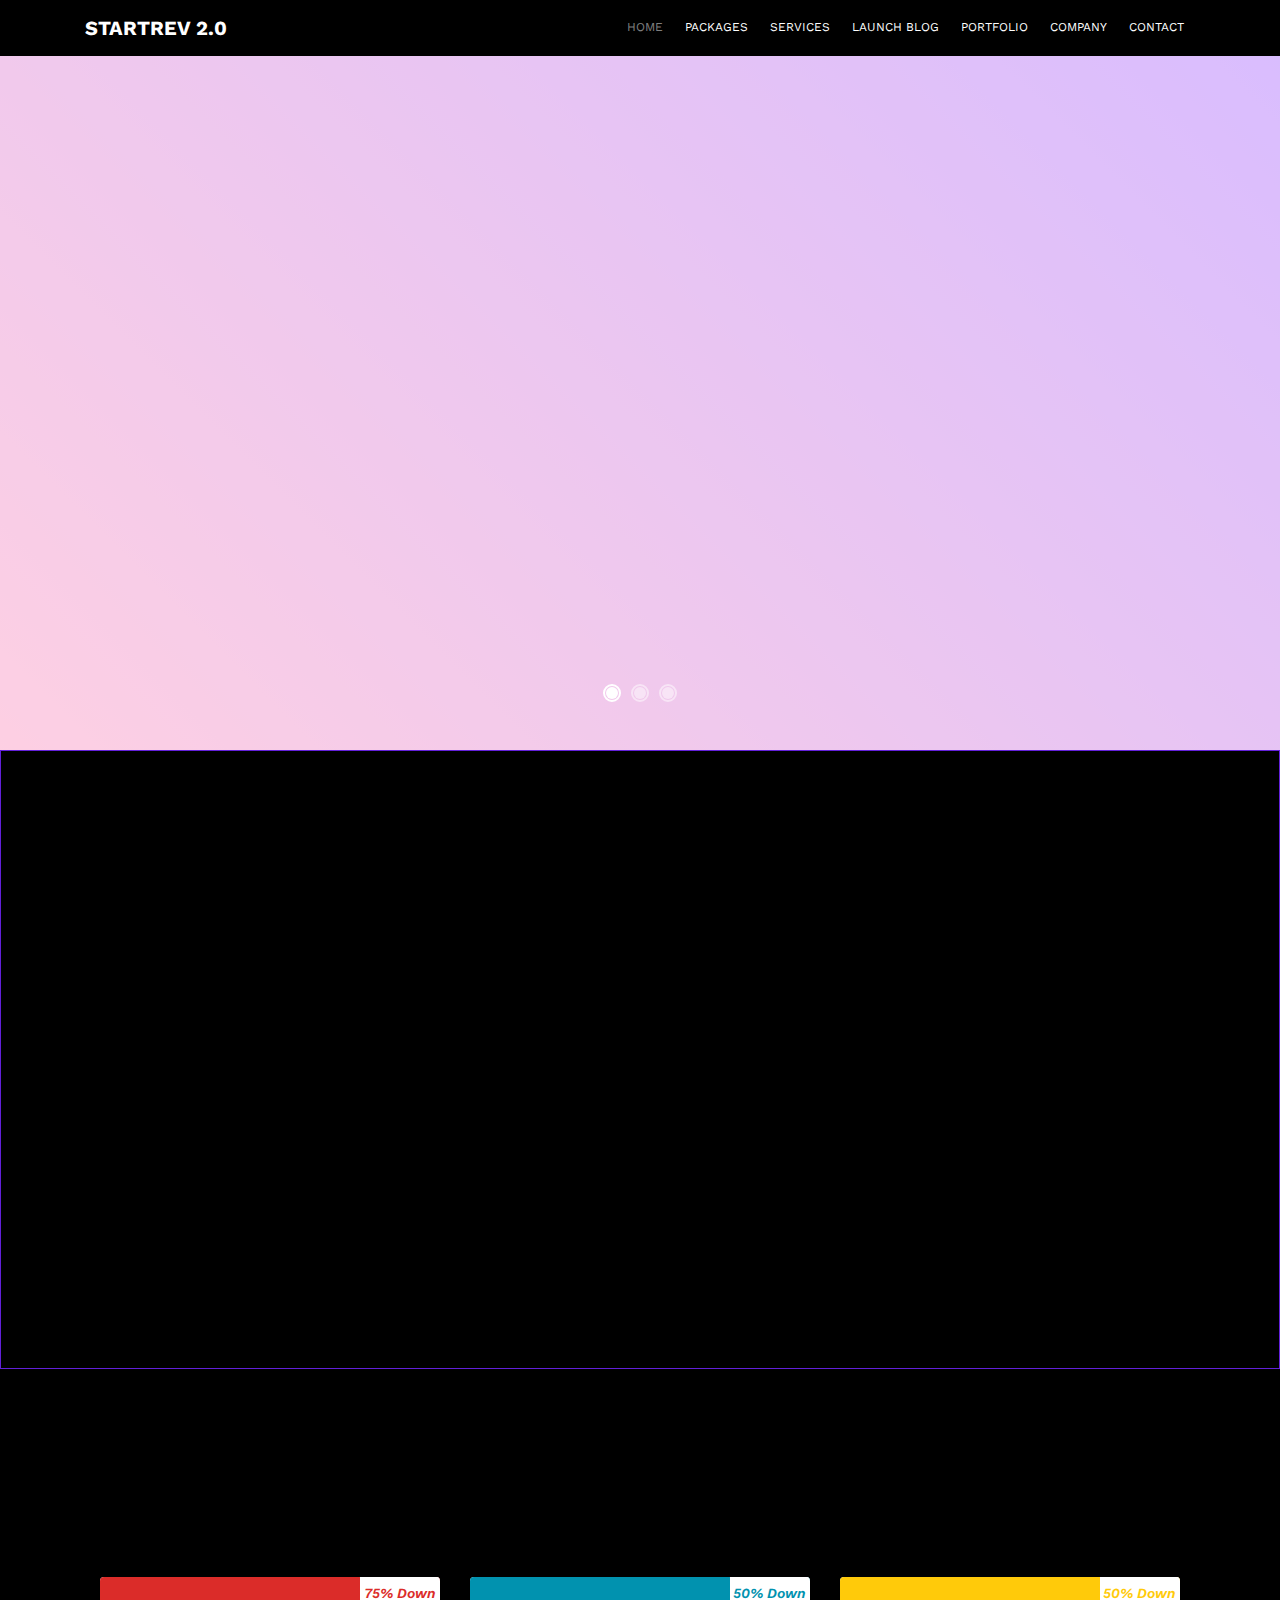
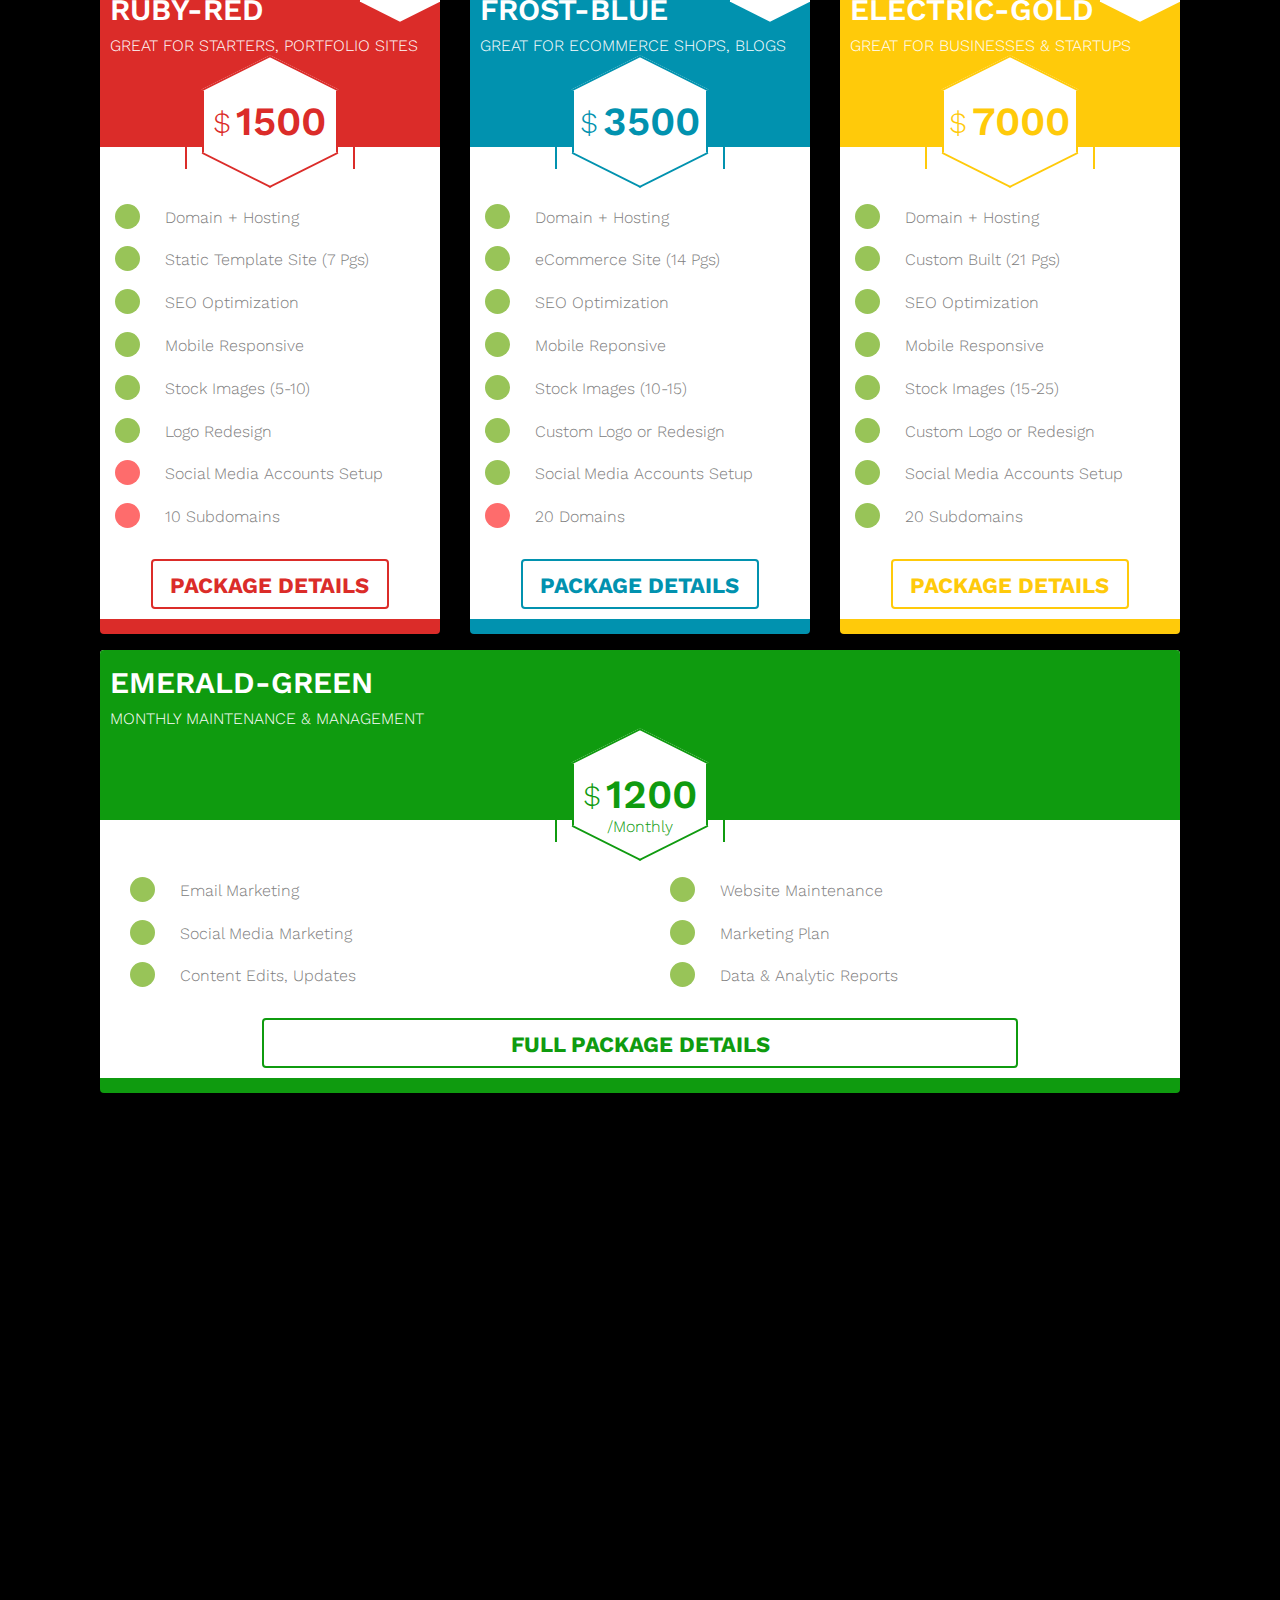
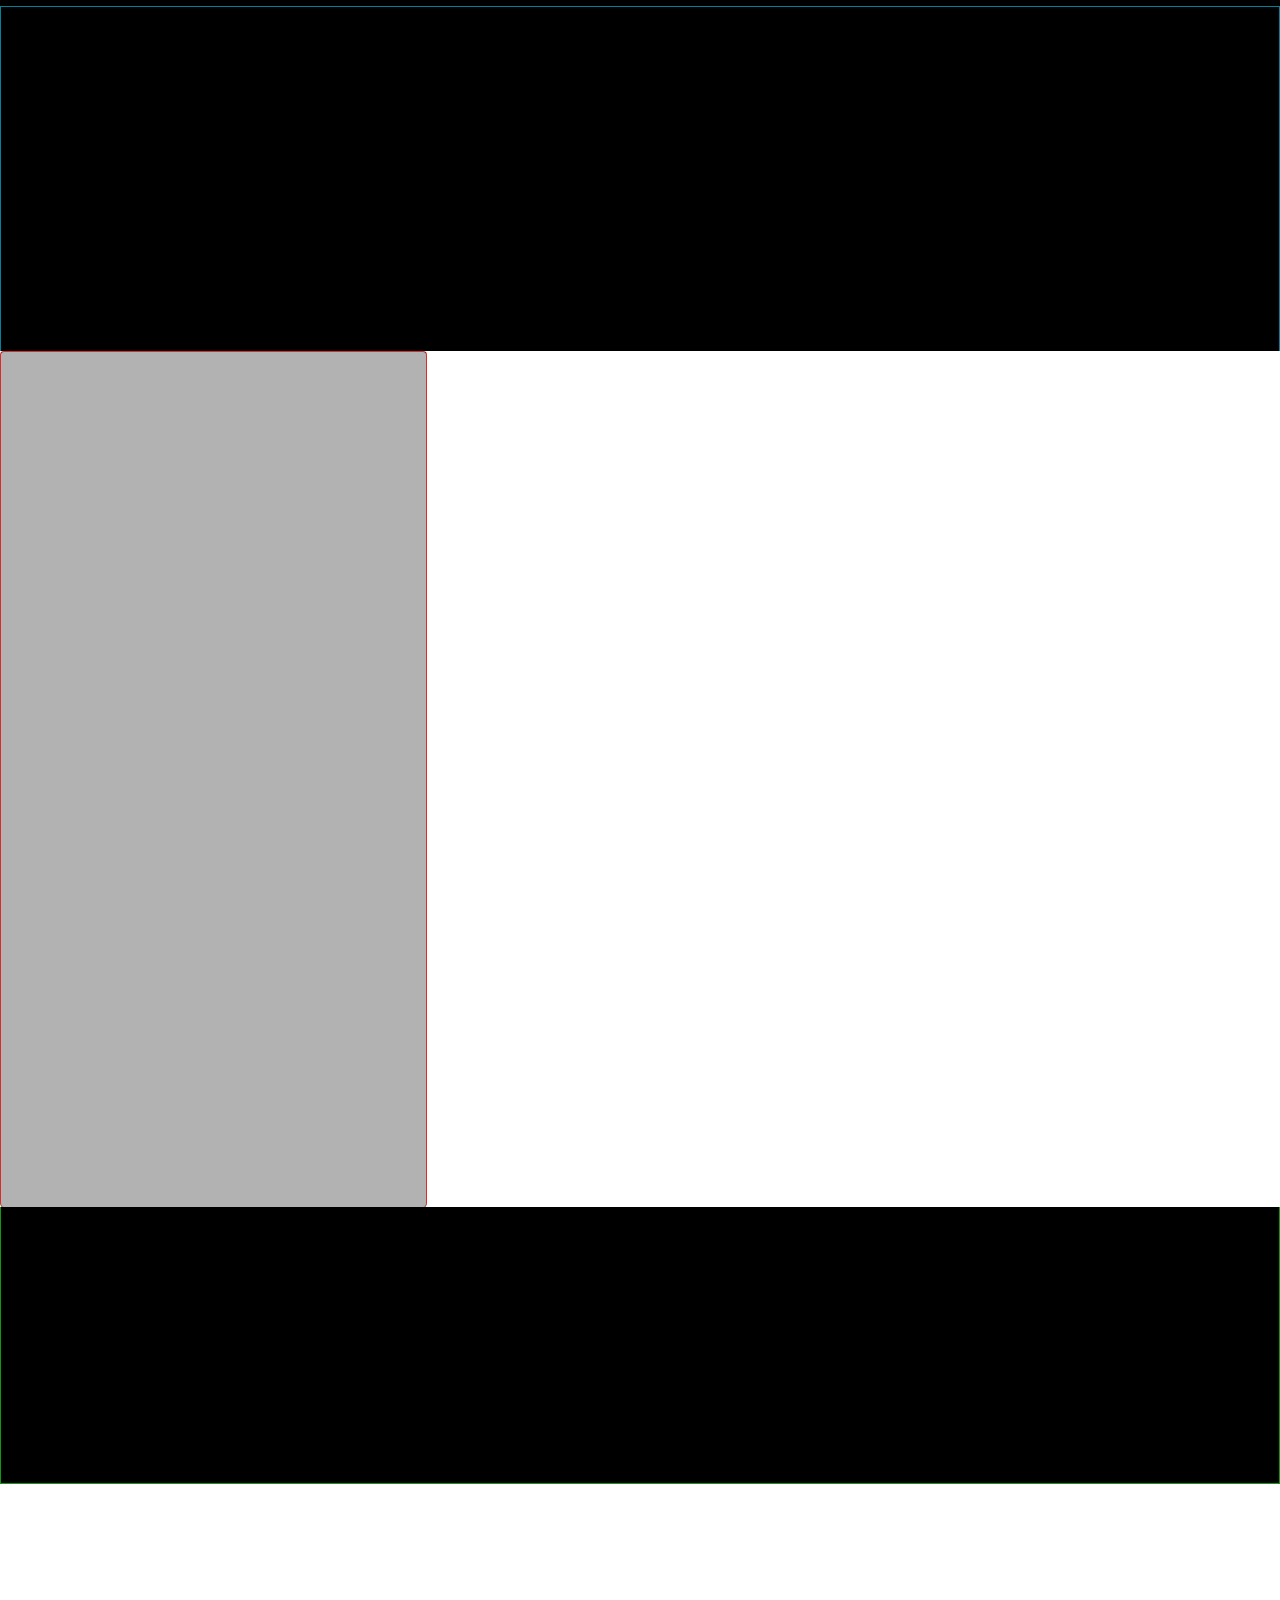
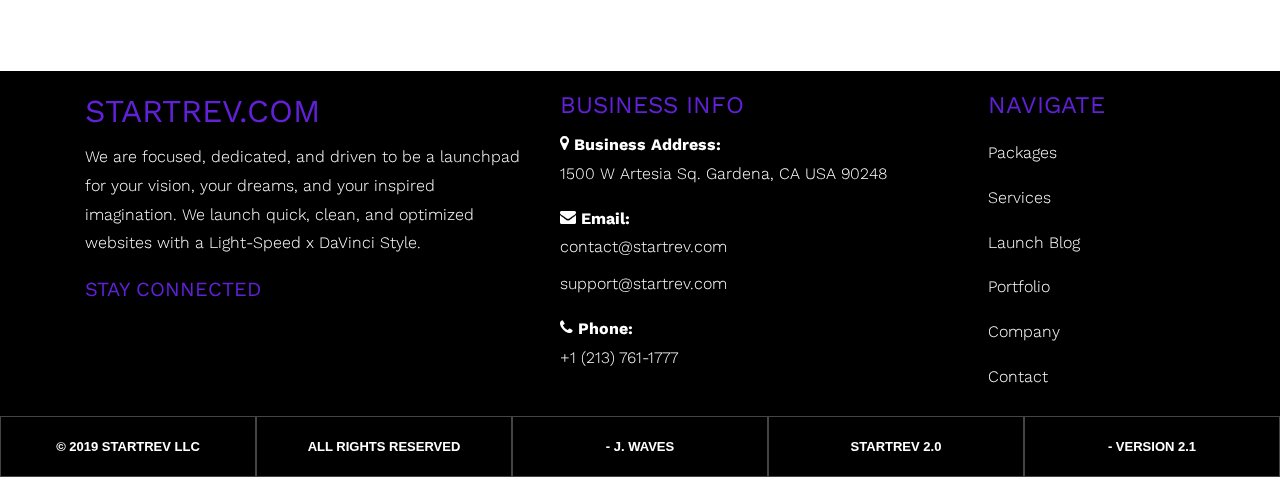
==== index.html @ 2bbdf984 "Update index.html" ====
<!DOCTYPE html>
<html lang="en">
  <head>
    <!-- Title and description -->
    <title>STARTREV.com | A Web Design, Web Development, & Digital Marketing Company</title>
    
    <meta name="description" content="STARTREV Builds Online Solutions & Strategies That Help Bring Your Business To The Next Level. Our Team Specializes In Design & Development, Digital Marketing, Data & Analytics, & eCommerce Solutions. STARTREV2.0 Is Ready To Breathe Life Into Your Vision, We Are At Your Service.">
    <meta name="keywords"  content="Web Designers, Web Development, Web Designer, Website Design, Wesbite Designers, Mobile Developer (Gardena), Professional Web Design In , (Gardena) Web Site Designer, (Gardena) Web Agencies, Professional Web Design In (Long Beach), Fast Personal App Development Firm, (Long Beach) Shopify Designer, Web Designer in (Long Beach) California,
    Best Design Company Websites In California (Low Cost)" />
    <meta property="og:type" content="website" />
    <meta property="og:title" content="STARTREV.com | A Web Design, Web Development, & Digital Marketing Company" />
    <meta property="og:description" content="STARTREV Builds Online Solutions & Strategies That Help Bring Your Business To The Next Level. Our Team Specializes In Design & Development, Digital Marketing, Data & Analytics, & eCommerce Solutions. STARTREV2.0 Is Ready To Breathe Life Into Your Vision, We Are At Your Service." />
  
  <meta property="og:url" content="https://www.STARTREV.com/" />
  <meta property="og:site_name" content="STARTREV.com" />

    <title>STARTREV 2.0</title>
    
    <meta charset="utf-8">
    <meta name="viewport" content="width=device-width, initial-scale=1, shrink-to-fit=no">
    
    <link href="https://fonts.googleapis.com/css?family=Work+Sans:300,400,,500,600,700" rel="stylesheet">

    <link rel="stylesheet" href="css/open-iconic-bootstrap.min.css">
    <link rel="stylesheet" href="css/animate.css">
    
    <link rel="stylesheet" href="css/owl.carousel.min.css">
    <link rel="stylesheet" href="css/owl.theme.default.min.css">
    <link rel="stylesheet" href="css/magnific-popup.css">
    <link rel="stylesheet" href="css/aos.css">
    <link rel="stylesheet" href="css/ionicons.min.css">
    <link rel="stylesheet" href="css/bootstrap-datepicker.css">
    <link rel="stylesheet" href="css/jquery.timepicker.css">

    <link rel="stylesheet" href="css/flaticon.css">
    <link rel="stylesheet" href="css/icomoon.css">
    <link rel="stylesheet" href="css/style.css">
    <link rel="stylesheet" href="https://use.fontawesome.com/releases/v5.6.3/css/all.css" integrity="sha384-UHRtZLI+pbxtHCWp1t77Bi1L4ZtiqrqD80Kn4Z8NTSRyMA2Fd33n5dQ8lWUE00s/" crossorigin="anonymous">

<!-- Global site tag (gtag.js) - Google Analytics -->
<script async src="https://www.googletagmanager.com/gtag/js?id=UA-132894941-1"></script>
<script>
  window.dataLayer = window.dataLayer || [];
  function gtag(){dataLayer.push(arguments);}
  gtag('js', new Date());

  gtag('config', 'UA-132894941-1');
</script>
  </head>
  <body>
    <video poster="/Users/justinperez/Downloads/STARTREV2.0/images/space-cosmos.jpg" id="bgvid" playsinline autoplay muted loop>
      <!-- 
    - Video needs to be muted, since Chrome 66+ will not autoplay video with sound.
    WCAG general accessibility recommendation is that media such as background video play through only once. Loop turned on for the purposes of illustration; if removed, the end of the video will fade in the same way created by pressing the "Pause" button  -->
    <source src="https://cdn.shopify.com/s/files/1/2000/5593/files/mlky_6.mp4?5888036803823604689" type="video/webm">
    <source src="https://cdn.shopify.com/s/files/1/2000/5593/files/mlky_6.mp4?5888036803823604689" type="video/mp4">
    
    </video>

    <!-- START nav -->
      <nav class="navbar navbar-expand-lg navbar-dark ftco_navbar ftco-navbar-light" id="ftco-navbar">
          <div class="container">
            <a class="navbar-brand" href="index.html">STARTREV 2.0</a>
            <button class="navbar-toggler" type="button" data-toggle="collapse" data-target="#ftco-nav" aria-controls="ftco-nav" aria-expanded="false" aria-label="Toggle navigation">
              <span class="oi oi-menu"></span> Menu
            </button>
    
            <div class="collapse navbar-collapse" id="ftco-nav">
              <ul class="navbar-nav ml-auto">
                <li class="nav-item active"><a href="index.html" class="nav-link">HOME</a></li>
                <li class="nav-item"><a href="packages.html" class="nav-link">PACKAGES</a></li>
                <li class="nav-item"><a href="services.html" class="nav-link">SERVICES</a></li>
                <li class="nav-item"><a class="nav-link" href="blog.html">LAUNCH BLOG</a></li>
                <li class="nav-item"><a href="portfolio.html" class="nav-link">PORTFOLIO</a></li>
                <li class="nav-item"><a href="about.html" class="nav-link">COMPANY</a></li>
                <li class="nav-item"><a href="contact.html" class="nav-link"><span>CONTACT</span></a></li>
              </ul>
            </div>
          </div>
        </nav>
        <!-- END nav -->
       
        <section class="home-slider owl-carousel">
            <div class="slider-item" style="background-image: url(https://cdn.shopify.com/s/files/1/0161/6107/9360/files/lightspeed.jpg?18189158968188195670);">
              <div class="overlay"></div>
              <div class="container-fluid">
                <div class="row slider-text align-items-center" data-scrollax-parent="true">
      
                  <div class="col-md-7 wrap col-sm-12 ftco-animate" data-scrollax=" properties: { translateY: '70%' }">
                    <h1 class="mb-3 mt-5" data-scrollax="properties: { translateY: '30%', opacity: 1.6 }">Ready to launch?</h1>
                    <p class="mb-3 mb-md-5 sub-p" data-scrollax="properties: { translateY: '30%', opacity: 1.6 }">Online solutions & strategies that help take your buiness to the next level. </p>
                    <p><a href="services.html" class="btn btn-primary p-3 px-xl-5 py-xl-3">Get Started</a> 
                  </div>
                  <div class="col-md-5 ftco-animate">
                  </div>
      
                </div>
              </div>
            </div>
            <div class="slider-item" style="background-image: url(https://cdn.shopify.com/s/files/1/0161/6107/9360/files/space-purp_927b53a5-623b-4d68-acad-21e505f5c099.jpg?9276660963585149254);">
<div class="overlay"></div>
<div class="container-fluid">
<div class="row slider-text align-items-center" data-scrollax-parent="true">
<div class="col-md-5 wrap col-sm-12 ftco-animate fadeInUp ftco-animated" data-scrollax=" properties: { translateY: '70%' }" style="transform: translateZ(0px) translateY(0%);">
<h1 class="mb-3 mt-5" data-scrollax="properties: { translateY: '30%', opacity: 1.6 }" style="opacity: 1; transform: translateZ(0px) translateY(0%);">Lets Create World Class Experiences</h1>
<p class="mb-3 mb-md-5 sub-p" data-scrollax="properties: { translateY: '30%', opacity: 1.6 }" style="opacity: 1; transform: translateZ(0px) translateY(0%);">We thrive off user experiences. Get in touch, and let's get started!</p>
<p><a href="contact.html" class="btn btn-primary p-3 px-xl-5 py-xl-3">Contact Us</a></p>
</div>
<div class="col-md-7 ftco-animate fadeInUp ftco-animated">
<img src="images/dashboard_full_1.png" class="img-fluid" alt="">
</div>
</div>
</div>
</div>
<div class="slider-item" style="background-image: url(https://cdn.shopify.com/s/files/1/0161/6107/9360/files/789.jpg?10362851809463778327);">
  <div class="overlay"></div>
              <div class="container-fluid">
                <div class="row slider-text align-items-center" data-scrollax-parent="true">
      
                  <div class="col-md-5 wrap col-sm-12 ftco-animate" data-scrollax=" properties: { translateY: '70%' }">
                    <h1 class="mb-3 mt-5" data-scrollax="properties: { translateY: '30%', opacity: 1.6 }">Ignite your business.</h1>
                    <p class="mb-3 mb-md-5">Conversion based web design with strategic marketing plans. 
                      Discover your full online potential today.</p>
                    <p><a href="packages.html" class="btn btn-primary p-3 px-xl-5 py-xl-3">Learn More</a>
                  </div>
                  <div class="col-md-7 ftco-animate">
                    <img src="#" class="img-fluid" alt="">
                  </div>
      
                </div>
              </div>
            </div>
          </section>

    <section class="ftco-section services-section border border-royal-purp">
      <div class="container">
      	<div class="row justify-content-center mb-3 pb-3">
          <div class="col-md-12 text-center heading-section ftco-animate">
            <span class="subheading">Boost Your Business</span>
            <h2 class="mb-3">Scope Of Services</h2>
            <p>Our team has put together an entire bouqet of online solutions to help scale and fast-track your business.</p>
          </div>
        </div>
        <div class="row">
            <div class="col-md-4 d-flex align-self-stretch ftco-animate">
                <div class="media block-6 services d-block text-center border border-royal-purp">
                  <div class="d-flex justify-content-center">
                    <div class="icon d-flex align-items-center justify-content-center">
                      <img src="https://cdn.shopify.com/s/files/1/0161/6107/9360/files/laptop.png?4738022122849645070" alt="Web Design & Development" class="img-fluid"></div>
                    </div>
                  <div class="media-body p-2 mt-3">
                    <h3 class="heading royal-purp">Web Design & Development</h3>
                  </div>
                </div>   
              </div>
              <div class="col-md-4 d-flex align-self-stretch ftco-animate">
                  <div class="media block-6 services d-block text-center border border-royal-purp">
                    <div class="d-flex justify-content-center">
                      <div class="icon d-flex align-items-center justify-content-center">
                        <img src="https://cdn.shopify.com/s/files/1/0161/6107/9360/files/website.png?2945450149931324057" alt="e-Commerce Solutions" class="img-fluid">
                      </div>
                    </div>
                    <div class="media-body p-2 mt-3">
                      <h3 class="heading royal-purp">eCommerce Solutions</h3>
                    </div>
                  </div> 
                </div>
            <div class="col-md-4 d-flex align-self-stretch ftco-animate">
                <div class="media block-6 services d-block text-center border border-royal-purp">
                  <div class="d-flex justify-content-center">
                    <div class="icon d-flex align-items-center justify-content-center">
                        <img src="https://cdn.shopify.com/s/files/1/0161/6107/9360/files/rocket.png?4738022122849645070" alt="Logos & Graphics" class="img-fluid"></div>
                      </div>
                  <div class="media-body p-2 mt-3">
                    <h3 class="heading royal-purp">Search Engine Optimization</h3>
                  </div>
                </div>    
              </div>
              
              <div class="col-md-4 d-flex align-self-stretch ftco-animate">
                  <div class="media block-6 services d-block text-center border border-royal-purp">
                    <div class="d-flex justify-content-center">
                      <div class="icon d-flex align-items-center justify-content-center">
                        <img src="https://cdn.shopify.com/s/files/1/0161/6107/9360/files/paper-plane.png?4738022122849645070" alt="Digital Marketing" class="img-fluid">                    
                      </div>
                      </div>
                    <div class="media-body p-2 mt-3">
                      <h3 class="heading royal-purp">Online Marketing</h3>
                    </div>
                  </div>  
                </div>
          <div class="col-md-4 d-flex align-self-stretch ftco-animate">
            <div class="media block-6 services d-block text-center border border-royal-purp">
              <div class="d-flex justify-content-center">
                <div class="icon d-flex align-items-center justify-content-center">
                  <img src="https://cdn.shopify.com/s/files/1/0161/6107/9360/files/form.png?4738022122849645070" alt="Data & Analytics" class="img-fluid">                    </div>
                </div>
              <div class="media-body p-2 mt-3">
                <h3 class="heading royal-purp">Data & Analytics</h3>
              </div>
            </div> 
          </div> 
          <div class="col-md-4 d-flex align-self-stretch ftco-animate">
              <div class="media block-6 services d-block text-center border border-royal-purp">
                <div class="d-flex justify-content-center">
                  <div class="icon d-flex align-items-center justify-content-center">
                    <img src="https://cdn.shopify.com/s/files/1/0161/6107/9360/files/documentation.png?4738022122849645070" alt="Content Mangament" class="img-fluid">                    </div>
                    </div>
                <div class="media-body p-2 mt-3">
                  <h3 class="heading royal-purp">Content Management</h3>
                </div>
              </div> 
            </div>    
          </div>
          <div>
          </div>
          </div>
        </div>
      </div>
    </section>

    <section class="ftco-section">
    	<div class="container">
    		<div class="row justify-content-center mb-3 pb-3">
          <div class="col-md-7 text-center heading-section ftco-animate">
            <span class="subheading">Pricing Plan</span>
            <h2 class="mb-3">Package Drop</h2>
            <p>Each plan was built with different options and features. 
              <br>
              Select a package that you believe will best suit your business and its needs.</p>
          </div>
        </div>
        <div class="demo4">
            <div class="container">
                <div class="row">
                    <div class="col-md-4 col-sm-6">
                        <div class="pricingTable5 purple rounded">
                            <div class="pricingTable-header">
                                <h3 class="title">Ruby-Red</h3>
                                <span class="sub-title">Great for Starters, Portfolio Sites</span>
                                <span class="year">75% Down</span>
                            </div>
                            <div class="price-value">
                                <div class="value">
                                    <span class="currency">$</span>
                                    <span class="amount">1500<span></span></span>
                                    <span class="month"></span>
                                </div>
                            </div>
                            <ul class="pricing-content">
                                <li>Domain + Hosting</li>
                                <li>Static Template Site (7 Pgs)</li>
                                <li>SEO Optimization</li>
                                <li>Mobile Responsive</li>
                                <li>Stock Images (5-10)</li>
                                <li>Logo Redesign</li>
                                <li class="disable">Social Media Accounts Setup</li>
                                <li class="disable">10 Subdomains</li>
                            </ul>
                            <a href="#" class="pricingTable-signup rounded">Package Details</a>
                        </div>
                    </div>
                    <div class="col-md-4 col-sm-6">
                            <div class="pricingTable5 blue rounded">
                                <div class="pricingTable-header">
                                    <h3 class="title">Frost-Blue</h3>
                                    <span class="sub-title">Great for eCommerce Shops, Blogs</span>
                                    <span class="year">50% Down</span>
                                </div>
                                <div class="price-value">
                                    <div class="value">
                                        <span class="currency">$</span>
                                        <span class="amount">3500<span></span></span>
                                        <span class="month"></span>
                                    </div>
                                </div>
                                <ul class="pricing-content">
                                    <li>Domain + Hosting</li>
                                    <li>eCommerce Site (14 Pgs)</li>
                                    <li>SEO Optimization</li>
                                    <li>Mobile Reponsive</li>
                                    <li>Stock Images (10-15)</li>
                                    <li>Custom Logo or Redesign</li>
                                    <li>Social Media Accounts Setup</li>
                                    <li class="disable">20 Domains</li>
                                </ul>
                                <a href="#" class="pricingTable-signup rounded">Package Details</a>
                            </div>
                        </div>
                        <div class="col-md-4 col-sm-6">
                            <div class="pricingTable5 rounded">
                                <div class="pricingTable-header">
                                    <h3 class="title">Electric-Gold</h3>
                                    <span class="sub-title">Great for Businesses & Startups</span>
                                    <span class="year">50% Down</span>
                                </div>
                                <div class="price-value">
                                    <div class="value">
                                        <span class="currency">$</span>
                                        <span class="amount">7000<span></span></span>
                                        <span class="month"></span>
                                    </div>
                                </div>
                                <ul class="pricing-content">
                                    <li>Domain + Hosting</li>
                                    <li>Custom Built (21 Pgs)</li>
                                    <li>SEO Optimization</li>
                                    <li>Mobile Responsive</li>
                                    <li>Stock Images (15-25)</li>
                                    <li>Custom Logo or Redesign</li>
                                    <li>Social Media Accounts Setup</li>
                                    <li>20 Subdomains</li>
                                </ul>
                                <a href="#" class="pricingTable-signup rounded">Package Details</a>
                            </div>
                        </div>
                        <div class="col-md-12 col-sm-12 mt-3">
                            <div class="pricingTable5 green rounded">
                                <div class="pricingTable-header">
                                    <h3 class="title">Emerald-Green</h3>
                                    <span class="sub-title">Monthly Maintenance & Management</span>
                                </div>
                                <div class="col-md-12 text-center">
                                <div class="price-value">
                                    <div class="value">
                                        <span class="currency">$</span>
                                        <span class="amount">1200<span></span></span>
                                        <span class="month">/Monthly</span>
                                    </div>
                                </div>
                              </div>
                                <div class="col-md-6 d-inline-block float-left">
                                <ul class="pricing-content">
                                    <li>Email Marketing</li>
                                    <li>Social Media Marketing</li>
                                    <li>Content Edits, Updates</li>                                
                                  </ul>
                                  </div>
                                  <div class="col-md-6 d-inline-block float-right">
                                      <ul class="pricing-content">
                                        <li>Website Maintenance</li>
                                          <li>Marketing Plan</li>
                                          <li>Data & Analytic Reports</li>                                
                                        </ul>
                                        </div>
                                <a href="#" class="pricingTable-signup rounded">Full Package Details</a>
                            </div>
                        </div>
                </div>
            </div>
        </div>
    	</div>
    </section>

<section class="ftco-section">
    <div class="container">
      <div class="row justify-content-center mb-3">
        <div class="col-md-7 text-center heading-section ftco-animate">
          <span class="subheading">Power Your Business</span>
          <h2 class="mb-3">eCommerce Solutions</h2>
          <p>Built on secured, scalable platforms to help you push your products and services.</p>
        </div>
      </div>
      <div class="row">
        <div class="col-md-12 nav-link-wrap mb-3 ftco-animate">
          <div class="nav ftco-animate nav-pills justify-content-center text-center" id="v-pills-tab" role="tablist" aria-orientation="vertical">
            <a class="nav-link rounded active" id="v-pills-nextgen-tab" data-toggle="pill" href="#v-pills-nextgen" role="tab" aria-controls="v-pills-nextgen" aria-selected="true">Cart & Payment Gateway Integration</a>
            <a class="nav-link rounded" id="v-pills-performance-tab" data-toggle="pill" href="#v-pills-performance" role="tab" aria-controls="v-pills-performance" aria-selected="false">Generate Leads & Conversions</a>
            <a class="nav-link rounded" id="v-pills-effect-tab" data-toggle="pill" href="#v-pills-effect" role="tab" aria-controls="v-pills-effect" aria-selected="false">Responsive Design & Plugins</a>
          </div>
        </div>
        <div class="col-md-12 align-items-center ftco-animate">
          
          <div class="tab-content ftco-animate" id="v-pills-tabContent">

            <div class="tab-pane fade show active" id="v-pills-nextgen" role="tabpanel" aria-labelledby="v-pills-nextgen-tab">
              <div class="d-md-flex">
                <div class="col-md-5 align-self-center">
                  <img class="img-fluid rounded border" src="https://cdn.shopify.com/s/files/1/0161/6107/9360/files/2128.jpg?1361031136327576144" alt="">
                </div>
                <div class="col-md-7 ml-md-5 align-self-center">
                  <h2 class="mb-3">Shopping Cart & Payment Gateway Integration</h2>
                  <p>Increase your eCommerce business productivity and output by integrating a shopping cart with an array of high-grade features.
                     Integrate a payment gateway that authorize payments for online retailers & e-businesses ensuring that sensitive information like card number etc passes securely between the customer and the merchant.
                  </p>
                </div>
              </div>
            </div>
            <div class="tab-pane fade" id="v-pills-performance" role="tabpanel" aria-labelledby="v-pills-performance-tab">
              <div class="d-md-flex">
                <div class="one-forth order-last align-self-center">
                  <img class="img-fluid rounded border" src="https://cdn.shopify.com/s/files/1/0161/6107/9360/files/17800.jpg?15466459784998453039" alt="">
                </div>
                <div class="one-half order-first mr-md-5 align-self-center">
                  <h2 class="mb-3">Need help acquiring new customers?</h2>
                  <p>We also offer SEO (Search Engine Optimization) services along with FB Pixel, Google Adwords, SMO, SMM, SEM, Email Blasts and more to improve your online visibility to your audience.</p>
                </div>
              </div>
            </div>

            <div class="tab-pane fade" id="v-pills-effect" role="tabpanel" aria-labelledby="v-pills-effect-tab">
              <div class="d-md-flex">
                <div class="one-forth align-self-center">
                  <img class="img-fluid rounded border" src="https://cdn.shopify.com/s/files/1/0161/6107/9360/files/11951.jpg?11539391346524459666" alt="">
                </div>
                <div class="one-half ml-md-5 align-self-center">
                  <h2 class="mb-3">Plug-In features to help run your business</h2>
                  <p>We enhance your eCommerce business productivity and output by developing shopping cart with an array of high-grade features.</p>
                </div>
              </div>
            </div>
          </div>
        </div>
      </div>
    </div>
  </section>

  <section class="ftco-section border border-frost-blue border-bottom-0">
      <div class="container">
        <div class="row justify-content-center mb-3">
          <div class="col-md-7 text-center heading-section ftco-animate fadeInUp ftco-animated">
            <span class="subheading">Expand Your Presence</span>
            <h2 class="frost-blue mb-3">Online Marketing</h2>
            <p>Startrev's team is able to assist those who do not have the time or resources to manage complex digital advertising campaigns.</p>
          </div>
        </div>
        <div class="row">
          <div class="col-md-12 ftco-animate fadeInUp ftco-animated">
            <div id="accordion">
              <div class="row">
                <div class="col-md-6">
                  <div class="card rounded border border-frost-blue">
                    <div class="card-header">
                      <a class="card-link collapsed" data-toggle="collapse" href="#menuone" aria-expanded="false" aria-controls="menuone">Social Media Marketing - (SMM)<span class="collapsed"><i class="icon-plus-circle frost-blue"></i></span><span class="expanded"><i class="icon-minus-circle"></i></span></a>
                    </div>
                    <div id="menuone" class="collapse">
                      <div class="card-body">
                        <p>Social Media Marketing is the use of social platforms (Facebook, Instagram, Twitter, Yelp, Youtube, Pinterest) to help promote your company and its culture.
                          (SMM) is a fairly new way to grow your audience and increase customer engagment, with tools that provide details on geographical and demographic information on user, which can provide many benefits for you.
                        </p>
                      </div>
                    </div>
                  </div>

                  <div class="card rounded border border-frost-blue">
                    <div class="card-header">
                      <a class="card-link" data-toggle="collapse" href="#menutwo" aria-expanded="false" aria-controls="menutwo">Google AdWords<span class="collapsed"><i class="icon-plus-circle frost-blue"></i></span><span class="expanded"><i class="icon-minus-circle"></i></span></a>
                    </div>
                    <div id="menutwo" class="collapse">
                      <div class="card-body">
                        <p>Google's Ad platform could help promote your products or services by displaying brief advertisements using cookies and keywords for ad targeting.
                          Google's text advertisements are short, consisting of three headlines with a maximum of 30 characters each, 2 descriptions with a maximum of 90 characters, and a display two URLs of 15 characters each.
                        </p>                     
                      </div>
                    </div>
                  </div>
                </div>

                <div class="col-md-6">
                  <div class="card rounded border border-frost-blue">
                    <div class="card-header">
                      <a class="card-link" data-toggle="collapse" href="#menu4" aria-expanded="false" aria-controls="menu4">Organic SEO - (Search Engine Optimization)<span class="collapsed"><i class="icon-plus-circle frost-blue"></i></span><span class="expanded"><i class="icon-minus-circle"></i></span></a>
                    </div>
                    <div id="menu4" class="collapse">
                      <div class="card-body">
                        <p>Organic SEO (Search Engine Optimization), as opposed to pay-per-click ads, makes it much easier for your website to be found on search engines (Google, Bing, Yahoo! Search, Baidu, DuckDuckGo) to name a few. However, having your website appear at the top of search results does not happen overnight.
                        </p>
                      </div>
                    </div>
                  </div>
                  <div class="card rounded border border-frost-blue">
                      <div class="card-header">
                        <a class="card-link" data-toggle="collapse" href="#menu3" aria-expanded="false" aria-controls="menu3">Email Flows, Newsletters, & Blasts<span class="collapsed"><i class="icon-plus-circle frost-blue"></i></span><span class="expanded"><i class="icon-minus-circle"></i></span></a>
                      </div>
                      <div id="menu3" class="collapse">
                        <div class="card-body">
                          <p>Email Marketing is meant to enhance a merchant's relationship with current or previous customers, which encourages customer loyalty and repeat business. An email blast is targeted to subscribers or purchased leads, unlike spam, which is sent to random users.
                            Send a newsletter, company updates, ask for reviews, or special offers/discounts with an email campaign.
                          </p>                      
                        </div>
                      </div>
                    </div>
                </div>
              </div>
            </div>
          </div>
        </div>
      </div>
    </section>

		<section class="ftco-services">
			<div class="container-wrap">
				<div class="row no-gutters">
          <div class="col-lg-4 img services-img rounded border border-bottom-0 border-ruby-red" style="background-image: url(https://cdn.shopify.com/s/files/1/0161/6107/9360/files/539.jpg?5824331624555516696);" data-stellar-background-ratio="0.5">      
          </div>
					<div class="col-lg-8" style="background-image: url(https://cdn.shopify.com/s/files/1/0161/6107/9360/files/space-black.jpg?13563964111052182668)" data-stellar-background-ratio="0.5">
						<div class="services-wrap p-3">
      				<div class="heading-section mb-3 ftco-animate">
                  <span class="subheading">Get your on page rankings up</span>
		            <h2 class="ruby-red mb-2">SEO (Search Engine Optimization)</h2>
                <p>An active and notable online presence will boost up your business and give you potential customers.</p>
		          </div>
      				<div class="d-md-flex">
      					<div class="one-half mr-3">
      						<div class="list-services d-flex ftco-animate">
		      					<div class="icon d-flex order-md-first justify-content-center align-items-center">
                        <img id="seo-icon" class="img-fluid" src="https://cdn.shopify.com/s/files/1/0161/6107/9360/files/044-browser.png?15982449676039253594" alt="Keyword Research" />
                      </div>
		      					<div class="text pl-4 pl-sm-0 pl-md-4 text-md-left">
			      					<h3 class="ruby-red">Keyword Research</h3>
			      					<p>Keyword research is the process of identifying which phrases are used by people on search engines when looking for some information. It also includes finding respective search volume and relative competitiveness of the relative keyword.</p>
		      					</div>
		      				</div>
		      				<div class="list-services d-flex ftco-animate">
		      					<div class="icon d-flex order-md-first justify-content-center align-items-center">
                        <img id="seo-icon" class="img-fluid" src="https://cdn.shopify.com/s/files/1/0161/6107/9360/files/035-seo-2.png?15982449676039253594" alt="On-Page SEO" />
		      					</div>
		      					<div class="text pl-4 pl-sm-0 pl-md-4 text-md-left">
			      					<h3 class="ruby-red">On-Page SEO</h3>
			      					<p>On-page SEO is activity of optimizing individual web pages as per Google algorithm. On-page SEO includes meta title, meta keyword, meta description, heading tags, site speed, Optimized images etc.</p>
		      					</div>
		      				</div>
      					</div>
                <div class="one-half">
      						<div class="list-services d-flex ftco-animate">
		      					<div class="icon d-flex justify-content-center align-items-center">
                        <img id="seo-icon" class="img-fluid" src="https://cdn.shopify.com/s/files/1/0161/6107/9360/files/032-seo.png?15982449676039253594" alt="Keyword Research" />
		      					</div>
		      					<div class="text pl-4 pl-sm-0 pl-md-4">
			      					<h3 class="ruby-red">Link Building</h3>
			      					<p>Link building is the process of getting traffic or hyperlinks from other websites to your own website. Back linking improves organic ranking, faster indexing and get referral traffic. Best ways to create good back links are comment posting, submit to web directories, article writing etc.
                        </p>
		      					</div>
                  </div>
		      				<div class="list-services d-flex ftco-animate">
		      					<div class="icon d-flex justify-content-center align-items-center">
                        <img id="seo-icon" class="img-fluid" src="https://cdn.shopify.com/s/files/1/0161/6107/9360/files/041-settings.png?15982449676039253594" alt="Keyword Research" />
		      					</div>
		      					<div class="text pl-4 pl-sm-0 pl-md-4">
			      					<h3 class="ruby-red">Broken Links Removal</h3>
			      					<p>You may be in a sticky situation where you are visiting the link and end up with a "404 Page Not Found" error. These links are very annoying and also hurt your SEO ranking. Users lose interest and stop exploring other pages, which signals search engines that your site is not providing a good user experience.</p>
		      					</div>
		      				</div>
      					</div>
      				</div>
      			</div>
					</div>
				</div>
			</div>
    </section>

    <section class="ftco-section ftco-partner border border-emerald-green border-top-0">
        <div class="container">
          <div class="row mb-3">
            <div class="col-md-12 text-right heading-section ftco-animate">
              <span class="subheading">How we Takeoff</span>
              <h2 class="emerald-green mb-3">Technology AND Partners</h2>
              <p>STARTREV's team does not hold back. We leverage powerful companies and utilize the latest technologies to help us drive forward.</p>
            </div>
          </div>
          <div class="row"> 
              <div class="col-sm partner ftco-animate">
                  <img id="img-technologies" class="img-fluid" src="https://cdn.shopify.com/s/files/1/0161/6107/9360/files/030-html-5.png?16717450041562798956" alt="HTML5">
                </div>
              <div class="col-sm partner ftco-animate">
                  <img id="img-technologies" class="img-fluid" src="https://cdn.shopify.com/s/files/1/0161/6107/9360/files/031-css.png?16717450041562798956" alt="CSS3">
                </div>
                <div class="col-sm partner ftco-animate">
                  <img id="img-technologies" class="img-fluid" src="https://cdn.shopify.com/s/files/1/0161/6107/9360/files/029-javascript.png?16717450041562798956" alt="JavaScript">
                </div>
              <div class="col-sm partner ftco-animate">
                <img id="img-technologies" class="img-fluid" src="https://cdn.shopify.com/s/files/1/0161/6107/9360/files/010-github.png?16717450041562798956" alt="GitHub">
              </div>
              <div class="col-sm partner ftco-animate">
                <img id="img-technologies" class="img-fluid" src="https://cdn.shopify.com/s/files/1/0161/6107/9360/files/032-nodejs.png?16717450041562798956" alt="Node.js">
              </div>
              <div class="col-sm partner ftco-animate">
                  <img id="img-technologies" class="img-fluid" src="https://cdn.shopify.com/s/files/1/0161/6107/9360/files/027-php.png?16717450041562798956" alt="PHP">
              </div>
              <div class="col-sm partner ftco-animate">
                <img id="img-technologies" class="img-fluid" src="https://cdn.shopify.com/s/files/1/0161/6107/9360/files/021-mysql.png?16717450041562798956" alt="MySQL">
            </div>  
              <div class="col-sm partner ftco-animate">
                  <img id="img-technologies" class="img-fluid" src="https://cdn.shopify.com/s/files/1/0161/6107/9360/files/015-ruby.png?16717450041562798956" alt="Ruby">
              </div> 
            </div>
            <br>
          <div class="row"> 
              <div class="col-sm partner ftco-animate">
                  <img id="img-partners" class="img-thumbnail border border-emerald-green" src="https://cdn.shopify.com/s/files/1/0161/6107/9360/files/shopify-logo.png?10403322870885311151" alt="Shopify">
                </div>
            <div class="col-sm partner ftco-animate">
                  <img id="img-partners" class="img-thumbnail border border-emerald-green" src="https://cdn.shopify.com/s/files/1/0161/6107/9360/files/paypal-logo.png?10403322870885311151" alt="PayPal">
              </div>
              <div class="col-sm partner ftco-animate">
                <img id="img-partners" class="img-thumbnail border border-emerald-green" src="https://cdn.shopify.com/s/files/1/0161/6107/9360/files/wordpress-logo.png?10403322870885311151" alt="Wordpress">
              </div>
            <div class="col-sm partner ftco-animate">
                <img id="img-partners" class="img-thumbnail border border-emerald-green" src="https://cdn.shopify.com/s/files/1/0161/6107/9360/files/google-analytics.png?10403322870885311151" alt="Google Analytics">
              </div>
          </div>
        </div>
      </section>

    <section class="ftco-domain">
        <div class="container">
          <div class="row d-flex">
            <div class="col-lg-5 heading-white mb-3 mb-sm-4 mb-lg-0 ftco-animate">
              <h2>Stay in the loop</h2>
              <p>Subscribe to our newsletter for popular posts, news, and updates on the highly anticipated STARTREV 2.0</p>
            </div>
            <div class="col-lg-7 ftco-wrap ftco-animate fadeInUp ftco-animated">
                <div class="domain-form d-flex">
                <div class="form-group domain-name border border-royal-purp">
                <input type="text" class="form-control name px-4" placeholder="example@email.com" id="emailTwo">
                </div>
                <div class="form-group domain-select d-flex">
                <input id="removeShadow" type="submit" class="search-domain btn btn-primary text-center" value="Subscribe" onclick="emailSignUpTwo()">
                </div>
                </div>
                <div id="validationResponseTwo" class="resp-message"></div>
                </div>
          </div>
        </div>
      </section>
    
      <footer class="section footer-classic border border-space-grey" style="background: #000;">
          <div class="container">
          <div class="row row-30">
            <div class="col-md-4 col-xl-5">
              <div class="mt-3">
                <h2 class="ftco-heading-2">STARTREV.COM</h2>
                <p>We are focused, dedicated, and driven to be a launchpad for your vision, your dreams, and your inspired imagination.
                   We launch quick, clean, and optimized websites with a Light-Speed x DaVinci Style.
                    </p>
                <!-- Rights-->
                <ul class="ftco-footer-social list-unstyled mt-3 mb-3">
                    <h5 class="ftco-heading-2">Stay Connected</h5>
                    <li class="ftco-animate"><a class="rounded" href="https://www.twitter.com/STARTREV1"><span class="icon-twitter"></span></a></li>
                    <li class="ftco-animate"><a class="rounded" href="https://www.facebook.com/STARTREV"><span class="icon-facebook"></span></a></li>
                    <li class="ftco-animate"><a class="rounded" href="https://www.instagram.com/STARTREV2.0_"><span class="icon-instagram"></span></a></li>
                    <li class="ftco-animate"><a class="rounded" href="https://www.pinterest.com/"><span class="icon-pinterest"></span></a></li>
                    <li class="ftco-animate"><a class="rounded" href="https://www.youtube.com/channel/UCuLOIuYr1N1-maC51Fn7o5g"><span class="icon-youtube"></span></a></li>
                    <li class="ftco-animate"><a class="rounded" href="https://www.github.com/startrev"><span class="icon-github"></span></a></li>
                  </ul>
              </div>
            </div>
            <div class="col-md-4">
                <div class="mt-3">
                <h4 class="ftco-heading-2">Business Info</h4>
                <dl class="contact-list">
                  <dt><span class="icon icon-map-marker"></span> Business Address:</dt>
                  <dd>1500 W Artesia Sq. Gardena, CA USA 90248</dd>
                </dl>
                <dl class="contact-list">
                  <dt><span class="icon icon-envelope"></span> Email:</dt>
                  <dd><a href="mailto:contact@startrev.com">contact@startrev.com</a></dd>
                  <dd><a href="mailto:support@startrev.com">support@startrev.com</a></dd>
                </dl>
                <dl class="contact-list">
                  <dt><span class="icon icon-phone"></span> Phone:</dt>
                  <dd><a href="tel:#">+1 (213) 761-1777</a></dd>
                </dl>
              </div>
            </div>

            <div class="col-md-3">
                <div class="mt-3">
                <div class="ftco-footer-widget mb-3 ml-md-5">
                  <h4 class="ftco-heading-2">Navigate</h4>
                  <ul class="list-unstyled">
                    <li><a href="packages.html" class="py-2 d-block">Packages</a></li>
                    <li><a href="services.html" class="py-2 d-block">Services</a></li>
                    <li><a href="blog.html" class="py-2 d-block">Launch Blog</a></li>
                    <li><a href="portfolio.html" class="py-2 d-block">Portfolio </a></li>
                    <li><a href="about.html" class="py-2 d-block">Company</a></li>
                    <li><a href="contact.html" class="py-2 d-block">Contact</a></li>
                  </ul>
                </div>
              </div>
              </div>
          </div>
        </div>

        <div class="row no-gutters social-container">
          <div class="col"><a class="social-inner" href="#"><span class="icon mdi mdi-youtube-play"></span><span>© 2019 STARTREV LLC</span></a></div>
          <div class="col"><a class="social-inner" href="#"><span class="icon mdi mdi-twitter"></span><span>All Rights Reserved</span></a></div>
          <div class="col"><a class="social-inner" href="#"><span class="icon mdi mdi-instagram"></span><span>- J. WAVES</span></a></div>
          <div class="col"><a class="social-inner" href="#"><span class="icon mdi mdi-facebook"></span><span>STARTREV 2.0</span></a></div>
          <div class="col"><a class="social-inner" href="#"><span class="icon mdi mdi-facebook"></span><span>- Version 2.1</span></a></div>
        </div>
      </footer>

  <!-- loader -->
  <div id="ftco-loader" class="show fullscreen"><svg class="circular" width="48px" height="48px"><circle class="path-bg" cx="24" cy="24" r="22" fill="none" stroke-width="4" stroke="#eeeeee"/><circle class="path" cx="24" cy="24" r="22" fill="none" stroke-width="4" stroke-miterlimit="10" stroke="#F96D00"/></svg></div>
<script>
var vid = document.getElementById("bgvid");
var pauseButton = document.querySelector("#polina button");

if (window.matchMedia('(prefers-reduced-motion)').matches) {
    vid.removeAttribute("autoplay");
    vid.pause();
    pauseButton.innerHTML = "Paused";
}

function vidFade() {
  vid.classList.add("stopfade");
}

vid.addEventListener('ended', function()
{
// only functional if "loop" is removed 
vid.pause();
// to capture IE10
vidFade();
}); 
</script>

  <script src="js/jquery.min.js"></script>
  <script src="js/jquery-migrate-3.0.1.min.js"></script>
  <script src="js/popper.min.js"></script>
  <script src="js/bootstrap.min.js"></script>
  <script src="js/jquery.easing.1.3.js"></script>
  <script src="js/jquery.waypoints.min.js"></script>
  <script src="js/jquery.stellar.min.js"></script>
  <script src="js/owl.carousel.min.js"></script>
  <script src="js/jquery.magnific-popup.min.js"></script>
  <script src="js/aos.js"></script>
  <script src="js/jquery.animateNumber.min.js"></script>
  <script src="js/bootstrap-datepicker.js"></script>
  <script src="js/scrollax.min.js"></script>
  <script src="https://maps.googleapis.com/maps/api/js?key=AIzaSyBVWaKrjvy3MaE7SQ74_uJiULgl1JY0H2s&sensor=false"></script>
  <script src="js/google-map.js"></script>
  <script src="js/main.js"></script>
    
  </body>
</html>
---- css/flaticon.css ----
/*
  	Flaticon icon font: Flaticon
  	Creation date: 22/09/2018 15:18
  	*/


@font-face {
  font-family: "Flaticon";
  src: url("../fonts/flaticon/font/Flaticon.eot");
  src: url("../fonts/flaticon/font/Flaticon.eot?#iefix") format("embedded-opentype"),
       url("../fonts/flaticon/font/Flaticon.woff") format("woff"),
       url("../fonts/flaticon/font/Flaticon.ttf") format("truetype"),
       url("../fonts/flaticon/font/Flaticon.svg#Flaticon") format("svg");
  font-weight: normal;
  font-style: normal;
}

@media screen and (-webkit-min-device-pixel-ratio:0) {
  @font-face {
    font-family: "Flaticon";
    src: url("../fonts/flaticon/font/Flaticon.svg#Flaticon") format("svg");
  }
}

[class^="flaticon-"]:before, [class*=" flaticon-"]:before,
[class^="flaticon-"]:after, [class*=" flaticon-"]:after {   
  font-family: Flaticon;
  font-style: normal;
  font-weight: normal;
  font-variant: normal;
  text-transform: none;
  line-height: 1;

  /* Better Font Rendering =========== */
  -webkit-font-smoothing: antialiased;
  -moz-osx-font-smoothing: grayscale;
}

.flaticon-guarantee:before { content: "\f100"; }
.flaticon-shield:before { content: "\f101"; }
.flaticon-support:before { content: "\f102"; }
.flaticon-loading:before { content: "\f103"; }
.flaticon-cloud-computing:before { content: "\f104"; }
.flaticon-bandwidth:before { content: "\f105"; }
.flaticon-settings:before { content: "\f106"; }
.flaticon-account:before { content: "\f107"; }
.flaticon-cloud-computing-1:before { content: "\f108"; }
.flaticon-web-page:before { content: "\f109"; }
---- css/icomoon.css ----
@font-face {
  font-family: 'icomoon';
  src:  url('../fonts/icomoon/icomoon.eot?6tt51o');
  src:  url('../fonts/icomoon/icomoon.eot?6tt51o#iefix') format('embedded-opentype'),
    url('../fonts/icomoon/icomoon.ttf?6tt51o') format('truetype'),
    url('../fonts/icomoon/icomoon.woff?6tt51o') format('woff'),
    url('../fonts/icomoon/icomoon.svg?6tt51o#icomoon') format('svg');
  font-weight: normal;
  font-style: normal;
}

[class^="icon-"], [class*=" icon-"] {
  /* use !important to prevent issues with browser extensions that change fonts */
  font-family: 'icomoon' !important;
  speak: none;
  font-style: normal;
  font-weight: normal;
  font-variant: normal;
  text-transform: none;
  line-height: 1;

  /* Better Font Rendering =========== */
  -webkit-font-smoothing: antialiased;
  -moz-osx-font-smoothing: grayscale;
}

.icon-asterisk:before {
  content: "\f069";
}
.icon-plus:before {
  content: "\f067";
}
.icon-question:before {
  content: "\f128";
}
.icon-minus:before {
  content: "\f068";
}
.icon-glass:before {
  content: "\f000";
}
.icon-music:before {
  content: "\f001";
}
.icon-search:before {
  content: "\f002";
}
.icon-envelope-o:before {
  content: "\f003";
}
.icon-heart:before {
  content: "\f004";
}
.icon-star:before {
  content: "\f005";
}
.icon-star-o:before {
  content: "\f006";
}
.icon-user:before {
  content: "\f007";
}
.icon-film:before {
  content: "\f008";
}
.icon-th-large:before {
  content: "\f009";
}
.icon-th:before {
  content: "\f00a";
}
.icon-th-list:before {
  content: "\f00b";
}
.icon-check:before {
  content: "\f00c";
}
.icon-close:before {
  content: "\f00d";
}
.icon-remove:before {
  content: "\f00d";
}
.icon-times:before {
  content: "\f00d";
}
.icon-search-plus:before {
  content: "\f00e";
}
.icon-search-minus:before {
  content: "\f010";
}
.icon-power-off:before {
  content: "\f011";
}
.icon-signal:before {
  content: "\f012";
}
.icon-cog:before {
  content: "\f013";
}
.icon-gear:before {
  content: "\f013";
}
.icon-trash-o:before {
  content: "\f014";
}
.icon-home:before {
  content: "\f015";
}
.icon-file-o:before {
  content: "\f016";
}
.icon-clock-o:before {
  content: "\f017";
}
.icon-road:before {
  content: "\f018";
}
.icon-download:before {
  content: "\f019";
}
.icon-arrow-circle-o-down:before {
  content: "\f01a";
}
.icon-arrow-circle-o-up:before {
  content: "\f01b";
}
.icon-inbox:before {
  content: "\f01c";
}
.icon-play-circle-o:before {
  content: "\f01d";
}
.icon-repeat:before {
  content: "\f01e";
}
.icon-rotate-right:before {
  content: "\f01e";
}
.icon-refresh:before {
  content: "\f021";
}
.icon-list-alt:before {
  content: "\f022";
}
.icon-lock:before {
  content: "\f023";
}
.icon-flag:before {
  content: "\f024";
}
.icon-headphones:before {
  content: "\f025";
}
.icon-volume-off:before {
  content: "\f026";
}
.icon-volume-down:before {
  content: "\f027";
}
.icon-volume-up:before {
  content: "\f028";
}
.icon-qrcode:before {
  content: "\f029";
}
.icon-barcode:before {
  content: "\f02a";
}
.icon-tag:before {
  content: "\f02b";
}
.icon-tags:before {
  content: "\f02c";
}
.icon-book:before {
  content: "\f02d";
}
.icon-bookmark:before {
  content: "\f02e";
}
.icon-print:before {
  content: "\f02f";
}
.icon-camera:before {
  content: "\f030";
}
.icon-font:before {
  content: "\f031";
}
.icon-bold:before {
  content: "\f032";
}
.icon-italic:before {
  content: "\f033";
}
.icon-text-height:before {
  content: "\f034";
}
.icon-text-width:before {
  content: "\f035";
}
.icon-align-left:before {
  content: "\f036";
}
.icon-align-center:before {
  content: "\f037";
}
.icon-align-right:before {
  content: "\f038";
}
.icon-align-justify:before {
  content: "\f039";
}
.icon-list:before {
  content: "\f03a";
}
.icon-dedent:before {
  content: "\f03b";
}
.icon-outdent:before {
  content: "\f03b";
}
.icon-indent:before {
  content: "\f03c";
}
.icon-video-camera:before {
  content: "\f03d";
}
.icon-image:before {
  content: "\f03e";
}
.icon-photo:before {
  content: "\f03e";
}
.icon-picture-o:before {
  content: "\f03e";
}
.icon-pencil:before {
  content: "\f040";
}
.icon-map-marker:before {
  content: "\f041";
}
.icon-adjust:before {
  content: "\f042";
}
.icon-tint:before {
  content: "\f043";
}
.icon-edit:before {
  content: "\f044";
}
.icon-pencil-square-o:before {
  content: "\f044";
}
.icon-share-square-o:before {
  content: "\f045";
}
.icon-check-square-o:before {
  content: "\f046";
}
.icon-arrows:before {
  content: "\f047";
}
.icon-step-backward:before {
  content: "\f048";
}
.icon-fast-backward:before {
  content: "\f049";
}
.icon-backward:before {
  content: "\f04a";
}
.icon-play:before {
  content: "\f04b";
}
.icon-pause:before {
  content: "\f04c";
}
.icon-stop:before {
  content: "\f04d";
}
.icon-forward:before {
  content: "\f04e";
}
.icon-fast-forward:before {
  content: "\f050";
}
.icon-step-forward:before {
  content: "\f051";
}
.icon-eject:before {
  content: "\f052";
}
.icon-chevron-left:before {
  content: "\f053";
}
.icon-chevron-right:before {
  content: "\f054";
}
.icon-plus-circle:before {
  content: "\f055";
}
.icon-minus-circle:before {
  content: "\f056";
}
.icon-times-circle:before {
  content: "\f057";
}
.icon-check-circle:before {
  content: "\f058";
}
.icon-question-circle:before {
  content: "\f059";
}
.icon-info-circle:before {
  content: "\f05a";
}
.icon-crosshairs:before {
  content: "\f05b";
}
.icon-times-circle-o:before {
  content: "\f05c";
}
.icon-check-circle-o:before {
  content: "\f05d";
}
.icon-ban:before {
  content: "\f05e";
}
.icon-arrow-left:before {
  content: "\f060";
}
.icon-arrow-right:before {
  content: "\f061";
}
.icon-arrow-up:before {
  content: "\f062";
}
.icon-arrow-down:before {
  content: "\f063";
}
.icon-mail-forward:before {
  content: "\f064";
}
.icon-share:before {
  content: "\f064";
}
.icon-expand:before {
  content: "\f065";
}
.icon-compress:before {
  content: "\f066";
}
.icon-exclamation-circle:before {
  content: "\f06a";
}
.icon-gift:before {
  content: "\f06b";
}
.icon-leaf:before {
  content: "\f06c";
}
.icon-fire:before {
  content: "\f06d";
}
.icon-eye:before {
  content: "\f06e";
}
.icon-eye-slash:before {
  content: "\f070";
}
.icon-exclamation-triangle:before {
  content: "\f071";
}
.icon-warning:before {
  content: "\f071";
}
.icon-plane:before {
  content: "\f072";
}
.icon-calendar:before {
  content: "\f073";
}
.icon-random:before {
  content: "\f074";
}
.icon-comment:before {
  content: "\f075";
}
.icon-magnet:before {
  content: "\f076";
}
.icon-chevron-up:before {
  content: "\f077";
}
.icon-chevron-down:before {
  content: "\f078";
}
.icon-retweet:before {
  content: "\f079";
}
.icon-shopping-cart:before {
  content: "\f07a";
}
.icon-folder:before {
  content: "\f07b";
}
.icon-folder-open:before {
  content: "\f07c";
}
.icon-arrows-v:before {
  content: "\f07d";
}
.icon-arrows-h:before {
  content: "\f07e";
}
.icon-bar-chart:before {
  content: "\f080";
}
.icon-bar-chart-o:before {
  content: "\f080";
}
.icon-twitter-square:before {
  content: "\f081";
}
.icon-facebook-square:before {
  content: "\f082";
}
.icon-camera-retro:before {
  content: "\f083";
}
.icon-key:before {
  content: "\f084";
}
.icon-cogs:before {
  content: "\f085";
}
.icon-gears:before {
  content: "\f085";
}
.icon-comments:before {
  content: "\f086";
}
.icon-thumbs-o-up:before {
  content: "\f087";
}
.icon-thumbs-o-down:before {
  content: "\f088";
}
.icon-star-half:before {
  content: "\f089";
}
.icon-heart-o:before {
  content: "\f08a";
}
.icon-sign-out:before {
  content: "\f08b";
}
.icon-linkedin-square:before {
  content: "\f08c";
}
.icon-thumb-tack:before {
  content: "\f08d";
}
.icon-external-link:before {
  content: "\f08e";
}
.icon-sign-in:before {
  content: "\f090";
}
.icon-trophy:before {
  content: "\f091";
}
.icon-github-square:before {
  content: "\f092";
}
.icon-upload:before {
  content: "\f093";
}
.icon-lemon-o:before {
  content: "\f094";
}
.icon-phone:before {
  content: "\f095";
}
.icon-square-o:before {
  content: "\f096";
}
.icon-bookmark-o:before {
  content: "\f097";
}
.icon-phone-square:before {
  content: "\f098";
}
.icon-twitter:before {
  content: "\f099";
}
.icon-facebook:before {
  content: "\f09a";
}
.icon-facebook-f:before {
  content: "\f09a";
}
.icon-github:before {
  content: "\f09b";
}
.icon-unlock:before {
  content: "\f09c";
}
.icon-credit-card:before {
  content: "\f09d";
}
.icon-feed:before {
  content: "\f09e";
}
.icon-rss:before {
  content: "\f09e";
}
.icon-hdd-o:before {
  content: "\f0a0";
}
.icon-bullhorn:before {
  content: "\f0a1";
}
.icon-bell-o:before {
  content: "\f0a2";
}
.icon-certificate:before {
  content: "\f0a3";
}
.icon-hand-o-right:before {
  content: "\f0a4";
}
.icon-hand-o-left:before {
  content: "\f0a5";
}
.icon-hand-o-up:before {
  content: "\f0a6";
}
.icon-hand-o-down:before {
  content: "\f0a7";
}
.icon-arrow-circle-left:before {
  content: "\f0a8";
}
.icon-arrow-circle-right:before {
  content: "\f0a9";
}
.icon-arrow-circle-up:before {
  content: "\f0aa";
}
.icon-arrow-circle-down:before {
  content: "\f0ab";
}
.icon-globe:before {
  content: "\f0ac";
}
.icon-wrench:before {
  content: "\f0ad";
}
.icon-tasks:before {
  content: "\f0ae";
}
.icon-filter:before {
  content: "\f0b0";
}
.icon-briefcase:before {
  content: "\f0b1";
}
.icon-arrows-alt:before {
  content: "\f0b2";
}
.icon-group:before {
  content: "\f0c0";
}
.icon-users:before {
  content: "\f0c0";
}
.icon-chain:before {
  content: "\f0c1";
}
.icon-link:before {
  content: "\f0c1";
}
.icon-cloud:before {
  content: "\f0c2";
}
.icon-flask:before {
  content: "\f0c3";
}
.icon-cut:before {
  content: "\f0c4";
}
.icon-scissors:before {
  content: "\f0c4";
}
.icon-copy:before {
  content: "\f0c5";
}
.icon-files-o:before {
  content: "\f0c5";
}
.icon-paperclip:before {
  content: "\f0c6";
}
.icon-floppy-o:before {
  content: "\f0c7";
}
.icon-save:before {
  content: "\f0c7";
}
.icon-square:before {
  content: "\f0c8";
}
.icon-bars:before {
  content: "\f0c9";
}
.icon-navicon:before {
  content: "\f0c9";
}
.icon-reorder:before {
  content: "\f0c9";
}
.icon-list-ul:before {
  content: "\f0ca";
}
.icon-list-ol:before {
  content: "\f0cb";
}
.icon-strikethrough:before {
  content: "\f0cc";
}
.icon-underline:before {
  content: "\f0cd";
}
.icon-table:before {
  content: "\f0ce";
}
.icon-magic:before {
  content: "\f0d0";
}
.icon-truck:before {
  content: "\f0d1";
}
.icon-pinterest:before {
  content: "\f0d2";
}
.icon-pinterest-square:before {
  content: "\f0d3";
}
.icon-google-plus-square:before {
  content: "\f0d4";
}
.icon-google-plus:before {
  content: "\f0d5";
}
.icon-money:before {
  content: "\f0d6";
}
.icon-caret-down:before {
  content: "\f0d7";
}
.icon-caret-up:before {
  content: "\f0d8";
}
.icon-caret-left:before {
  content: "\f0d9";
}
.icon-caret-right:before {
  content: "\f0da";
}
.icon-columns:before {
  content: "\f0db";
}
.icon-sort:before {
  content: "\f0dc";
}
.icon-unsorted:before {
  content: "\f0dc";
}
.icon-sort-desc:before {
  content: "\f0dd";
}
.icon-sort-down:before {
  content: "\f0dd";
}
.icon-sort-asc:before {
  content: "\f0de";
}
.icon-sort-up:before {
  content: "\f0de";
}
.icon-envelope:before {
  content: "\f0e0";
}
.icon-linkedin:before {
  content: "\f0e1";
}
.icon-rotate-left:before {
  content: "\f0e2";
}
.icon-undo:before {
  content: "\f0e2";
}
.icon-gavel:before {
  content: "\f0e3";
}
.icon-legal:before {
  content: "\f0e3";
}
.icon-dashboard:before {
  content: "\f0e4";
}
.icon-tachometer:before {
  content: "\f0e4";
}
.icon-comment-o:before {
  content: "\f0e5";
}
.icon-comments-o:before {
  content: "\f0e6";
}
.icon-bolt:before {
  content: "\f0e7";
}
.icon-flash:before {
  content: "\f0e7";
}
.icon-sitemap:before {
  content: "\f0e8";
}
.icon-umbrella:before {
  content: "\f0e9";
}
.icon-clipboard:before {
  content: "\f0ea";
}
.icon-paste:before {
  content: "\f0ea";
}
.icon-lightbulb-o:before {
  content: "\f0eb";
}
.icon-exchange:before {
  content: "\f0ec";
}
.icon-cloud-download:before {
  content: "\f0ed";
}
.icon-cloud-upload:before {
  content: "\f0ee";
}
.icon-user-md:before {
  content: "\f0f0";
}
.icon-stethoscope:before {
  content: "\f0f1";
}
.icon-suitcase:before {
  content: "\f0f2";
}
.icon-bell:before {
  content: "\f0f3";
}
.icon-coffee:before {
  content: "\f0f4";
}
.icon-cutlery:before {
  content: "\f0f5";
}
.icon-file-text-o:before {
  content: "\f0f6";
}
.icon-building-o:before {
  content: "\f0f7";
}
.icon-hospital-o:before {
  content: "\f0f8";
}
.icon-ambulance:before {
  content: "\f0f9";
}
.icon-medkit:before {
  content: "\f0fa";
}
.icon-fighter-jet:before {
  content: "\f0fb";
}
.icon-beer:before {
  content: "\f0fc";
}
.icon-h-square:before {
  content: "\f0fd";
}
.icon-plus-square:before {
  content: "\f0fe";
}
.icon-angle-double-left:before {
  content: "\f100";
}
.icon-angle-double-right:before {
  content: "\f101";
}
.icon-angle-double-up:before {
  content: "\f102";
}
.icon-angle-double-down:before {
  content: "\f103";
}
.icon-angle-left:before {
  content: "\f104";
}
.icon-angle-right:before {
  content: "\f105";
}
.icon-angle-up:before {
  content: "\f106";
}
.icon-angle-down:before {
  content: "\f107";
}
.icon-desktop:before {
  content: "\f108";
}
.icon-laptop:before {
  content: "\f109";
}
.icon-tablet:before {
  content: "\f10a";
}
.icon-mobile:before {
  content: "\f10b";
}
.icon-mobile-phone:before {
  content: "\f10b";
}
.icon-circle-o:before {
  content: "\f10c";
}
.icon-quote-left:before {
  content: "\f10d";
}
.icon-quote-right:before {
  content: "\f10e";
}
.icon-spinner:before {
  content: "\f110";
}
.icon-circle:before {
  content: "\f111";
}
.icon-mail-reply:before {
  content: "\f112";
}
.icon-reply:before {
  content: "\f112";
}
.icon-github-alt:before {
  content: "\f113";
}
.icon-folder-o:before {
  content: "\f114";
}
.icon-folder-open-o:before {
  content: "\f115";
}
.icon-smile-o:before {
  content: "\f118";
}
.icon-frown-o:before {
  content: "\f119";
}
.icon-meh-o:before {
  content: "\f11a";
}
.icon-gamepad:before {
  content: "\f11b";
}
.icon-keyboard-o:before {
  content: "\f11c";
}
.icon-flag-o:before {
  content: "\f11d";
}
.icon-flag-checkered:before {
  content: "\f11e";
}
.icon-terminal:before {
  content: "\f120";
}
.icon-code:before {
  content: "\f121";
}
.icon-mail-reply-all:before {
  content: "\f122";
}
.icon-reply-all:before {
  content: "\f122";
}
.icon-star-half-empty:before {
  content: "\f123";
}
.icon-star-half-full:before {
  content: "\f123";
}
.icon-star-half-o:before {
  content: "\f123";
}
.icon-location-arrow:before {
  content: "\f124";
}
.icon-crop:before {
  content: "\f125";
}
.icon-code-fork:before {
  content: "\f126";
}
.icon-chain-broken:before {
  content: "\f127";
}
.icon-unlink:before {
  content: "\f127";
}
.icon-info:before {
  content: "\f129";
}
.icon-exclamation:before {
  content: "\f12a";
}
.icon-superscript:before {
  content: "\f12b";
}
.icon-subscript:before {
  content: "\f12c";
}
.icon-eraser:before {
  content: "\f12d";
}
.icon-puzzle-piece:before {
  content: "\f12e";
}
.icon-microphone:before {
  content: "\f130";
}
.icon-microphone-slash:before {
  content: "\f131";
}
.icon-shield:before {
  content: "\f132";
}
.icon-calendar-o:before {
  content: "\f133";
}
.icon-fire-extinguisher:before {
  content: "\f134";
}
.icon-rocket:before {
  content: "\f135";
}
.icon-maxcdn:before {
  content: "\f136";
}
.icon-chevron-circle-left:before {
  content: "\f137";
}
.icon-chevron-circle-right:before {
  content: "\f138";
}
.icon-chevron-circle-up:before {
  content: "\f139";
}
.icon-chevron-circle-down:before {
  content: "\f13a";
}
.icon-html5:before {
  content: "\f13b";
}
.icon-css3:before {
  content: "\f13c";
}
.icon-anchor:before {
  content: "\f13d";
}
.icon-unlock-alt:before {
  content: "\f13e";
}
.icon-bullseye:before {
  content: "\f140";
}
.icon-ellipsis-h:before {
  content: "\f141";
}
.icon-ellipsis-v:before {
  content: "\f142";
}
.icon-rss-square:before {
  content: "\f143";
}
.icon-play-circle:before {
  content: "\f144";
}
.icon-ticket:before {
  content: "\f145";
}
.icon-minus-square:before {
  content: "\f146";
}
.icon-minus-square-o:before {
  content: "\f147";
}
.icon-level-up:before {
  content: "\f148";
}
.icon-level-down:before {
  content: "\f149";
}
.icon-check-square:before {
  content: "\f14a";
}
.icon-pencil-square:before {
  content: "\f14b";
}
.icon-external-link-square:before {
  content: "\f14c";
}
.icon-share-square:before {
  content: "\f14d";
}
.icon-compass:before {
  content: "\f14e";
}
.icon-caret-square-o-down:before {
  content: "\f150";
}
.icon-toggle-down:before {
  content: "\f150";
}
.icon-caret-square-o-up:before {
  content: "\f151";
}
.icon-toggle-up:before {
  content: "\f151";
}
.icon-caret-square-o-right:before {
  content: "\f152";
}
.icon-toggle-right:before {
  content: "\f152";
}
.icon-eur:before {
  content: "\f153";
}
.icon-euro:before {
  content: "\f153";
}
.icon-gbp:before {
  content: "\f154";
}
.icon-dollar:before {
  content: "\f155";
}
.icon-usd:before {
  content: "\f155";
}
.icon-inr:before {
  content: "\f156";
}
.icon-rupee:before {
  content: "\f156";
}
.icon-cny:before {
  content: "\f157";
}
.icon-jpy:before {
  content: "\f157";
}
.icon-rmb:before {
  content: "\f157";
}
.icon-yen:before {
  content: "\f157";
}
.icon-rouble:before {
  content: "\f158";
}
.icon-rub:before {
  content: "\f158";
}
.icon-ruble:before {
  content: "\f158";
}
.icon-krw:before {
  content: "\f159";
}
.icon-won:before {
  content: "\f159";
}
.icon-bitcoin:before {
  content: "\f15a";
}
.icon-btc:before {
  content: "\f15a";
}
.icon-file:before {
  content: "\f15b";
}
.icon-file-text:before {
  content: "\f15c";
}
.icon-sort-alpha-asc:before {
  content: "\f15d";
}
.icon-sort-alpha-desc:before {
  content: "\f15e";
}
.icon-sort-amount-asc:before {
  content: "\f160";
}
.icon-sort-amount-desc:before {
  content: "\f161";
}
.icon-sort-numeric-asc:before {
  content: "\f162";
}
.icon-sort-numeric-desc:before {
  content: "\f163";
}
.icon-thumbs-up:before {
  content: "\f164";
}
.icon-thumbs-down:before {
  content: "\f165";
}
.icon-youtube-square:before {
  content: "\f166";
}
.icon-youtube:before {
  content: "\f167";
}
.icon-xing:before {
  content: "\f168";
}
.icon-xing-square:before {
  content: "\f169";
}
.icon-youtube-play:before {
  content: "\f16a";
}
.icon-dropbox:before {
  content: "\f16b";
}
.icon-stack-overflow:before {
  content: "\f16c";
}
.icon-instagram:before {
  content: "\f16d";
}
.icon-flickr:before {
  content: "\f16e";
}
.icon-adn:before {
  content: "\f170";
}
.icon-bitbucket:before {
  content: "\f171";
}
.icon-bitbucket-square:before {
  content: "\f172";
}
.icon-tumblr:before {
  content: "\f173";
}
.icon-tumblr-square:before {
  content: "\f174";
}
.icon-long-arrow-down:before {
  content: "\f175";
}
.icon-long-arrow-up:before {
  content: "\f176";
}
.icon-long-arrow-left:before {
  content: "\f177";
}
.icon-long-arrow-right:before {
  content: "\f178";
}
.icon-apple:before {
  content: "\f179";
}
.icon-windows:before {
  content: "\f17a";
}
.icon-android:before {
  content: "\f17b";
}
.icon-linux:before {
  content: "\f17c";
}
.icon-dribbble:before {
  content: "\f17d";
}
.icon-skype:before {
  content: "\f17e";
}
.icon-foursquare:before {
  content: "\f180";
}
.icon-trello:before {
  content: "\f181";
}
.icon-female:before {
  content: "\f182";
}
.icon-male:before {
  content: "\f183";
}
.icon-gittip:before {
  content: "\f184";
}
.icon-gratipay:before {
  content: "\f184";
}
.icon-sun-o:before {
  content: "\f185";
}
.icon-moon-o:before {
  content: "\f186";
}
.icon-archive:before {
  content: "\f187";
}
.icon-bug:before {
  content: "\f188";
}
.icon-vk:before {
  content: "\f189";
}
.icon-weibo:before {
  content: "\f18a";
}
.icon-renren:before {
  content: "\f18b";
}
.icon-pagelines:before {
  content: "\f18c";
}
.icon-stack-exchange:before {
  content: "\f18d";
}
.icon-arrow-circle-o-right:before {
  content: "\f18e";
}
.icon-arrow-circle-o-left:before {
  content: "\f190";
}
.icon-caret-square-o-left:before {
  content: "\f191";
}
.icon-toggle-left:before {
  content: "\f191";
}
.icon-dot-circle-o:before {
  content: "\f192";
}
.icon-wheelchair:before {
  content: "\f193";
}
.icon-vimeo-square:before {
  content: "\f194";
}
.icon-try:before {
  content: "\f195";
}
.icon-turkish-lira:before {
  content: "\f195";
}
.icon-plus-square-o:before {
  content: "\f196";
}
.icon-space-shuttle:before {
  content: "\f197";
}
.icon-slack:before {
  content: "\f198";
}
.icon-envelope-square:before {
  content: "\f199";
}
.icon-wordpress:before {
  content: "\f19a";
}
.icon-openid:before {
  content: "\f19b";
}
.icon-bank:before {
  content: "\f19c";
}
.icon-institution:before {
  content: "\f19c";
}
.icon-university:before {
  content: "\f19c";
}
.icon-graduation-cap:before {
  content: "\f19d";
}
.icon-mortar-board:before {
  content: "\f19d";
}
.icon-yahoo:before {
  content: "\f19e";
}
.icon-google:before {
  content: "\f1a0";
}
.icon-reddit:before {
  content: "\f1a1";
}
.icon-reddit-square:before {
  content: "\f1a2";
}
.icon-stumbleupon-circle:before {
  content: "\f1a3";
}
.icon-stumbleupon:before {
  content: "\f1a4";
}
.icon-delicious:before {
  content: "\f1a5";
}
.icon-digg:before {
  content: "\f1a6";
}
.icon-pied-piper-pp:before {
  content: "\f1a7";
}
.icon-pied-piper-alt:before {
  content: "\f1a8";
}
.icon-drupal:before {
  content: "\f1a9";
}
.icon-joomla:before {
  content: "\f1aa";
}
.icon-language:before {
  content: "\f1ab";
}
.icon-fax:before {
  content: "\f1ac";
}
.icon-building:before {
  content: "\f1ad";
}
.icon-child:before {
  content: "\f1ae";
}
.icon-paw:before {
  content: "\f1b0";
}
.icon-spoon:before {
  content: "\f1b1";
}
.icon-cube:before {
  content: "\f1b2";
}
.icon-cubes:before {
  content: "\f1b3";
}
.icon-behance:before {
  content: "\f1b4";
}
.icon-behance-square:before {
  content: "\f1b5";
}
.icon-steam:before {
  content: "\f1b6";
}
.icon-steam-square:before {
  content: "\f1b7";
}
.icon-recycle:before {
  content: "\f1b8";
}
.icon-automobile:before {
  content: "\f1b9";
}
.icon-car:before {
  content: "\f1b9";
}
.icon-cab:before {
  content: "\f1ba";
}
.icon-taxi:before {
  content: "\f1ba";
}
.icon-tree:before {
  content: "\f1bb";
}
.icon-spotify:before {
  content: "\f1bc";
}
.icon-deviantart:before {
  content: "\f1bd";
}
.icon-soundcloud:before {
  content: "\f1be";
}
.icon-database:before {
  content: "\f1c0";
}
.icon-file-pdf-o:before {
  content: "\f1c1";
}
.icon-file-word-o:before {
  content: "\f1c2";
}
.icon-file-excel-o:before {
  content: "\f1c3";
}
.icon-file-powerpoint-o:before {
  content: "\f1c4";
}
.icon-file-image-o:before {
  content: "\f1c5";
}
.icon-file-photo-o:before {
  content: "\f1c5";
}
.icon-file-picture-o:before {
  content: "\f1c5";
}
.icon-file-archive-o:before {
  content: "\f1c6";
}
.icon-file-zip-o:before {
  content: "\f1c6";
}
.icon-file-audio-o:before {
  content: "\f1c7";
}
.icon-file-sound-o:before {
  content: "\f1c7";
}
.icon-file-movie-o:before {
  content: "\f1c8";
}
.icon-file-video-o:before {
  content: "\f1c8";
}
.icon-file-code-o:before {
  content: "\f1c9";
}
.icon-vine:before {
  content: "\f1ca";
}
.icon-codepen:before {
  content: "\f1cb";
}
.icon-jsfiddle:before {
  content: "\f1cc";
}
.icon-life-bouy:before {
  content: "\f1cd";
}
.icon-life-buoy:before {
  content: "\f1cd";
}
.icon-life-ring:before {
  content: "\f1cd";
}
.icon-life-saver:before {
  content: "\f1cd";
}
.icon-support:before {
  content: "\f1cd";
}
.icon-circle-o-notch:before {
  content: "\f1ce";
}
.icon-ra:before {
  content: "\f1d0";
}
.icon-rebel:before {
  content: "\f1d0";
}
.icon-resistance:before {
  content: "\f1d0";
}
.icon-empire:before {
  content: "\f1d1";
}
.icon-ge:before {
  content: "\f1d1";
}
.icon-git-square:before {
  content: "\f1d2";
}
.icon-git:before {
  content: "\f1d3";
}
.icon-hacker-news:before {
  content: "\f1d4";
}
.icon-y-combinator-square:before {
  content: "\f1d4";
}
.icon-yc-square:before {
  content: "\f1d4";
}
.icon-tencent-weibo:before {
  content: "\f1d5";
}
.icon-qq:before {
  content: "\f1d6";
}
.icon-wechat:before {
  content: "\f1d7";
}
.icon-weixin:before {
  content: "\f1d7";
}
.icon-paper-plane:before {
  content: "\f1d8";
}
.icon-send:before {
  content: "\f1d8";
}
.icon-paper-plane-o:before {
  content: "\f1d9";
}
.icon-send-o:before {
  content: "\f1d9";
}
.icon-history:before {
  content: "\f1da";
}
.icon-circle-thin:before {
  content: "\f1db";
}
.icon-header:before {
  content: "\f1dc";
}
.icon-paragraph:before {
  content: "\f1dd";
}
.icon-sliders:before {
  content: "\f1de";
}
.icon-share-alt:before {
  content: "\f1e0";
}
.icon-share-alt-square:before {
  content: "\f1e1";
}
.icon-bomb:before {
  content: "\f1e2";
}
.icon-futbol-o:before {
  content: "\f1e3";
}
.icon-soccer-ball-o:before {
  content: "\f1e3";
}
.icon-tty:before {
  content: "\f1e4";
}
.icon-binoculars:before {
  content: "\f1e5";
}
.icon-plug:before {
  content: "\f1e6";
}
.icon-slideshare:before {
  content: "\f1e7";
}
.icon-twitch:before {
  content: "\f1e8";
}
.icon-yelp:before {
  content: "\f1e9";
}
.icon-newspaper-o:before {
  content: "\f1ea";
}
.icon-wifi:before {
  content: "\f1eb";
}
.icon-calculator:before {
  content: "\f1ec";
}
.icon-paypal:before {
  content: "\f1ed";
}
.icon-google-wallet:before {
  content: "\f1ee";
}
.icon-cc-visa:before {
  content: "\f1f0";
}
.icon-cc-mastercard:before {
  content: "\f1f1";
}
.icon-cc-discover:before {
  content: "\f1f2";
}
.icon-cc-amex:before {
  content: "\f1f3";
}
.icon-cc-paypal:before {
  content: "\f1f4";
}
.icon-cc-stripe:before {
  content: "\f1f5";
}
.icon-bell-slash:before {
  content: "\f1f6";
}
.icon-bell-slash-o:before {
  content: "\f1f7";
}
.icon-trash:before {
  content: "\f1f8";
}
.icon-copyright:before {
  content: "\f1f9";
}
.icon-at:before {
  content: "\f1fa";
}
.icon-eyedropper:before {
  content: "\f1fb";
}
.icon-paint-brush:before {
  content: "\f1fc";
}
.icon-birthday-cake:before {
  content: "\f1fd";
}
.icon-area-chart:before {
  content: "\f1fe";
}
.icon-pie-chart:before {
  content: "\f200";
}
.icon-line-chart:before {
  content: "\f201";
}
.icon-lastfm:before {
  content: "\f202";
}
.icon-lastfm-square:before {
  content: "\f203";
}
.icon-toggle-off:before {
  content: "\f204";
}
.icon-toggle-on:before {
  content: "\f205";
}
.icon-bicycle:before {
  content: "\f206";
}
.icon-bus:before {
  content: "\f207";
}
.icon-ioxhost:before {
  content: "\f208";
}
.icon-angellist:before {
  content: "\f209";
}
.icon-cc:before {
  content: "\f20a";
}
.icon-ils:before {
  content: "\f20b";
}
.icon-shekel:before {
  content: "\f20b";
}
.icon-sheqel:before {
  content: "\f20b";
}
.icon-meanpath:before {
  content: "\f20c";
}
.icon-buysellads:before {
  content: "\f20d";
}
.icon-connectdevelop:before {
  content: "\f20e";
}
.icon-dashcube:before {
  content: "\f210";
}
.icon-forumbee:before {
  content: "\f211";
}
.icon-leanpub:before {
  content: "\f212";
}
.icon-sellsy:before {
  content: "\f213";
}
.icon-shirtsinbulk:before {
  content: "\f214";
}
.icon-simplybuilt:before {
  content: "\f215";
}
.icon-skyatlas:before {
  content: "\f216";
}
.icon-cart-plus:before {
  content: "\f217";
}
.icon-cart-arrow-down:before {
  content: "\f218";
}
.icon-diamond:before {
  content: "\f219";
}
.icon-ship:before {
  content: "\f21a";
}
.icon-user-secret:before {
  content: "\f21b";
}
.icon-motorcycle:before {
  content: "\f21c";
}
.icon-street-view:before {
  content: "\f21d";
}
.icon-heartbeat:before {
  content: "\f21e";
}
.icon-venus:before {
  content: "\f221";
}
.icon-mars:before {
  content: "\f222";
}
.icon-mercury:before {
  content: "\f223";
}
.icon-intersex:before {
  content: "\f224";
}
.icon-transgender:before {
  content: "\f224";
}
.icon-transgender-alt:before {
  content: "\f225";
}
.icon-venus-double:before {
  content: "\f226";
}
.icon-mars-double:before {
  content: "\f227";
}
.icon-venus-mars:before {
  content: "\f228";
}
.icon-mars-stroke:before {
  content: "\f229";
}
.icon-mars-stroke-v:before {
  content: "\f22a";
}
.icon-mars-stroke-h:before {
  content: "\f22b";
}
.icon-neuter:before {
  content: "\f22c";
}
.icon-genderless:before {
  content: "\f22d";
}
.icon-facebook-official:before {
  content: "\f230";
}
.icon-pinterest-p:before {
  content: "\f231";
}
.icon-whatsapp:before {
  content: "\f232";
}
.icon-server:before {
  content: "\f233";
}
.icon-user-plus:before {
  content: "\f234";
}
.icon-user-times:before {
  content: "\f235";
}
.icon-bed:before {
  content: "\f236";
}
.icon-hotel:before {
  content: "\f236";
}
.icon-viacoin:before {
  content: "\f237";
}
.icon-train:before {
  content: "\f238";
}
.icon-subway:before {
  content: "\f239";
}
.icon-medium:before {
  content: "\f23a";
}
.icon-y-combinator:before {
  content: "\f23b";
}
.icon-yc:before {
  content: "\f23b";
}
.icon-optin-monster:before {
  content: "\f23c";
}
.icon-opencart:before {
  content: "\f23d";
}
.icon-expeditedssl:before {
  content: "\f23e";
}
.icon-battery:before {
  content: "\f240";
}
.icon-battery-4:before {
  content: "\f240";
}
.icon-battery-full:before {
  content: "\f240";
}
.icon-battery-3:before {
  content: "\f241";
}
.icon-battery-three-quarters:before {
  content: "\f241";
}
.icon-battery-2:before {
  content: "\f242";
}
.icon-battery-half:before {
  content: "\f242";
}
.icon-battery-1:before {
  content: "\f243";
}
.icon-battery-quarter:before {
  content: "\f243";
}
.icon-battery-0:before {
  content: "\f244";
}
.icon-battery-empty:before {
  content: "\f244";
}
.icon-mouse-pointer:before {
  content: "\f245";
}
.icon-i-cursor:before {
  content: "\f246";
}
.icon-object-group:before {
  content: "\f247";
}
.icon-object-ungroup:before {
  content: "\f248";
}
.icon-sticky-note:before {
  content: "\f249";
}
.icon-sticky-note-o:before {
  content: "\f24a";
}
.icon-cc-jcb:before {
  content: "\f24b";
}
.icon-cc-diners-club:before {
  content: "\f24c";
}
.icon-clone:before {
  content: "\f24d";
}
.icon-balance-scale:before {
  content: "\f24e";
}
.icon-hourglass-o:before {
  content: "\f250";
}
.icon-hourglass-1:before {
  content: "\f251";
}
.icon-hourglass-start:before {
  content: "\f251";
}
.icon-hourglass-2:before {
  content: "\f252";
}
.icon-hourglass-half:before {
  content: "\f252";
}
.icon-hourglass-3:before {
  content: "\f253";
}
.icon-hourglass-end:before {
  content: "\f253";
}
.icon-hourglass:before {
  content: "\f254";
}
.icon-hand-grab-o:before {
  content: "\f255";
}
.icon-hand-rock-o:before {
  content: "\f255";
}
.icon-hand-paper-o:before {
  content: "\f256";
}
.icon-hand-stop-o:before {
  content: "\f256";
}
.icon-hand-scissors-o:before {
  content: "\f257";
}
.icon-hand-lizard-o:before {
  content: "\f258";
}
.icon-hand-spock-o:before {
  content: "\f259";
}
.icon-hand-pointer-o:before {
  content: "\f25a";
}
.icon-hand-peace-o:before {
  content: "\f25b";
}
.icon-trademark:before {
  content: "\f25c";
}
.icon-registered:before {
  content: "\f25d";
}
.icon-creative-commons:before {
  content: "\f25e";
}
.icon-gg:before {
  content: "\f260";
}
.icon-gg-circle:before {
  content: "\f261";
}
.icon-tripadvisor:before {
  content: "\f262";
}
.icon-odnoklassniki:before {
  content: "\f263";
}
.icon-odnoklassniki-square:before {
  content: "\f264";
}
.icon-get-pocket:before {
  content: "\f265";
}
.icon-wikipedia-w:before {
  content: "\f266";
}
.icon-safari:before {
  content: "\f267";
}
.icon-chrome:before {
  content: "\f268";
}
.icon-firefox:before {
  content: "\f269";
}
.icon-opera:before {
  content: "\f26a";
}
.icon-internet-explorer:before {
  content: "\f26b";
}
.icon-television:before {
  content: "\f26c";
}
.icon-tv:before {
  content: "\f26c";
}
.icon-contao:before {
  content: "\f26d";
}
.icon-500px:before {
  content: "\f26e";
}
.icon-amazon:before {
  content: "\f270";
}
.icon-calendar-plus-o:before {
  content: "\f271";
}
.icon-calendar-minus-o:before {
  content: "\f272";
}
.icon-calendar-times-o:before {
  content: "\f273";
}
.icon-calendar-check-o:before {
  content: "\f274";
}
.icon-industry:before {
  content: "\f275";
}
.icon-map-pin:before {
  content: "\f276";
}
.icon-map-signs:before {
  content: "\f277";
}
.icon-map-o:before {
  content: "\f278";
}
.icon-map:before {
  content: "\f279";
}
.icon-commenting:before {
  content: "\f27a";
}
.icon-commenting-o:before {
  content: "\f27b";
}
.icon-houzz:before {
  content: "\f27c";
}
.icon-vimeo:before {
  content: "\f27d";
}
.icon-black-tie:before {
  content: "\f27e";
}
.icon-fonticons:before {
  content: "\f280";
}
.icon-reddit-alien:before {
  content: "\f281";
}
.icon-edge:before {
  content: "\f282";
}
.icon-credit-card-alt:before {
  content: "\f283";
}
.icon-codiepie:before {
  content: "\f284";
}
.icon-modx:before {
  content: "\f285";
}
.icon-fort-awesome:before {
  content: "\f286";
}
.icon-usb:before {
  content: "\f287";
}
.icon-product-hunt:before {
  content: "\f288";
}
.icon-mixcloud:before {
  content: "\f289";
}
.icon-scribd:before {
  content: "\f28a";
}
.icon-pause-circle:before {
  content: "\f28b";
}
.icon-pause-circle-o:before {
  content: "\f28c";
}
.icon-stop-circle:before {
  content: "\f28d";
}
.icon-stop-circle-o:before {
  content: "\f28e";
}
.icon-shopping-bag:before {
  content: "\f290";
}
.icon-shopping-basket:before {
  content: "\f291";
}
.icon-hashtag:before {
  content: "\f292";
}
.icon-bluetooth:before {
  content: "\f293";
}
.icon-bluetooth-b:before {
  content: "\f294";
}
.icon-percent:before {
  content: "\f295";
}
.icon-gitlab:before {
  content: "\f296";
}
.icon-wpbeginner:before {
  content: "\f297";
}
.icon-wpforms:before {
  content: "\f298";
}
.icon-envira:before {
  content: "\f299";
}
.icon-universal-access:before {
  content: "\f29a";
}
.icon-wheelchair-alt:before {
  content: "\f29b";
}
.icon-question-circle-o:before {
  content: "\f29c";
}
.icon-blind:before {
  content: "\f29d";
}
.icon-audio-description:before {
  content: "\f29e";
}
.icon-volume-control-phone:before {
  content: "\f2a0";
}
.icon-braille:before {
  content: "\f2a1";
}
.icon-assistive-listening-systems:before {
  content: "\f2a2";
}
.icon-american-sign-language-interpreting:before {
  content: "\f2a3";
}
.icon-asl-interpreting:before {
  content: "\f2a3";
}
.icon-deaf:before {
  content: "\f2a4";
}
.icon-deafness:before {
  content: "\f2a4";
}
.icon-hard-of-hearing:before {
  content: "\f2a4";
}
.icon-glide:before {
  content: "\f2a5";
}
.icon-glide-g:before {
  content: "\f2a6";
}
.icon-sign-language:before {
  content: "\f2a7";
}
.icon-signing:before {
  content: "\f2a7";
}
.icon-low-vision:before {
  content: "\f2a8";
}
.icon-viadeo:before {
  content: "\f2a9";
}
.icon-viadeo-square:before {
  content: "\f2aa";
}
.icon-snapchat:before {
  content: "\f2ab";
}
.icon-snapchat-ghost:before {
  content: "\f2ac";
}
.icon-snapchat-square:before {
  content: "\f2ad";
}
.icon-pied-piper:before {
  content: "\f2ae";
}
.icon-first-order:before {
  content: "\f2b0";
}
.icon-yoast:before {
  content: "\f2b1";
}
.icon-themeisle:before {
  content: "\f2b2";
}
.icon-google-plus-circle:before {
  content: "\f2b3";
}
.icon-google-plus-official:before {
  content: "\f2b3";
}
.icon-fa:before {
  content: "\f2b4";
}
.icon-font-awesome:before {
  content: "\f2b4";
}
.icon-handshake-o:before {
  content: "\f2b5";
}
.icon-envelope-open:before {
  content: "\f2b6";
}
.icon-envelope-open-o:before {
  content: "\f2b7";
}
.icon-linode:before {
  content: "\f2b8";
}
.icon-address-book:before {
  content: "\f2b9";
}
.icon-address-book-o:before {
  content: "\f2ba";
}
.icon-address-card:before {
  content: "\f2bb";
}
.icon-vcard:before {
  content: "\f2bb";
}
.icon-address-card-o:before {
  content: "\f2bc";
}
.icon-vcard-o:before {
  content: "\f2bc";
}
.icon-user-circle:before {
  content: "\f2bd";
}
.icon-user-circle-o:before {
  content: "\f2be";
}
.icon-user-o:before {
  content: "\f2c0";
}
.icon-id-badge:before {
  content: "\f2c1";
}
.icon-drivers-license:before {
  content: "\f2c2";
}
.icon-id-card:before {
  content: "\f2c2";
}
.icon-drivers-license-o:before {
  content: "\f2c3";
}
.icon-id-card-o:before {
  content: "\f2c3";
}
.icon-quora:before {
  content: "\f2c4";
}
.icon-free-code-camp:before {
  content: "\f2c5";
}
.icon-telegram:before {
  content: "\f2c6";
}
.icon-thermometer:before {
  content: "\f2c7";
}
.icon-thermometer-4:before {
  content: "\f2c7";
}
.icon-thermometer-full:before {
  content: "\f2c7";
}
.icon-thermometer-3:before {
  content: "\f2c8";
}
.icon-thermometer-three-quarters:before {
  content: "\f2c8";
}
.icon-thermometer-2:before {
  content: "\f2c9";
}
.icon-thermometer-half:before {
  content: "\f2c9";
}
.icon-thermometer-1:before {
  content: "\f2ca";
}
.icon-thermometer-quarter:before {
  content: "\f2ca";
}
.icon-thermometer-0:before {
  content: "\f2cb";
}
.icon-thermometer-empty:before {
  content: "\f2cb";
}
.icon-shower:before {
  content: "\f2cc";
}
.icon-bath:before {
  content: "\f2cd";
}
.icon-bathtub:before {
  content: "\f2cd";
}
.icon-s15:before {
  content: "\f2cd";
}
.icon-podcast:before {
  content: "\f2ce";
}
.icon-window-maximize:before {
  content: "\f2d0";
}
.icon-window-minimize:before {
  content: "\f2d1";
}
.icon-window-restore:before {
  content: "\f2d2";
}
.icon-times-rectangle:before {
  content: "\f2d3";
}
.icon-window-close:before {
  content: "\f2d3";
}
.icon-times-rectangle-o:before {
  content: "\f2d4";
}
.icon-window-close-o:before {
  content: "\f2d4";
}
.icon-bandcamp:before {
  content: "\f2d5";
}
.icon-grav:before {
  content: "\f2d6";
}
.icon-etsy:before {
  content: "\f2d7";
}
.icon-imdb:before {
  content: "\f2d8";
}
.icon-ravelry:before {
  content: "\f2d9";
}
.icon-eercast:before {
  content: "\f2da";
}
.icon-microchip:before {
  content: "\f2db";
}
.icon-snowflake-o:before {
  content: "\f2dc";
}
.icon-superpowers:before {
  content: "\f2dd";
}
.icon-wpexplorer:before {
  content: "\f2de";
}
.icon-meetup:before {
  content: "\f2e0";
}
.icon-3d_rotation:before {
  content: "\e84d";
}
.icon-ac_unit:before {
  content: "\eb3b";
}
.icon-alarm:before {
  content: "\e855";
}
.icon-access_alarms:before {
  content: "\e191";
}
.icon-schedule:before {
  content: "\e8b5";
}
.icon-accessibility:before {
  content: "\e84e";
}
.icon-accessible:before {
  content: "\e914";
}
.icon-account_balance:before {
  content: "\e84f";
}
.icon-account_balance_wallet:before {
  content: "\e850";
}
.icon-account_box:before {
  content: "\e851";
}
.icon-account_circle:before {
  content: "\e853";
}
.icon-adb:before {
  content: "\e60e";
}
.icon-add:before {
  content: "\e145";
}
.icon-add_a_photo:before {
  content: "\e439";
}
.icon-alarm_add:before {
  content: "\e856";
}
.icon-add_alert:before {
  content: "\e003";
}
.icon-add_box:before {
  content: "\e146";
}
.icon-add_circle:before {
  content: "\e147";
}
.icon-control_point:before {
  content: "\e3ba";
}
.icon-add_location:before {
  content: "\e567";
}
.icon-add_shopping_cart:before {
  content: "\e854";
}
.icon-queue:before {
  content: "\e03c";
}
.icon-add_to_queue:before {
  content: "\e05c";
}
.icon-adjust2:before {
  content: "\e39e";
}
.icon-airline_seat_flat:before {
  content: "\e630";
}
.icon-airline_seat_flat_angled:before {
  content: "\e631";
}
.icon-airline_seat_individual_suite:before {
  content: "\e632";
}
.icon-airline_seat_legroom_extra:before {
  content: "\e633";
}
.icon-airline_seat_legroom_normal:before {
  content: "\e634";
}
.icon-airline_seat_legroom_reduced:before {
  content: "\e635";
}
.icon-airline_seat_recline_extra:before {
  content: "\e636";
}
.icon-airline_seat_recline_normal:before {
  content: "\e637";
}
.icon-flight:before {
  content: "\e539";
}
.icon-airplanemode_inactive:before {
  content: "\e194";
}
.icon-airplay:before {
  content: "\e055";
}
.icon-airport_shuttle:before {
  content: "\eb3c";
}
.icon-alarm_off:before {
  content: "\e857";
}
.icon-alarm_on:before {
  content: "\e858";
}
.icon-album:before {
  content: "\e019";
}
.icon-all_inclusive:before {
  content: "\eb3d";
}
.icon-all_out:before {
  content: "\e90b";
}
.icon-android2:before {
  content: "\e859";
}
.icon-announcement:before {
  content: "\e85a";
}
.icon-apps:before {
  content: "\e5c3";
}
.icon-archive2:before {
  content: "\e149";
}
.icon-arrow_back:before {
  content: "\e5c4";
}
.icon-arrow_downward:before {
  content: "\e5db";
}
.icon-arrow_drop_down:before {
  content: "\e5c5";
}
.icon-arrow_drop_down_circle:before {
  content: "\e5c6";
}
.icon-arrow_drop_up:before {
  content: "\e5c7";
}
.icon-arrow_forward:before {
  content: "\e5c8";
}
.icon-arrow_upward:before {
  content: "\e5d8";
}
.icon-art_track:before {
  content: "\e060";
}
.icon-aspect_ratio:before {
  content: "\e85b";
}
.icon-poll:before {
  content: "\e801";
}
.icon-assignment:before {
  content: "\e85d";
}
.icon-assignment_ind:before {
  content: "\e85e";
}
.icon-assignment_late:before {
  content: "\e85f";
}
.icon-assignment_return:before {
  content: "\e860";
}
.icon-assignment_returned:before {
  content: "\e861";
}
.icon-assignment_turned_in:before {
  content: "\e862";
}
.icon-assistant:before {
  content: "\e39f";
}
.icon-flag2:before {
  content: "\e153";
}
.icon-attach_file:before {
  content: "\e226";
}
.icon-attach_money:before {
  content: "\e227";
}
.icon-attachment:before {
  content: "\e2bc";
}
.icon-audiotrack:before {
  content: "\e3a1";
}
.icon-autorenew:before {
  content: "\e863";
}
.icon-av_timer:before {
  content: "\e01b";
}
.icon-backspace:before {
  content: "\e14a";
}
.icon-cloud_upload:before {
  content: "\e2c3";
}
.icon-battery_alert:before {
  content: "\e19c";
}
.icon-battery_charging_full:before {
  content: "\e1a3";
}
.icon-battery_std:before {
  content: "\e1a5";
}
.icon-battery_unknown:before {
  content: "\e1a6";
}
.icon-beach_access:before {
  content: "\eb3e";
}
.icon-beenhere:before {
  content: "\e52d";
}
.icon-block:before {
  content: "\e14b";
}
.icon-bluetooth2:before {
  content: "\e1a7";
}
.icon-bluetooth_searching:before {
  content: "\e1aa";
}
.icon-bluetooth_connected:before {
  content: "\e1a8";
}
.icon-bluetooth_disabled:before {
  content: "\e1a9";
}
.icon-blur_circular:before {
  content: "\e3a2";
}
.icon-blur_linear:before {
  content: "\e3a3";
}
.icon-blur_off:before {
  content: "\e3a4";
}
.icon-blur_on:before {
  content: "\e3a5";
}
.icon-class:before {
  content: "\e86e";
}
.icon-turned_in:before {
  content: "\e8e6";
}
.icon-turned_in_not:before {
  content: "\e8e7";
}
.icon-border_all:before {
  content: "\e228";
}
.icon-border_bottom:before {
  content: "\e229";
}
.icon-border_clear:before {
  content: "\e22a";
}
.icon-border_color:before {
  content: "\e22b";
}
.icon-border_horizontal:before {
  content: "\e22c";
}
.icon-border_inner:before {
  content: "\e22d";
}
.icon-border_left:before {
  content: "\e22e";
}
.icon-border_outer:before {
  content: "\e22f";
}
.icon-border_right:before {
  content: "\e230";
}
.icon-border_style:before {
  content: "\e231";
}
.icon-border_top:before {
  content: "\e232";
}
.icon-border_vertical:before {
  content: "\e233";
}
.icon-branding_watermark:before {
  content: "\e06b";
}
.icon-brightness_1:before {
  content: "\e3a6";
}
.icon-brightness_2:before {
  content: "\e3a7";
}
.icon-brightness_3:before {
  content: "\e3a8";
}
.icon-brightness_4:before {
  content: "\e3a9";
}
.icon-brightness_low:before {
  content: "\e1ad";
}
.icon-brightness_medium:before {
  content: "\e1ae";
}
.icon-brightness_high:before {
  content: "\e1ac";
}
.icon-brightness_auto:before {
  content: "\e1ab";
}
.icon-broken_image:before {
  content: "\e3ad";
}
.icon-brush:before {
  content: "\e3ae";
}
.icon-bubble_chart:before {
  content: "\e6dd";
}
.icon-bug_report:before {
  content: "\e868";
}
.icon-build:before {
  content: "\e869";
}
.icon-burst_mode:before {
  content: "\e43c";
}
.icon-domain:before {
  content: "\e7ee";
}
.icon-business_center:before {
  content: "\eb3f";
}
.icon-cached:before {
  content: "\e86a";
}
.icon-cake:before {
  content: "\e7e9";
}
.icon-phone2:before {
  content: "\e0cd";
}
.icon-call_end:before {
  content: "\e0b1";
}
.icon-call_made:before {
  content: "\e0b2";
}
.icon-merge_type:before {
  content: "\e252";
}
.icon-call_missed:before {
  content: "\e0b4";
}
.icon-call_missed_outgoing:before {
  content: "\e0e4";
}
.icon-call_received:before {
  content: "\e0b5";
}
.icon-call_split:before {
  content: "\e0b6";
}
.icon-call_to_action:before {
  content: "\e06c";
}
.icon-camera2:before {
  content: "\e3af";
}
.icon-photo_camera:before {
  content: "\e412";
}
.icon-camera_enhance:before {
  content: "\e8fc";
}
.icon-camera_front:before {
  content: "\e3b1";
}
.icon-camera_rear:before {
  content: "\e3b2";
}
.icon-camera_roll:before {
  content: "\e3b3";
}
.icon-cancel:before {
  content: "\e5c9";
}
.icon-redeem:before {
  content: "\e8b1";
}
.icon-card_membership:before {
  content: "\e8f7";
}
.icon-card_travel:before {
  content: "\e8f8";
}
.icon-casino:before {
  content: "\eb40";
}
.icon-cast:before {
  content: "\e307";
}
.icon-cast_connected:before {
  content: "\e308";
}
.icon-center_focus_strong:before {
  content: "\e3b4";
}
.icon-center_focus_weak:before {
  content: "\e3b5";
}
.icon-change_history:before {
  content: "\e86b";
}
.icon-chat:before {
  content: "\e0b7";
}
.icon-chat_bubble:before {
  content: "\e0ca";
}
.icon-chat_bubble_outline:before {
  content: "\e0cb";
}
.icon-check2:before {
  content: "\e5ca";
}
.icon-check_box:before {
  content: "\e834";
}
.icon-check_box_outline_blank:before {
  content: "\e835";
}
.icon-check_circle:before {
  content: "\e86c";
}
.icon-navigate_before:before {
  content: "\e408";
}
.icon-navigate_next:before {
  content: "\e409";
}
.icon-child_care:before {
  content: "\eb41";
}
.icon-child_friendly:before {
  content: "\eb42";
}
.icon-chrome_reader_mode:before {
  content: "\e86d";
}
.icon-close2:before {
  content: "\e5cd";
}
.icon-clear_all:before {
  content: "\e0b8";
}
.icon-closed_caption:before {
  content: "\e01c";
}
.icon-wb_cloudy:before {
  content: "\e42d";
}
.icon-cloud_circle:before {
  content: "\e2be";
}
.icon-cloud_done:before {
  content: "\e2bf";
}
.icon-cloud_download:before {
  content: "\e2c0";
}
.icon-cloud_off:before {
  content: "\e2c1";
}
.icon-cloud_queue:before {
  content: "\e2c2";
}
.icon-code2:before {
  content: "\e86f";
}
.icon-photo_library:before {
  content: "\e413";
}
.icon-collections_bookmark:before {
  content: "\e431";
}
.icon-palette:before {
  content: "\e40a";
}
.icon-colorize:before {
  content: "\e3b8";
}
.icon-comment2:before {
  content: "\e0b9";
}
.icon-compare:before {
  content: "\e3b9";
}
.icon-compare_arrows:before {
  content: "\e915";
}
.icon-laptop2:before {
  content: "\e31e";
}
.icon-confirmation_number:before {
  content: "\e638";
}
.icon-contact_mail:before {
  content: "\e0d0";
}
.icon-contact_phone:before {
  content: "\e0cf";
}
.icon-contacts:before {
  content: "\e0ba";
}
.icon-content_copy:before {
  content: "\e14d";
}
.icon-content_cut:before {
  content: "\e14e";
}
.icon-content_paste:before {
  content: "\e14f";
}
.icon-control_point_duplicate:before {
  content: "\e3bb";
}
.icon-copyright2:before {
  content: "\e90c";
}
.icon-mode_edit:before {
  content: "\e254";
}
.icon-create_new_folder:before {
  content: "\e2cc";
}
.icon-payment:before {
  content: "\e8a1";
}
.icon-crop2:before {
  content: "\e3be";
}
.icon-crop_16_9:before {
  content: "\e3bc";
}
.icon-crop_3_2:before {
  content: "\e3bd";
}
.icon-crop_landscape:before {
  content: "\e3c3";
}
.icon-crop_7_5:before {
  content: "\e3c0";
}
.icon-crop_din:before {
  content: "\e3c1";
}
.icon-crop_free:before {
  content: "\e3c2";
}
.icon-crop_original:before {
  content: "\e3c4";
}
.icon-crop_portrait:before {
  content: "\e3c5";
}
.icon-crop_rotate:before {
  content: "\e437";
}
.icon-crop_square:before {
  content: "\e3c6";
}
.icon-dashboard2:before {
  content: "\e871";
}
.icon-data_usage:before {
  content: "\e1af";
}
.icon-date_range:before {
  content: "\e916";
}
.icon-dehaze:before {
  content: "\e3c7";
}
.icon-delete:before {
  content: "\e872";
}
.icon-delete_forever:before {
  content: "\e92b";
}
.icon-delete_sweep:before {
  content: "\e16c";
}
.icon-description:before {
  content: "\e873";
}
.icon-desktop_mac:before {
  content: "\e30b";
}
.icon-desktop_windows:before {
  content: "\e30c";
}
.icon-details:before {
  content: "\e3c8";
}
.icon-developer_board:before {
  content: "\e30d";
}
.icon-developer_mode:before {
  content: "\e1b0";
}
.icon-device_hub:before {
  content: "\e335";
}
.icon-phonelink:before {
  content: "\e326";
}
.icon-devices_other:before {
  content: "\e337";
}
.icon-dialer_sip:before {
  content: "\e0bb";
}
.icon-dialpad:before {
  content: "\e0bc";
}
.icon-directions:before {
  content: "\e52e";
}
.icon-directions_bike:before {
  content: "\e52f";
}
.icon-directions_boat:before {
  content: "\e532";
}
.icon-directions_bus:before {
  content: "\e530";
}
.icon-directions_car:before {
  content: "\e531";
}
.icon-directions_railway:before {
  content: "\e534";
}
.icon-directions_run:before {
  content: "\e566";
}
.icon-directions_transit:before {
  content: "\e535";
}
.icon-directions_walk:before {
  content: "\e536";
}
.icon-disc_full:before {
  content: "\e610";
}
.icon-dns:before {
  content: "\e875";
}
.icon-not_interested:before {
  content: "\e033";
}
.icon-do_not_disturb_alt:before {
  content: "\e611";
}
.icon-do_not_disturb_off:before {
  content: "\e643";
}
.icon-remove_circle:before {
  content: "\e15c";
}
.icon-dock:before {
  content: "\e30e";
}
.icon-done:before {
  content: "\e876";
}
.icon-done_all:before {
  content: "\e877";
}
.icon-donut_large:before {
  content: "\e917";
}
.icon-donut_small:before {
  content: "\e918";
}
.icon-drafts:before {
  content: "\e151";
}
.icon-drag_handle:before {
  content: "\e25d";
}
.icon-time_to_leave:before {
  content: "\e62c";
}
.icon-dvr:before {
  content: "\e1b2";
}
.icon-edit_location:before {
  content: "\e568";
}
.icon-eject2:before {
  content: "\e8fb";
}
.icon-markunread:before {
  content: "\e159";
}
.icon-enhanced_encryption:before {
  content: "\e63f";
}
.icon-equalizer:before {
  content: "\e01d";
}
.icon-error:before {
  content: "\e000";
}
.icon-error_outline:before {
  content: "\e001";
}
.icon-euro_symbol:before {
  content: "\e926";
}
.icon-ev_station:before {
  content: "\e56d";
}
.icon-insert_invitation:before {
  content: "\e24f";
}
.icon-event_available:before {
  content: "\e614";
}
.icon-event_busy:before {
  content: "\e615";
}
.icon-event_note:before {
  content: "\e616";
}
.icon-event_seat:before {
  content: "\e903";
}
.icon-exit_to_app:before {
  content: "\e879";
}
.icon-expand_less:before {
  content: "\e5ce";
}
.icon-expand_more:before {
  content: "\e5cf";
}
.icon-explicit:before {
  content: "\e01e";
}
.icon-explore:before {
  content: "\e87a";
}
.icon-exposure:before {
  content: "\e3ca";
}
.icon-exposure_neg_1:before {
  content: "\e3cb";
}
.icon-exposure_neg_2:before {
  content: "\e3cc";
}
.icon-exposure_plus_1:before {
  content: "\e3cd";
}
.icon-exposure_plus_2:before {
  content: "\e3ce";
}
.icon-exposure_zero:before {
  content: "\e3cf";
}
.icon-extension:before {
  content: "\e87b";
}
.icon-face:before {
  content: "\e87c";
}
.icon-fast_forward:before {
  content: "\e01f";
}
.icon-fast_rewind:before {
  content: "\e020";
}
.icon-favorite:before {
  content: "\e87d";
}
.icon-favorite_border:before {
  content: "\e87e";
}
.icon-featured_play_list:before {
  content: "\e06d";
}
.icon-featured_video:before {
  content: "\e06e";
}
.icon-sms_failed:before {
  content: "\e626";
}
.icon-fiber_dvr:before {
  content: "\e05d";
}
.icon-fiber_manual_record:before {
  content: "\e061";
}
.icon-fiber_new:before {
  content: "\e05e";
}
.icon-fiber_pin:before {
  content: "\e06a";
}
.icon-fiber_smart_record:before {
  content: "\e062";
}
.icon-get_app:before {
  content: "\e884";
}
.icon-file_upload:before {
  content: "\e2c6";
}
.icon-filter2:before {
  content: "\e3d3";
}
.icon-filter_1:before {
  content: "\e3d0";
}
.icon-filter_2:before {
  content: "\e3d1";
}
.icon-filter_3:before {
  content: "\e3d2";
}
.icon-filter_4:before {
  content: "\e3d4";
}
.icon-filter_5:before {
  content: "\e3d5";
}
.icon-filter_6:before {
  content: "\e3d6";
}
.icon-filter_7:before {
  content: "\e3d7";
}
.icon-filter_8:before {
  content: "\e3d8";
}
.icon-filter_9:before {
  content: "\e3d9";
}
.icon-filter_9_plus:before {
  content: "\e3da";
}
.icon-filter_b_and_w:before {
  content: "\e3db";
}
.icon-filter_center_focus:before {
  content: "\e3dc";
}
.icon-filter_drama:before {
  content: "\e3dd";
}
.icon-filter_frames:before {
  content: "\e3de";
}
.icon-terrain:before {
  content: "\e564";
}
.icon-filter_list:before {
  content: "\e152";
}
.icon-filter_none:before {
  content: "\e3e0";
}
.icon-filter_tilt_shift:before {
  content: "\e3e2";
}
.icon-filter_vintage:before {
  content: "\e3e3";
}
.icon-find_in_page:before {
  content: "\e880";
}
.icon-find_replace:before {
  content: "\e881";
}
.icon-fingerprint:before {
  content: "\e90d";
}
.icon-first_page:before {
  content: "\e5dc";
}
.icon-fitness_center:before {
  content: "\eb43";
}
.icon-flare:before {
  content: "\e3e4";
}
.icon-flash_auto:before {
  content: "\e3e5";
}
.icon-flash_off:before {
  content: "\e3e6";
}
.icon-flash_on:before {
  content: "\e3e7";
}
.icon-flight_land:before {
  content: "\e904";
}
.icon-flight_takeoff:before {
  content: "\e905";
}
.icon-flip:before {
  content: "\e3e8";
}
.icon-flip_to_back:before {
  content: "\e882";
}
.icon-flip_to_front:before {
  content: "\e883";
}
.icon-folder2:before {
  content: "\e2c7";
}
.icon-folder_open:before {
  content: "\e2c8";
}
.icon-folder_shared:before {
  content: "\e2c9";
}
.icon-folder_special:before {
  content: "\e617";
}
.icon-font_download:before {
  content: "\e167";
}
.icon-format_align_center:before {
  content: "\e234";
}
.icon-format_align_justify:before {
  content: "\e235";
}
.icon-format_align_left:before {
  content: "\e236";
}
.icon-format_align_right:before {
  content: "\e237";
}
.icon-format_bold:before {
  content: "\e238";
}
.icon-format_clear:before {
  content: "\e239";
}
.icon-format_color_fill:before {
  content: "\e23a";
}
.icon-format_color_reset:before {
  content: "\e23b";
}
.icon-format_color_text:before {
  content: "\e23c";
}
.icon-format_indent_decrease:before {
  content: "\e23d";
}
.icon-format_indent_increase:before {
  content: "\e23e";
}
.icon-format_italic:before {
  content: "\e23f";
}
.icon-format_line_spacing:before {
  content: "\e240";
}
.icon-format_list_bulleted:before {
  content: "\e241";
}
.icon-format_list_numbered:before {
  content: "\e242";
}
.icon-format_paint:before {
  content: "\e243";
}
.icon-format_quote:before {
  content: "\e244";
}
.icon-format_shapes:before {
  content: "\e25e";
}
.icon-format_size:before {
  content: "\e245";
}
.icon-format_strikethrough:before {
  content: "\e246";
}
.icon-format_textdirection_l_to_r:before {
  content: "\e247";
}
.icon-format_textdirection_r_to_l:before {
  content: "\e248";
}
.icon-format_underlined:before {
  content: "\e249";
}
.icon-question_answer:before {
  content: "\e8af";
}
.icon-forward2:before {
  content: "\e154";
}
.icon-forward_10:before {
  content: "\e056";
}
.icon-forward_30:before {
  content: "\e057";
}
.icon-forward_5:before {
  content: "\e058";
}
.icon-free_breakfast:before {
  content: "\eb44";
}
.icon-fullscreen:before {
  content: "\e5d0";
}
.icon-fullscreen_exit:before {
  content: "\e5d1";
}
.icon-functions:before {
  content: "\e24a";
}
.icon-g_translate:before {
  content: "\e927";
}
.icon-games:before {
  content: "\e021";
}
.icon-gavel2:before {
  content: "\e90e";
}
.icon-gesture:before {
  content: "\e155";
}
.icon-gif:before {
  content: "\e908";
}
.icon-goat:before {
  content: "\e900";
}
.icon-golf_course:before {
  content: "\eb45";
}
.icon-my_location:before {
  content: "\e55c";
}
.icon-location_searching:before {
  content: "\e1b7";
}
.icon-location_disabled:before {
  content: "\e1b6";
}
.icon-star2:before {
  content: "\e838";
}
.icon-gradient:before {
  content: "\e3e9";
}
.icon-grain:before {
  content: "\e3ea";
}
.icon-graphic_eq:before {
  content: "\e1b8";
}
.icon-grid_off:before {
  content: "\e3eb";
}
.icon-grid_on:before {
  content: "\e3ec";
}
.icon-people:before {
  content: "\e7fb";
}
.icon-group_add:before {
  content: "\e7f0";
}
.icon-group_work:before {
  content: "\e886";
}
.icon-hd:before {
  content: "\e052";
}
.icon-hdr_off:before {
  content: "\e3ed";
}
.icon-hdr_on:before {
  content: "\e3ee";
}
.icon-hdr_strong:before {
  content: "\e3f1";
}
.icon-hdr_weak:before {
  content: "\e3f2";
}
.icon-headset:before {
  content: "\e310";
}
.icon-headset_mic:before {
  content: "\e311";
}
.icon-healing:before {
  content: "\e3f3";
}
.icon-hearing:before {
  content: "\e023";
}
.icon-help:before {
  content: "\e887";
}
.icon-help_outline:before {
  content: "\e8fd";
}
.icon-high_quality:before {
  content: "\e024";
}
.icon-highlight:before {
  content: "\e25f";
}
.icon-highlight_off:before {
  content: "\e888";
}
.icon-restore:before {
  content: "\e8b3";
}
.icon-home2:before {
  content: "\e88a";
}
.icon-hot_tub:before {
  content: "\eb46";
}
.icon-local_hotel:before {
  content: "\e549";
}
.icon-hourglass_empty:before {
  content: "\e88b";
}
.icon-hourglass_full:before {
  content: "\e88c";
}
.icon-http:before {
  content: "\e902";
}
.icon-lock2:before {
  content: "\e897";
}
.icon-photo2:before {
  content: "\e410";
}
.icon-image_aspect_ratio:before {
  content: "\e3f5";
}
.icon-import_contacts:before {
  content: "\e0e0";
}
.icon-import_export:before {
  content: "\e0c3";
}
.icon-important_devices:before {
  content: "\e912";
}
.icon-inbox2:before {
  content: "\e156";
}
.icon-indeterminate_check_box:before {
  content: "\e909";
}
.icon-info2:before {
  content: "\e88e";
}
.icon-info_outline:before {
  content: "\e88f";
}
.icon-input:before {
  content: "\e890";
}
.icon-insert_comment:before {
  content: "\e24c";
}
.icon-insert_drive_file:before {
  content: "\e24d";
}
.icon-tag_faces:before {
  content: "\e420";
}
.icon-link2:before {
  content: "\e157";
}
.icon-invert_colors:before {
  content: "\e891";
}
.icon-invert_colors_off:before {
  content: "\e0c4";
}
.icon-iso:before {
  content: "\e3f6";
}
.icon-keyboard:before {
  content: "\e312";
}
.icon-keyboard_arrow_down:before {
  content: "\e313";
}
.icon-keyboard_arrow_left:before {
  content: "\e314";
}
.icon-keyboard_arrow_right:before {
  content: "\e315";
}
.icon-keyboard_arrow_up:before {
  content: "\e316";
}
.icon-keyboard_backspace:before {
  content: "\e317";
}
.icon-keyboard_capslock:before {
  content: "\e318";
}
.icon-keyboard_hide:before {
  content: "\e31a";
}
.icon-keyboard_return:before {
  content: "\e31b";
}
.icon-keyboard_tab:before {
  content: "\e31c";
}
.icon-keyboard_voice:before {
  content: "\e31d";
}
.icon-kitchen:before {
  content: "\eb47";
}
.icon-label:before {
  content: "\e892";
}
.icon-label_outline:before {
  content: "\e893";
}
.icon-language2:before {
  content: "\e894";
}
.icon-laptop_chromebook:before {
  content: "\e31f";
}
.icon-laptop_mac:before {
  content: "\e320";
}
.icon-laptop_windows:before {
  content: "\e321";
}
.icon-last_page:before {
  content: "\e5dd";
}
.icon-open_in_new:before {
  content: "\e89e";
}
.icon-layers:before {
  content: "\e53b";
}
.icon-layers_clear:before {
  content: "\e53c";
}
.icon-leak_add:before {
  content: "\e3f8";
}
.icon-leak_remove:before {
  content: "\e3f9";
}
.icon-lens:before {
  content: "\e3fa";
}
.icon-library_books:before {
  content: "\e02f";
}
.icon-library_music:before {
  content: "\e030";
}
.icon-lightbulb_outline:before {
  content: "\e90f";
}
.icon-line_style:before {
  content: "\e919";
}
.icon-line_weight:before {
  content: "\e91a";
}
.icon-linear_scale:before {
  content: "\e260";
}
.icon-linked_camera:before {
  content: "\e438";
}
.icon-list2:before {
  content: "\e896";
}
.icon-live_help:before {
  content: "\e0c6";
}
.icon-live_tv:before {
  content: "\e639";
}
.icon-local_play:before {
  content: "\e553";
}
.icon-local_airport:before {
  content: "\e53d";
}
.icon-local_atm:before {
  content: "\e53e";
}
.icon-local_bar:before {
  content: "\e540";
}
.icon-local_cafe:before {
  content: "\e541";
}
.icon-local_car_wash:before {
  content: "\e542";
}
.icon-local_convenience_store:before {
  content: "\e543";
}
.icon-restaurant_menu:before {
  content: "\e561";
}
.icon-local_drink:before {
  content: "\e544";
}
.icon-local_florist:before {
  content: "\e545";
}
.icon-local_gas_station:before {
  content: "\e546";
}
.icon-shopping_cart:before {
  content: "\e8cc";
}
.icon-local_hospital:before {
  content: "\e548";
}
.icon-local_laundry_service:before {
  content: "\e54a";
}
.icon-local_library:before {
  content: "\e54b";
}
.icon-local_mall:before {
  content: "\e54c";
}
.icon-theaters:before {
  content: "\e8da";
}
.icon-local_offer:before {
  content: "\e54e";
}
.icon-local_parking:before {
  content: "\e54f";
}
.icon-local_pharmacy:before {
  content: "\e550";
}
.icon-local_pizza:before {
  content: "\e552";
}
.icon-print2:before {
  content: "\e8ad";
}
.icon-local_shipping:before {
  content: "\e558";
}
.icon-local_taxi:before {
  content: "\e559";
}
.icon-location_city:before {
  content: "\e7f1";
}
.icon-location_off:before {
  content: "\e0c7";
}
.icon-room:before {
  content: "\e8b4";
}
.icon-lock_open:before {
  content: "\e898";
}
.icon-lock_outline:before {
  content: "\e899";
}
.icon-looks:before {
  content: "\e3fc";
}
.icon-looks_3:before {
  content: "\e3fb";
}
.icon-looks_4:before {
  content: "\e3fd";
}
.icon-looks_5:before {
  content: "\e3fe";
}
.icon-looks_6:before {
  content: "\e3ff";
}
.icon-looks_one:before {
  content: "\e400";
}
.icon-looks_two:before {
  content: "\e401";
}
.icon-sync:before {
  content: "\e627";
}
.icon-loupe:before {
  content: "\e402";
}
.icon-low_priority:before {
  content: "\e16d";
}
.icon-loyalty:before {
  content: "\e89a";
}
.icon-mail_outline:before {
  content: "\e0e1";
}
.icon-map2:before {
  content: "\e55b";
}
.icon-markunread_mailbox:before {
  content: "\e89b";
}
.icon-memory:before {
  content: "\e322";
}
.icon-menu:before {
  content: "\e5d2";
}
.icon-message:before {
  content: "\e0c9";
}
.icon-mic:before {
  content: "\e029";
}
.icon-mic_none:before {
  content: "\e02a";
}
.icon-mic_off:before {
  content: "\e02b";
}
.icon-mms:before {
  content: "\e618";
}
.icon-mode_comment:before {
  content: "\e253";
}
.icon-monetization_on:before {
  content: "\e263";
}
.icon-money_off:before {
  content: "\e25c";
}
.icon-monochrome_photos:before {
  content: "\e403";
}
.icon-mood_bad:before {
  content: "\e7f3";
}
.icon-more:before {
  content: "\e619";
}
.icon-more_horiz:before {
  content: "\e5d3";
}
.icon-more_vert:before {
  content: "\e5d4";
}
.icon-motorcycle2:before {
  content: "\e91b";
}
.icon-mouse:before {
  content: "\e323";
}
.icon-move_to_inbox:before {
  content: "\e168";
}
.icon-movie_creation:before {
  content: "\e404";
}
.icon-movie_filter:before {
  content: "\e43a";
}
.icon-multiline_chart:before {
  content: "\e6df";
}
.icon-music_note:before {
  content: "\e405";
}
.icon-music_video:before {
  content: "\e063";
}
.icon-nature:before {
  content: "\e406";
}
.icon-nature_people:before {
  content: "\e407";
}
.icon-navigation:before {
  content: "\e55d";
}
.icon-near_me:before {
  content: "\e569";
}
.icon-network_cell:before {
  content: "\e1b9";
}
.icon-network_check:before {
  content: "\e640";
}
.icon-network_locked:before {
  content: "\e61a";
}
.icon-network_wifi:before {
  content: "\e1ba";
}
.icon-new_releases:before {
  content: "\e031";
}
.icon-next_week:before {
  content: "\e16a";
}
.icon-nfc:before {
  content: "\e1bb";
}
.icon-no_encryption:before {
  content: "\e641";
}
.icon-signal_cellular_no_sim:before {
  content: "\e1ce";
}
.icon-note:before {
  content: "\e06f";
}
.icon-note_add:before {
  content: "\e89c";
}
.icon-notifications:before {
  content: "\e7f4";
}
.icon-notifications_active:before {
  content: "\e7f7";
}
.icon-notifications_none:before {
  content: "\e7f5";
}
.icon-notifications_off:before {
  content: "\e7f6";
}
.icon-notifications_paused:before {
  content: "\e7f8";
}
.icon-offline_pin:before {
  content: "\e90a";
}
.icon-ondemand_video:before {
  content: "\e63a";
}
.icon-opacity:before {
  content: "\e91c";
}
.icon-open_in_browser:before {
  content: "\e89d";
}
.icon-open_with:before {
  content: "\e89f";
}
.icon-pages:before {
  content: "\e7f9";
}
.icon-pageview:before {
  content: "\e8a0";
}
.icon-pan_tool:before {
  content: "\e925";
}
.icon-panorama:before {
  content: "\e40b";
}
.icon-radio_button_unchecked:before {
  content: "\e836";
}
.icon-panorama_horizontal:before {
  content: "\e40d";
}
.icon-panorama_vertical:before {
  content: "\e40e";
}
.icon-panorama_wide_angle:before {
  content: "\e40f";
}
.icon-party_mode:before {
  content: "\e7fa";
}
.icon-pause2:before {
  content: "\e034";
}
.icon-pause_circle_filled:before {
  content: "\e035";
}
.icon-pause_circle_outline:before {
  content: "\e036";
}
.icon-people_outline:before {
  content: "\e7fc";
}
.icon-perm_camera_mic:before {
  content: "\e8a2";
}
.icon-perm_contact_calendar:before {
  content: "\e8a3";
}
.icon-perm_data_setting:before {
  content: "\e8a4";
}
.icon-perm_device_information:before {
  content: "\e8a5";
}
.icon-person_outline:before {
  content: "\e7ff";
}
.icon-perm_media:before {
  content: "\e8a7";
}
.icon-perm_phone_msg:before {
  content: "\e8a8";
}
.icon-perm_scan_wifi:before {
  content: "\e8a9";
}
.icon-person:before {
  content: "\e7fd";
}
.icon-person_add:before {
  content: "\e7fe";
}
.icon-person_pin:before {
  content: "\e55a";
}
.icon-person_pin_circle:before {
  content: "\e56a";
}
.icon-personal_video:before {
  content: "\e63b";
}
.icon-pets:before {
  content: "\e91d";
}
.icon-phone_android:before {
  content: "\e324";
}
.icon-phone_bluetooth_speaker:before {
  content: "\e61b";
}
.icon-phone_forwarded:before {
  content: "\e61c";
}
.icon-phone_in_talk:before {
  content: "\e61d";
}
.icon-phone_iphone:before {
  content: "\e325";
}
.icon-phone_locked:before {
  content: "\e61e";
}
.icon-phone_missed:before {
  content: "\e61f";
}
.icon-phone_paused:before {
  content: "\e620";
}
.icon-phonelink_erase:before {
  content: "\e0db";
}
.icon-phonelink_lock:before {
  content: "\e0dc";
}
.icon-phonelink_off:before {
  content: "\e327";
}
.icon-phonelink_ring:before {
  content: "\e0dd";
}
.icon-phonelink_setup:before {
  content: "\e0de";
}
.icon-photo_album:before {
  content: "\e411";
}
.icon-photo_filter:before {
  content: "\e43b";
}
.icon-photo_size_select_actual:before {
  content: "\e432";
}
.icon-photo_size_select_large:before {
  content: "\e433";
}
.icon-photo_size_select_small:before {
  content: "\e434";
}
.icon-picture_as_pdf:before {
  content: "\e415";
}
.icon-picture_in_picture:before {
  content: "\e8aa";
}
.icon-picture_in_picture_alt:before {
  content: "\e911";
}
.icon-pie_chart:before {
  content: "\e6c4";
}
.icon-pie_chart_outlined:before {
  content: "\e6c5";
}
.icon-pin_drop:before {
  content: "\e55e";
}
.icon-play_arrow:before {
  content: "\e037";
}
.icon-play_circle_filled:before {
  content: "\e038";
}
.icon-play_circle_outline:before {
  content: "\e039";
}
.icon-play_for_work:before {
  content: "\e906";
}
.icon-playlist_add:before {
  content: "\e03b";
}
.icon-playlist_add_check:before {
  content: "\e065";
}
.icon-playlist_play:before {
  content: "\e05f";
}
.icon-plus_one:before {
  content: "\e800";
}
.icon-polymer:before {
  content: "\e8ab";
}
.icon-pool:before {
  content: "\eb48";
}
.icon-portable_wifi_off:before {
  content: "\e0ce";
}
.icon-portrait:before {
  content: "\e416";
}
.icon-power:before {
  content: "\e63c";
}
.icon-power_input:before {
  content: "\e336";
}
.icon-power_settings_new:before {
  content: "\e8ac";
}
.icon-pregnant_woman:before {
  content: "\e91e";
}
.icon-present_to_all:before {
  content: "\e0df";
}
.icon-priority_high:before {
  content: "\e645";
}
.icon-public:before {
  content: "\e80b";
}
.icon-publish:before {
  content: "\e255";
}
.icon-queue_music:before {
  content: "\e03d";
}
.icon-queue_play_next:before {
  content: "\e066";
}
.icon-radio:before {
  content: "\e03e";
}
.icon-radio_button_checked:before {
  content: "\e837";
}
.icon-rate_review:before {
  content: "\e560";
}
.icon-receipt:before {
  content: "\e8b0";
}
.icon-recent_actors:before {
  content: "\e03f";
}
.icon-record_voice_over:before {
  content: "\e91f";
}
.icon-redo:before {
  content: "\e15a";
}
.icon-refresh2:before {
  content: "\e5d5";
}
.icon-remove2:before {
  content: "\e15b";
}
.icon-remove_circle_outline:before {
  content: "\e15d";
}
.icon-remove_from_queue:before {
  content: "\e067";
}
.icon-visibility:before {
  content: "\e8f4";
}
.icon-remove_shopping_cart:before {
  content: "\e928";
}
.icon-reorder2:before {
  content: "\e8fe";
}
.icon-repeat2:before {
  content: "\e040";
}
.icon-repeat_one:before {
  content: "\e041";
}
.icon-replay:before {
  content: "\e042";
}
.icon-replay_10:before {
  content: "\e059";
}
.icon-replay_30:before {
  content: "\e05a";
}
.icon-replay_5:before {
  content: "\e05b";
}
.icon-reply2:before {
  content: "\e15e";
}
.icon-reply_all:before {
  content: "\e15f";
}
.icon-report:before {
  content: "\e160";
}
.icon-warning2:before {
  content: "\e002";
}
.icon-restaurant:before {
  content: "\e56c";
}
.icon-restore_page:before {
  content: "\e929";
}
.icon-ring_volume:before {
  content: "\e0d1";
}
.icon-room_service:before {
  content: "\eb49";
}
.icon-rotate_90_degrees_ccw:before {
  content: "\e418";
}
.icon-rotate_left:before {
  content: "\e419";
}
.icon-rotate_right:before {
  content: "\e41a";
}
.icon-rounded_corner:before {
  content: "\e920";
}
.icon-router:before {
  content: "\e328";
}
.icon-rowing:before {
  content: "\e921";
}
.icon-rss_feed:before {
  content: "\e0e5";
}
.icon-rv_hookup:before {
  content: "\e642";
}
.icon-satellite:before {
  content: "\e562";
}
.icon-save2:before {
  content: "\e161";
}
.icon-scanner:before {
  content: "\e329";
}
.icon-school:before {
  content: "\e80c";
}
.icon-screen_lock_landscape:before {
  content: "\e1be";
}
.icon-screen_lock_portrait:before {
  content: "\e1bf";
}
.icon-screen_lock_rotation:before {
  content: "\e1c0";
}
.icon-screen_rotation:before {
  content: "\e1c1";
}
.icon-screen_share:before {
  content: "\e0e2";
}
.icon-sd_storage:before {
  content: "\e1c2";
}
.icon-search2:before {
  content: "\e8b6";
}
.icon-security:before {
  content: "\e32a";
}
.icon-select_all:before {
  content: "\e162";
}
.icon-send2:before {
  content: "\e163";
}
.icon-sentiment_dissatisfied:before {
  content: "\e811";
}
.icon-sentiment_neutral:before {
  content: "\e812";
}
.icon-sentiment_satisfied:before {
  content: "\e813";
}
.icon-sentiment_very_dissatisfied:before {
  content: "\e814";
}
.icon-sentiment_very_satisfied:before {
  content: "\e815";
}
.icon-settings:before {
  content: "\e8b8";
}
.icon-settings_applications:before {
  content: "\e8b9";
}
.icon-settings_backup_restore:before {
  content: "\e8ba";
}
.icon-settings_bluetooth:before {
  content: "\e8bb";
}
.icon-settings_brightness:before {
  content: "\e8bd";
}
.icon-settings_cell:before {
  content: "\e8bc";
}
.icon-settings_ethernet:before {
  content: "\e8be";
}
.icon-settings_input_antenna:before {
  content: "\e8bf";
}
.icon-settings_input_composite:before {
  content: "\e8c1";
}
.icon-settings_input_hdmi:before {
  content: "\e8c2";
}
.icon-settings_input_svideo:before {
  content: "\e8c3";
}
.icon-settings_overscan:before {
  content: "\e8c4";
}
.icon-settings_phone:before {
  content: "\e8c5";
}
.icon-settings_power:before {
  content: "\e8c6";
}
.icon-settings_remote:before {
  content: "\e8c7";
}
.icon-settings_system_daydream:before {
  content: "\e1c3";
}
.icon-settings_voice:before {
  content: "\e8c8";
}
.icon-share2:before {
  content: "\e80d";
}
.icon-shop:before {
  content: "\e8c9";
}
.icon-shop_two:before {
  content: "\e8ca";
}
.icon-shopping_basket:before {
  content: "\e8cb";
}
.icon-short_text:before {
  content: "\e261";
}
.icon-show_chart:before {
  content: "\e6e1";
}
.icon-shuffle:before {
  content: "\e043";
}
.icon-signal_cellular_4_bar:before {
  content: "\e1c8";
}
.icon-signal_cellular_connected_no_internet_4_bar:before {
  content: "\e1cd";
}
.icon-signal_cellular_null:before {
  content: "\e1cf";
}
.icon-signal_cellular_off:before {
  content: "\e1d0";
}
.icon-signal_wifi_4_bar:before {
  content: "\e1d8";
}
.icon-signal_wifi_4_bar_lock:before {
  content: "\e1d9";
}
.icon-signal_wifi_off:before {
  content: "\e1da";
}
.icon-sim_card:before {
  content: "\e32b";
}
.icon-sim_card_alert:before {
  content: "\e624";
}
.icon-skip_next:before {
  content: "\e044";
}
.icon-skip_previous:before {
  content: "\e045";
}
.icon-slideshow:before {
  content: "\e41b";
}
.icon-slow_motion_video:before {
  content: "\e068";
}
.icon-stay_primary_portrait:before {
  content: "\e0d6";
}
.icon-smoke_free:before {
  content: "\eb4a";
}
.icon-smoking_rooms:before {
  content: "\eb4b";
}
.icon-textsms:before {
  content: "\e0d8";
}
.icon-snooze:before {
  content: "\e046";
}
.icon-sort2:before {
  content: "\e164";
}
.icon-sort_by_alpha:before {
  content: "\e053";
}
.icon-spa:before {
  content: "\eb4c";
}
.icon-space_bar:before {
  content: "\e256";
}
.icon-speaker:before {
  content: "\e32d";
}
.icon-speaker_group:before {
  content: "\e32e";
}
.icon-speaker_notes:before {
  content: "\e8cd";
}
.icon-speaker_notes_off:before {
  content: "\e92a";
}
.icon-speaker_phone:before {
  content: "\e0d2";
}
.icon-spellcheck:before {
  content: "\e8ce";
}
.icon-star_border:before {
  content: "\e83a";
}
.icon-star_half:before {
  content: "\e839";
}
.icon-stars:before {
  content: "\e8d0";
}
.icon-stay_primary_landscape:before {
  content: "\e0d5";
}
.icon-stop2:before {
  content: "\e047";
}
.icon-stop_screen_share:before {
  content: "\e0e3";
}
.icon-storage:before {
  content: "\e1db";
}
.icon-store_mall_directory:before {
  content: "\e563";
}
.icon-straighten:before {
  content: "\e41c";
}
.icon-streetview:before {
  content: "\e56e";
}
.icon-strikethrough_s:before {
  content: "\e257";
}
.icon-style:before {
  content: "\e41d";
}
.icon-subdirectory_arrow_left:before {
  content: "\e5d9";
}
.icon-subdirectory_arrow_right:before {
  content: "\e5da";
}
.icon-subject:before {
  content: "\e8d2";
}
.icon-subscriptions:before {
  content: "\e064";
}
.icon-subtitles:before {
  content: "\e048";
}
.icon-subway2:before {
  content: "\e56f";
}
.icon-supervisor_account:before {
  content: "\e8d3";
}
.icon-surround_sound:before {
  content: "\e049";
}
.icon-swap_calls:before {
  content: "\e0d7";
}
.icon-swap_horiz:before {
  content: "\e8d4";
}
.icon-swap_vert:before {
  content: "\e8d5";
}
.icon-swap_vertical_circle:before {
  content: "\e8d6";
}
.icon-switch_camera:before {
  content: "\e41e";
}
.icon-switch_video:before {
  content: "\e41f";
}
.icon-sync_disabled:before {
  content: "\e628";
}
.icon-sync_problem:before {
  content: "\e629";
}
.icon-system_update:before {
  content: "\e62a";
}
.icon-system_update_alt:before {
  content: "\e8d7";
}
.icon-tab:before {
  content: "\e8d8";
}
.icon-tab_unselected:before {
  content: "\e8d9";
}
.icon-tablet2:before {
  content: "\e32f";
}
.icon-tablet_android:before {
  content: "\e330";
}
.icon-tablet_mac:before {
  content: "\e331";
}
.icon-tap_and_play:before {
  content: "\e62b";
}
.icon-text_fields:before {
  content: "\e262";
}
.icon-text_format:before {
  content: "\e165";
}
.icon-texture:before {
  content: "\e421";
}
.icon-thumb_down:before {
  content: "\e8db";
}
.icon-thumb_up:before {
  content: "\e8dc";
}
.icon-thumbs_up_down:before {
  content: "\e8dd";
}
.icon-timelapse:before {
  content: "\e422";
}
.icon-timeline:before {
  content: "\e922";
}
.icon-timer:before {
  content: "\e425";
}
.icon-timer_10:before {
  content: "\e423";
}
.icon-timer_3:before {
  content: "\e424";
}
.icon-timer_off:before {
  content: "\e426";
}
.icon-title:before {
  content: "\e264";
}
.icon-toc:before {
  content: "\e8de";
}
.icon-today:before {
  content: "\e8df";
}
.icon-toll:before {
  content: "\e8e0";
}
.icon-tonality:before {
  content: "\e427";
}
.icon-touch_app:before {
  content: "\e913";
}
.icon-toys:before {
  content: "\e332";
}
.icon-track_changes:before {
  content: "\e8e1";
}
.icon-traffic:before {
  content: "\e565";
}
.icon-train2:before {
  content: "\e570";
}
.icon-tram:before {
  content: "\e571";
}
.icon-transfer_within_a_station:before {
  content: "\e572";
}
.icon-transform:before {
  content: "\e428";
}
.icon-translate:before {
  content: "\e8e2";
}
.icon-trending_down:before {
  content: "\e8e3";
}
.icon-trending_flat:before {
  content: "\e8e4";
}
.icon-trending_up:before {
  content: "\e8e5";
}
.icon-tune:before {
  content: "\e429";
}
.icon-tv2:before {
  content: "\e333";
}
.icon-unarchive:before {
  content: "\e169";
}
.icon-undo2:before {
  content: "\e166";
}
.icon-unfold_less:before {
  content: "\e5d6";
}
.icon-unfold_more:before {
  content: "\e5d7";
}
.icon-update:before {
  content: "\e923";
}
.icon-usb2:before {
  content: "\e1e0";
}
.icon-verified_user:before {
  content: "\e8e8";
}
.icon-vertical_align_bottom:before {
  content: "\e258";
}
.icon-vertical_align_center:before {
  content: "\e259";
}
.icon-vertical_align_top:before {
  content: "\e25a";
}
.icon-vibration:before {
  content: "\e62d";
}
.icon-video_call:before {
  content: "\e070";
}
.icon-video_label:before {
  content: "\e071";
}
.icon-video_library:before {
  content: "\e04a";
}
.icon-videocam:before {
  content: "\e04b";
}
.icon-videocam_off:before {
  content: "\e04c";
}
.icon-videogame_asset:before {
  content: "\e338";
}
.icon-view_agenda:before {
  content: "\e8e9";
}
.icon-view_array:before {
  content: "\e8ea";
}
.icon-view_carousel:before {
  content: "\e8eb";
}
.icon-view_column:before {
  content: "\e8ec";
}
.icon-view_comfy:before {
  content: "\e42a";
}
.icon-view_compact:before {
  content: "\e42b";
}
.icon-view_day:before {
  content: "\e8ed";
}
.icon-view_headline:before {
  content: "\e8ee";
}
.icon-view_list:before {
  content: "\e8ef";
}
.icon-view_module:before {
  content: "\e8f0";
}
.icon-view_quilt:before {
  content: "\e8f1";
}
.icon-view_stream:before {
  content: "\e8f2";
}
.icon-view_week:before {
  content: "\e8f3";
}
.icon-vignette:before {
  content: "\e435";
}
.icon-visibility_off:before {
  content: "\e8f5";
}
.icon-voice_chat:before {
  content: "\e62e";
}
.icon-voicemail:before {
  content: "\e0d9";
}
.icon-volume_down:before {
  content: "\e04d";
}
.icon-volume_mute:before {
  content: "\e04e";
}
.icon-volume_off:before {
  content: "\e04f";
}
.icon-volume_up:before {
  content: "\e050";
}
.icon-vpn_key:before {
  content: "\e0da";
}
.icon-vpn_lock:before {
  content: "\e62f";
}
.icon-wallpaper:before {
  content: "\e1bc";
}
.icon-watch:before {
  content: "\e334";
}
.icon-watch_later:before {
  content: "\e924";
}
.icon-wb_auto:before {
  content: "\e42c";
}
.icon-wb_incandescent:before {
  content: "\e42e";
}
.icon-wb_iridescent:before {
  content: "\e436";
}
.icon-wb_sunny:before {
  content: "\e430";
}
.icon-wc:before {
  content: "\e63d";
}
.icon-web:before {
  content: "\e051";
}
.icon-web_asset:before {
  content: "\e069";
}
.icon-weekend:before {
  content: "\e16b";
}
.icon-whatshot:before {
  content: "\e80e";
}
.icon-widgets:before {
  content: "\e1bd";
}
.icon-wifi2:before {
  content: "\e63e";
}
.icon-wifi_lock:before {
  content: "\e1e1";
}
.icon-wifi_tethering:before {
  content: "\e1e2";
}
.icon-work:before {
  content: "\e8f9";
}
.icon-wrap_text:before {
  content: "\e25b";
}
.icon-youtube_searched_for:before {
  content: "\e8fa";
}
.icon-zoom_in:before {
  content: "\e8ff";
}
.icon-zoom_out:before {
  content: "\e901";
}
.icon-zoom_out_map:before {
  content: "\e56b";
}
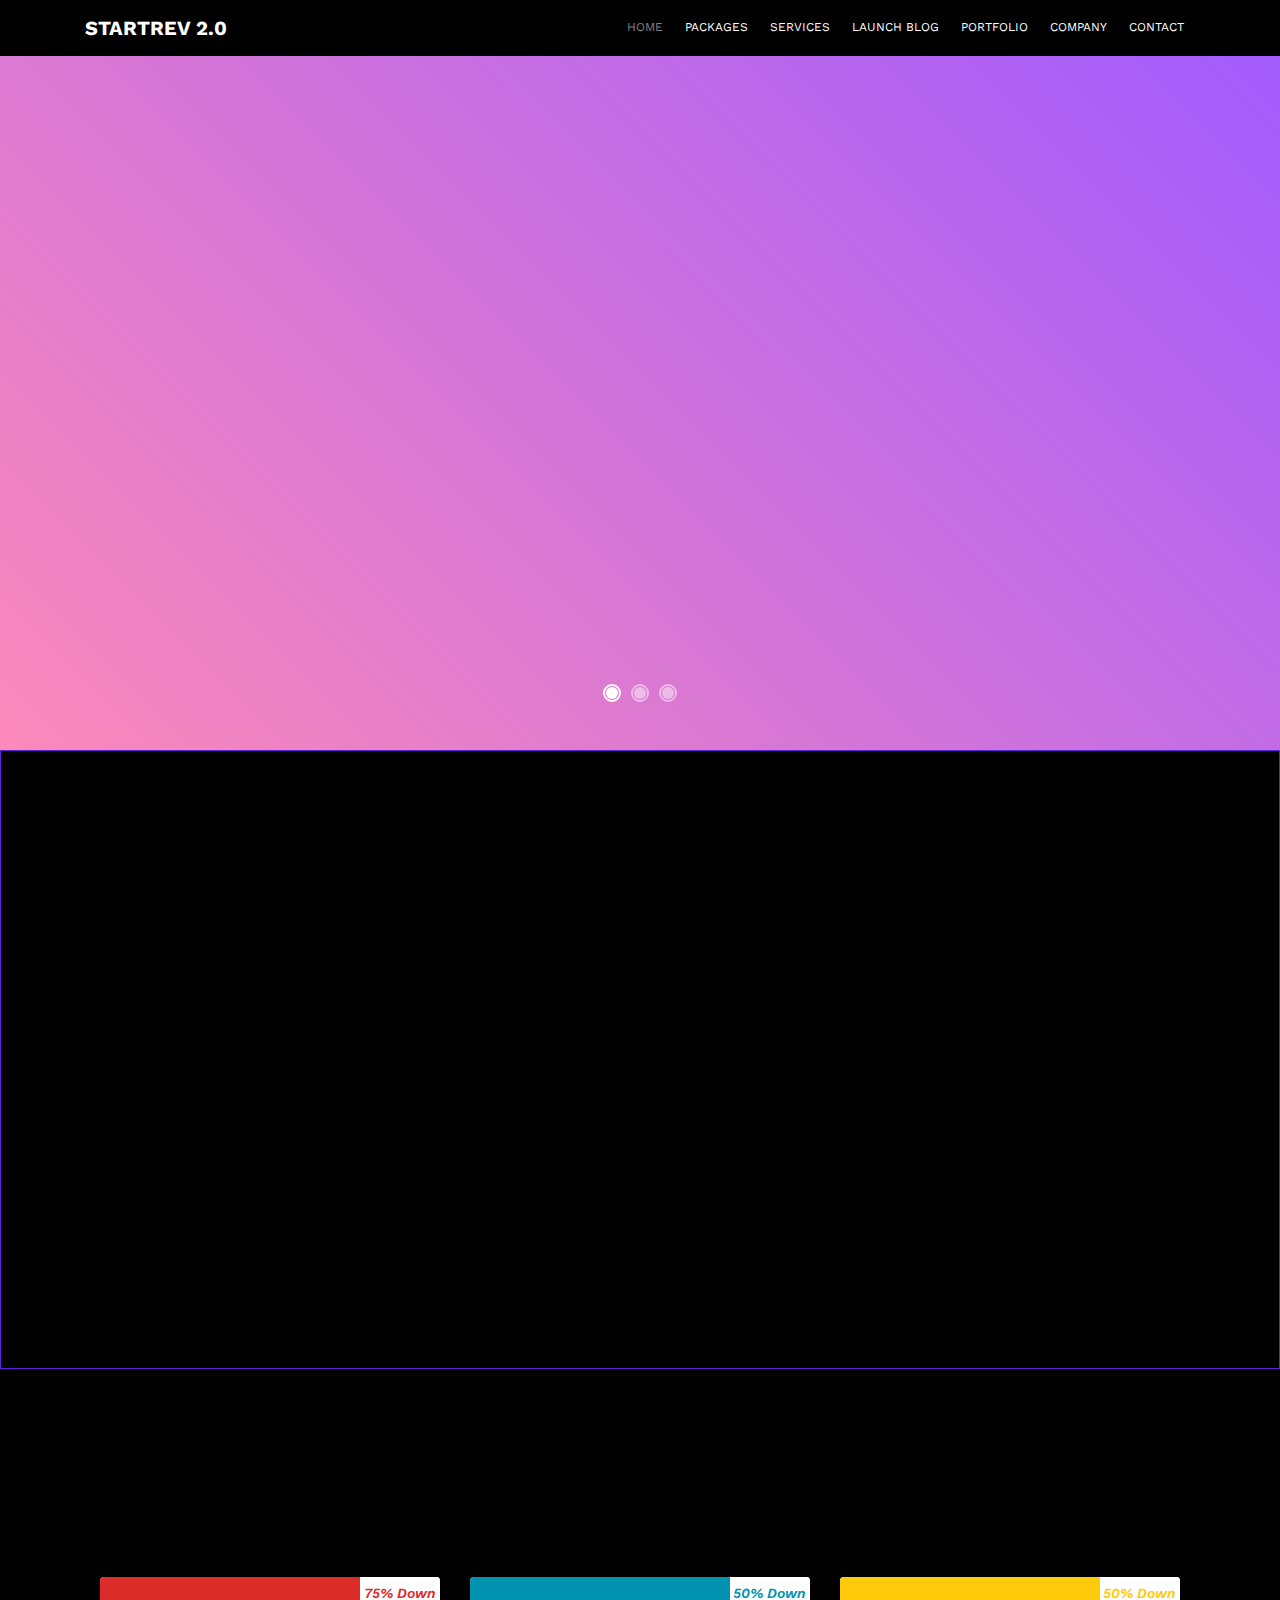
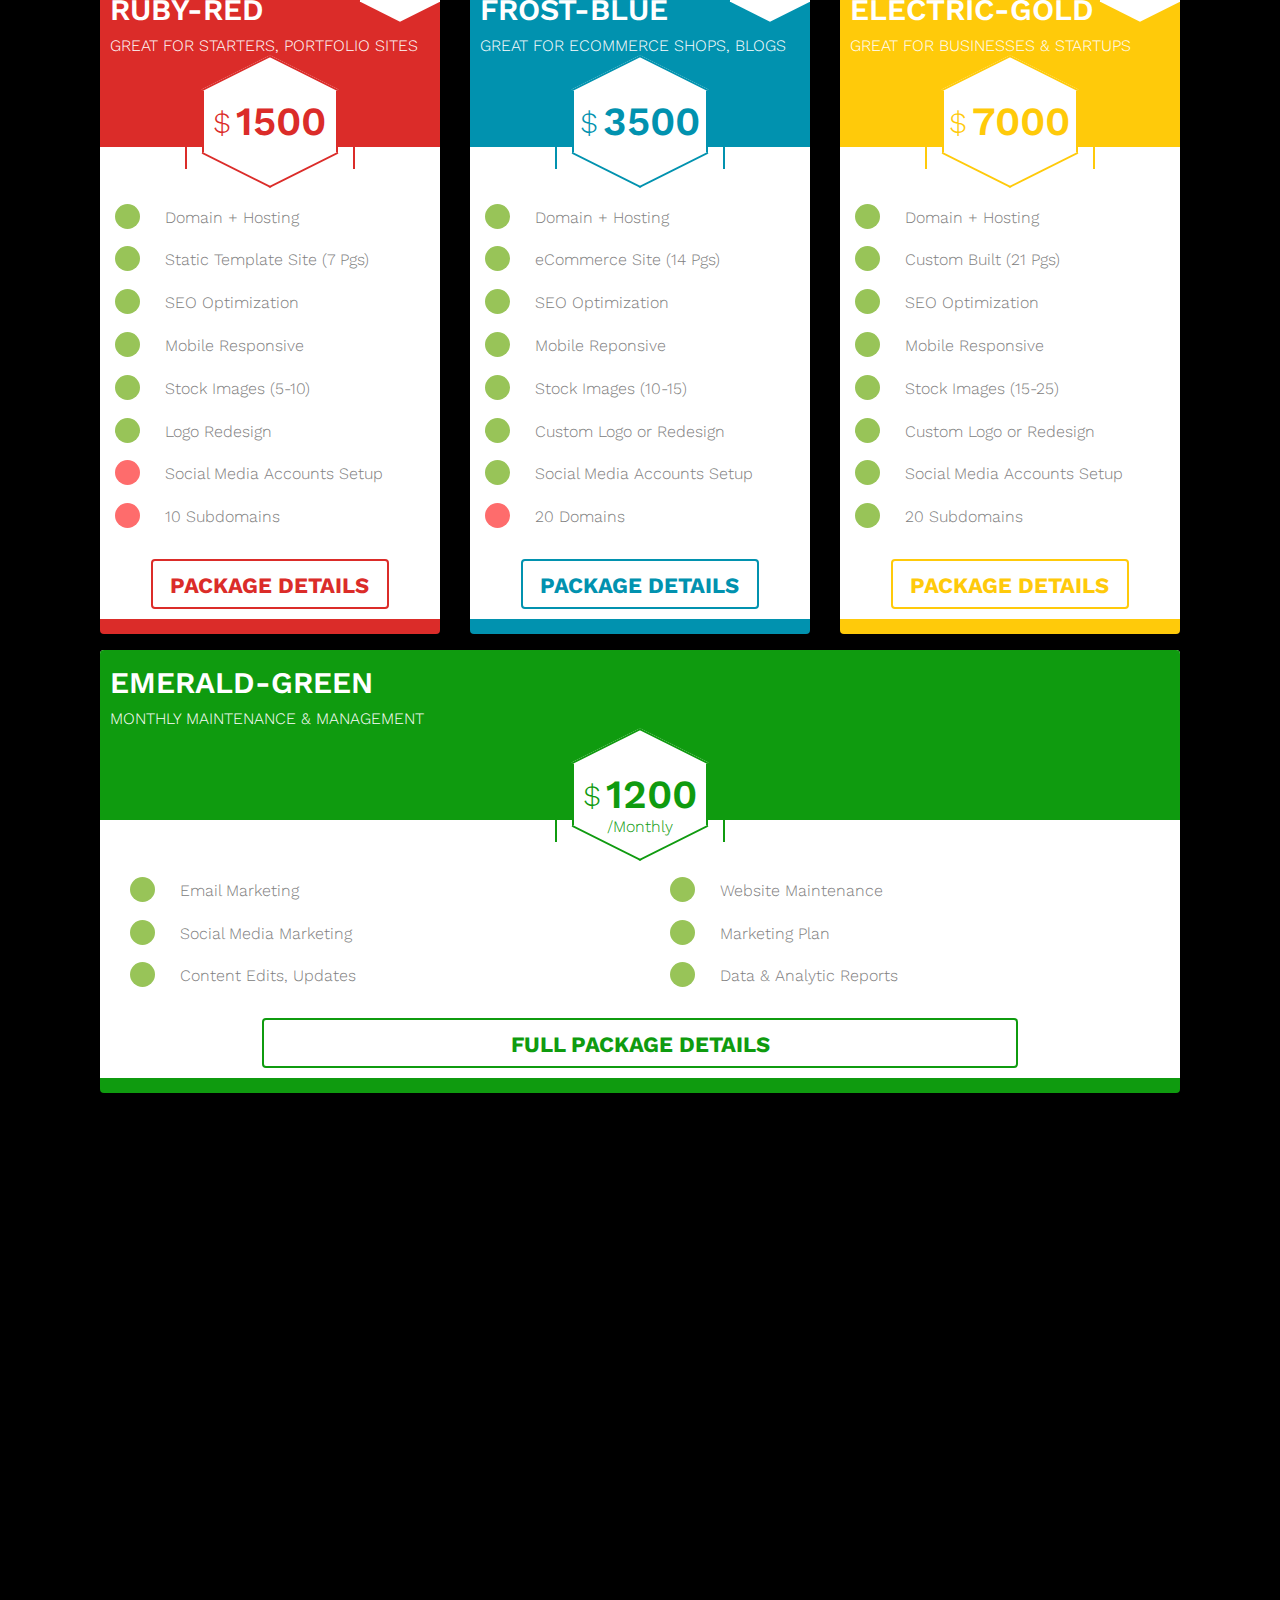
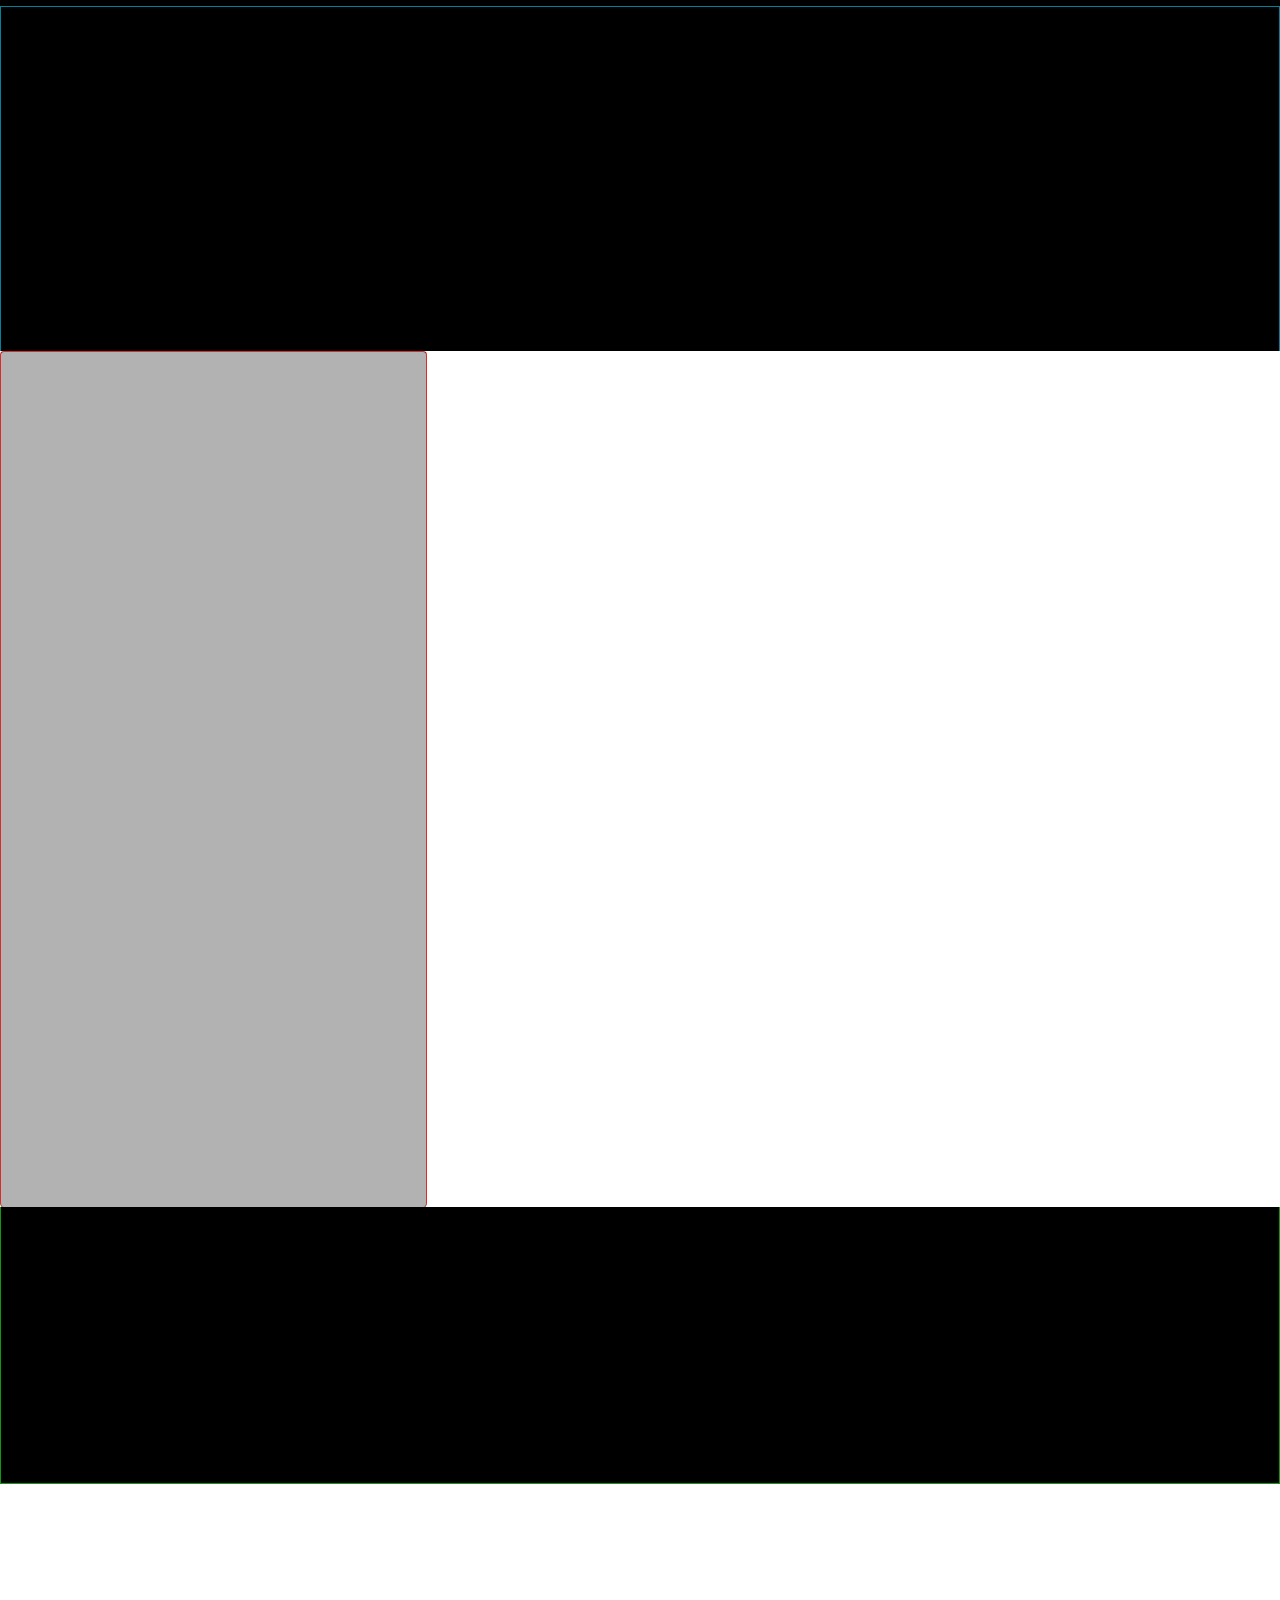
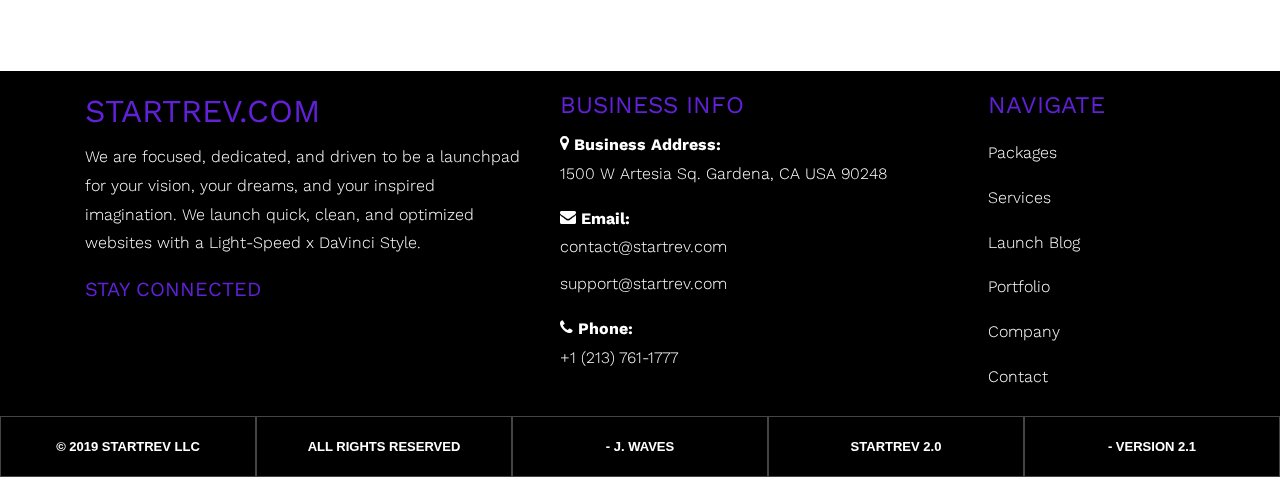
==== commit c77811c6: "Update index.html" ====
--- a/index.html
+++ b/index.html
@@ -2,19 +2,19 @@
 <html lang="en">
   <head>
     <!-- Title and description -->
-    <title>STARTREV.com | A Web Design, Web Development, & Digital Marketing Company</title>
+    <title>STARTREV.COM | A Web Design, Web Development, & Digital Marketing Company - Gardena, CA 90248</title>
     
-    <meta name="description" content="STARTREV Builds Online Solutions & Strategies That Help Bring Your Business To The Next Level. Our Team Specializes In Design & Development, Digital Marketing, Data & Analytics, & eCommerce Solutions. STARTREV2.0 Is Ready To Breathe Life Into Your Vision, We Are At Your Service.">
-    <meta name="keywords"  content="Web Designers, Web Development, Web Designer, Website Design, Wesbite Designers, Mobile Developer (Gardena), Professional Web Design In , (Gardena) Web Site Designer, (Gardena) Web Agencies, Professional Web Design In (Long Beach), Fast Personal App Development Firm, (Long Beach) Shopify Designer, Web Designer in (Long Beach) California,
+    <meta name="description" content="STARTREV Builds Online Solutions & Strategies That Help Bring Your Business To The Next Level. Our Team Specializes In Web Design & Development, Search Engine Optimization, Digital Marketing & eCommerce Solutions. STARTREV Is Ready To Breathe Life Into Your Vision, We Are At Your Service.">
+    <meta name="keywords"  content="Web Designers, Web Development, Web Designer, Website Design, Search Engine Optimization, Social Media Marketing, Wesbite Designers, Mobile Developer (Gardena), Professional Web Design, (Gardena) Web Site Designer, (Gardena) Web Design Agencies, Professional Web Design In (Long Beach), (Long Beach) Shopify Designer, Web Designer in (Long Beach) California,
     Best Design Company Websites In California (Low Cost)" />
     <meta property="og:type" content="website" />
-    <meta property="og:title" content="STARTREV.com | A Web Design, Web Development, & Digital Marketing Company" />
-    <meta property="og:description" content="STARTREV Builds Online Solutions & Strategies That Help Bring Your Business To The Next Level. Our Team Specializes In Design & Development, Digital Marketing, Data & Analytics, & eCommerce Solutions. STARTREV2.0 Is Ready To Breathe Life Into Your Vision, We Are At Your Service." />
+    <meta property="og:title" content="STARTREV.COM | A Web Design, Web Development, & Digital Marketing Company - Gardena, CA 90248" />
+    <meta property="og:description" content="STARTREV Builds Online Solutions & Strategies That Help Bring Your Business To The Next Level. Our Team Specializes In Web Design & Development, Search Engine Optimization, Digital Marketing & eCommerce Solutions. STARTREV Is Ready To Breathe Life Into Your Vision, We Are At Your Service." />
   
-  <meta property="og:url" content="https://www.STARTREV.com/" />
-  <meta property="og:site_name" content="STARTREV.com" />
-
-    <title>STARTREV 2.0</title>
+  <meta property="og:url" content="https://www.startrev.com/" />
+  <meta property="og:site_name" content="startrev.com" />
+
+    <title>STARTREV.COM</title>
     
     <meta charset="utf-8">
     <meta name="viewport" content="width=device-width, initial-scale=1, shrink-to-fit=no">
@@ -48,14 +48,6 @@
 </script>
   </head>
   <body>
-    <video poster="/Users/justinperez/Downloads/STARTREV2.0/images/space-cosmos.jpg" id="bgvid" playsinline autoplay muted loop>
-      <!-- 
-    - Video needs to be muted, since Chrome 66+ will not autoplay video with sound.
-    WCAG general accessibility recommendation is that media such as background video play through only once. Loop turned on for the purposes of illustration; if removed, the end of the video will fade in the same way created by pressing the "Pause" button  -->
-    <source src="https://cdn.shopify.com/s/files/1/2000/5593/files/mlky_6.mp4?5888036803823604689" type="video/webm">
-    <source src="https://cdn.shopify.com/s/files/1/2000/5593/files/mlky_6.mp4?5888036803823604689" type="video/mp4">
-    
-    </video>
 
     <!-- START nav -->
       <nav class="navbar navbar-expand-lg navbar-dark ftco_navbar ftco-navbar-light" id="ftco-navbar">
@@ -603,6 +595,11 @@
       </section>
 
     <section class="ftco-domain">
+        <video id="bgvid" playsinline autoplay muted loop>
+            <!-- Video needs to be muted, since Chrome 66+ will not autoplay video with sound. WCAG general accessibility recommendation is that media such as background video play through only once. Loop turned on for the purposes of illustration; if removed, the end of the video will fade in the same way created by pressing the "Pause" button  -->
+          <source src="https://cdn.shopify.com/s/files/1/2000/5593/files/mlky_6.mp4?5888036803823604689" type="video/webm">
+          <source src="https://cdn.shopify.com/s/files/1/2000/5593/files/mlky_6.mp4?5888036803823604689" type="video/mp4">  
+          </video>
         <div class="container">
           <div class="row d-flex">
             <div class="col-lg-5 heading-white mb-3 mb-sm-4 mb-lg-0 ftco-animate">
@@ -692,7 +689,7 @@
       </footer>
 
   <!-- loader -->
-  <div id="ftco-loader" class="show fullscreen"><svg class="circular" width="48px" height="48px"><circle class="path-bg" cx="24" cy="24" r="22" fill="none" stroke-width="4" stroke="#eeeeee"/><circle class="path" cx="24" cy="24" r="22" fill="none" stroke-width="4" stroke-miterlimit="10" stroke="#F96D00"/></svg></div>
+  <!-- <div id="ftco-loader" class="show fullscreen"><svg class="circular" width="48px" height="48px"><circle class="path-bg" cx="24" cy="24" r="22" fill="none" stroke-width="4" stroke="#eeeeee"/><circle class="path" cx="24" cy="24" r="22" fill="none" stroke-width="4" stroke-miterlimit="10" stroke="#F96D00"/></svg></div> -->
 <script>
 var vid = document.getElementById("bgvid");
 var pauseButton = document.querySelector("#polina button");
--- a/css/style.css
+++ b/css/style.css
@@ -7529,8 +7529,8 @@
 
 .owl-carousel {
   position: relative; }
-  .owl-carousel .owl-item {
-    opacity: .4; }
+  /* .owl-carousel .owl-item {
+    opacity: .4; } */
     .owl-carousel .owl-item.active {
       opacity: 1; }
   .owl-carousel .owl-nav {
@@ -9530,10 +9530,6 @@
   width: 300px;
   height: 175px;
 }
-.our-team-main h3 {
-	font-size: 20px;
-  font-weight: 700;
-}
 .our-team-main p {
 	margin-bottom:0;
 }
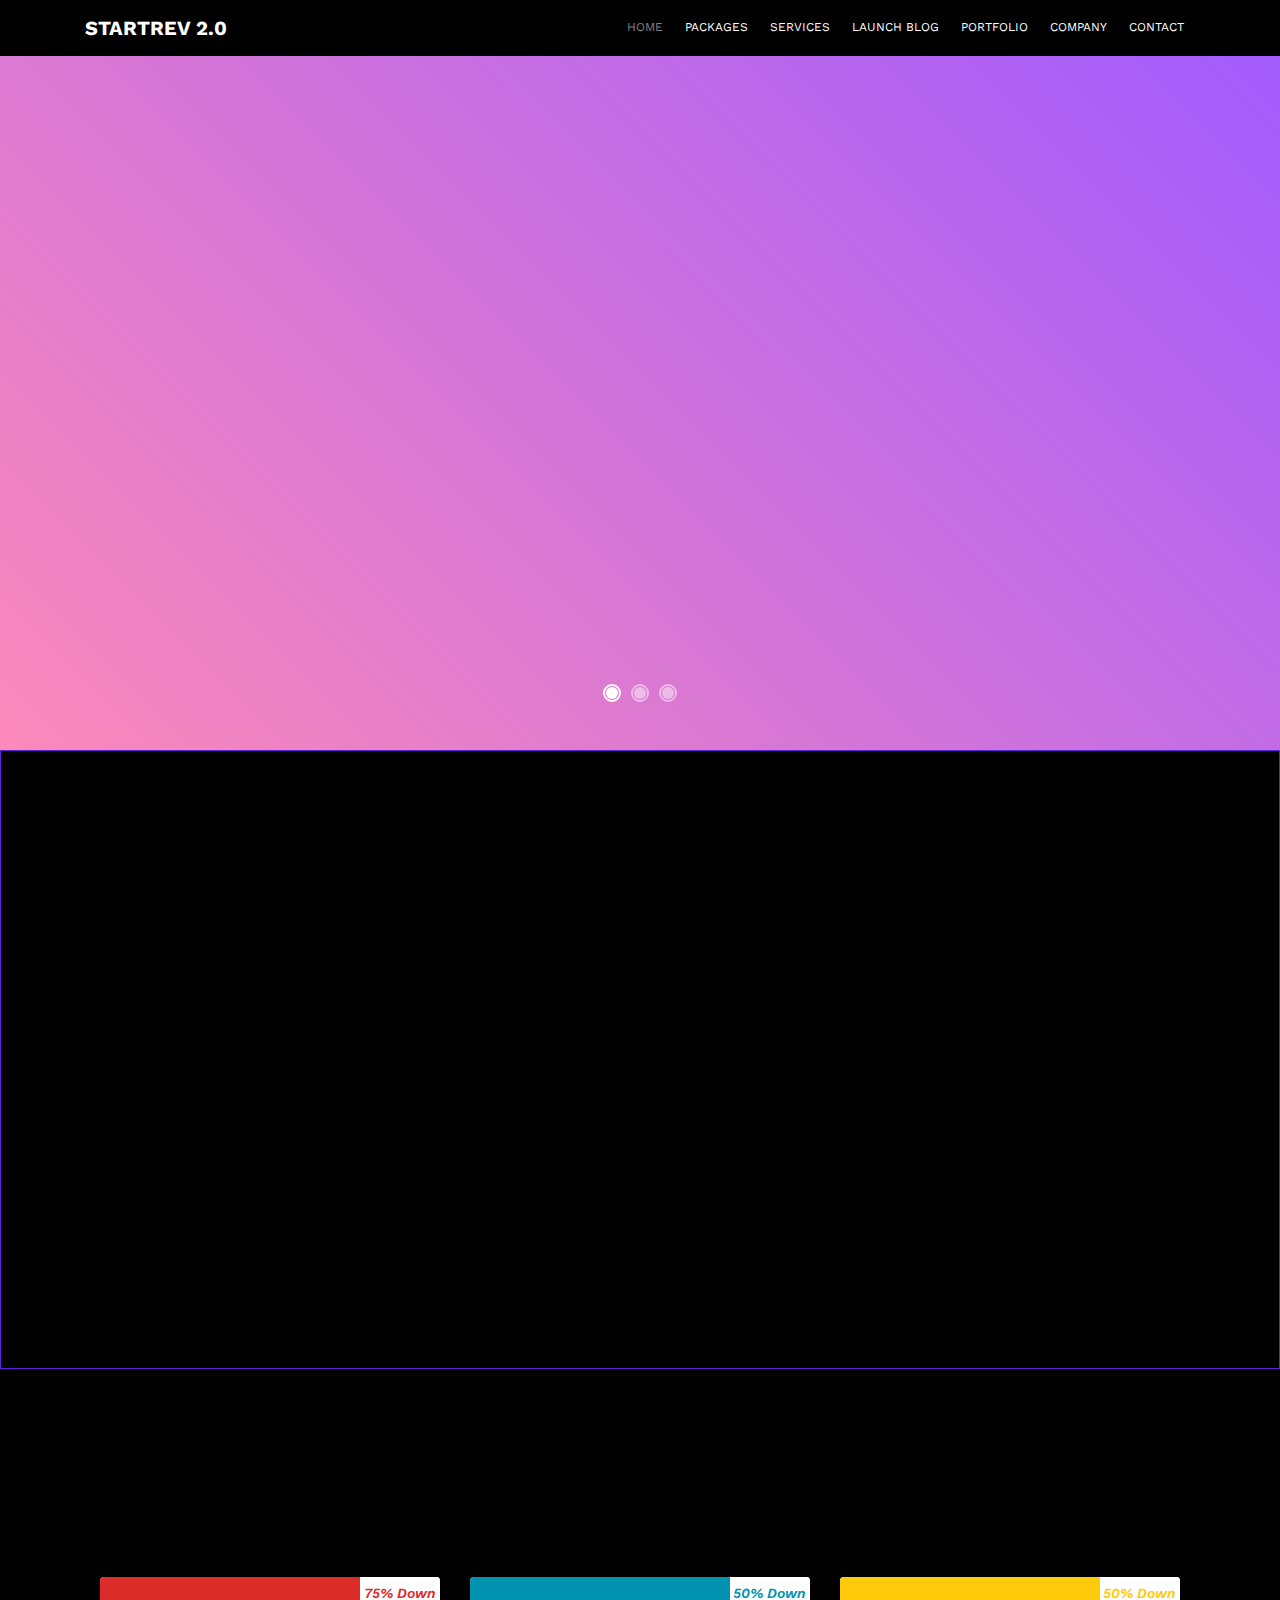
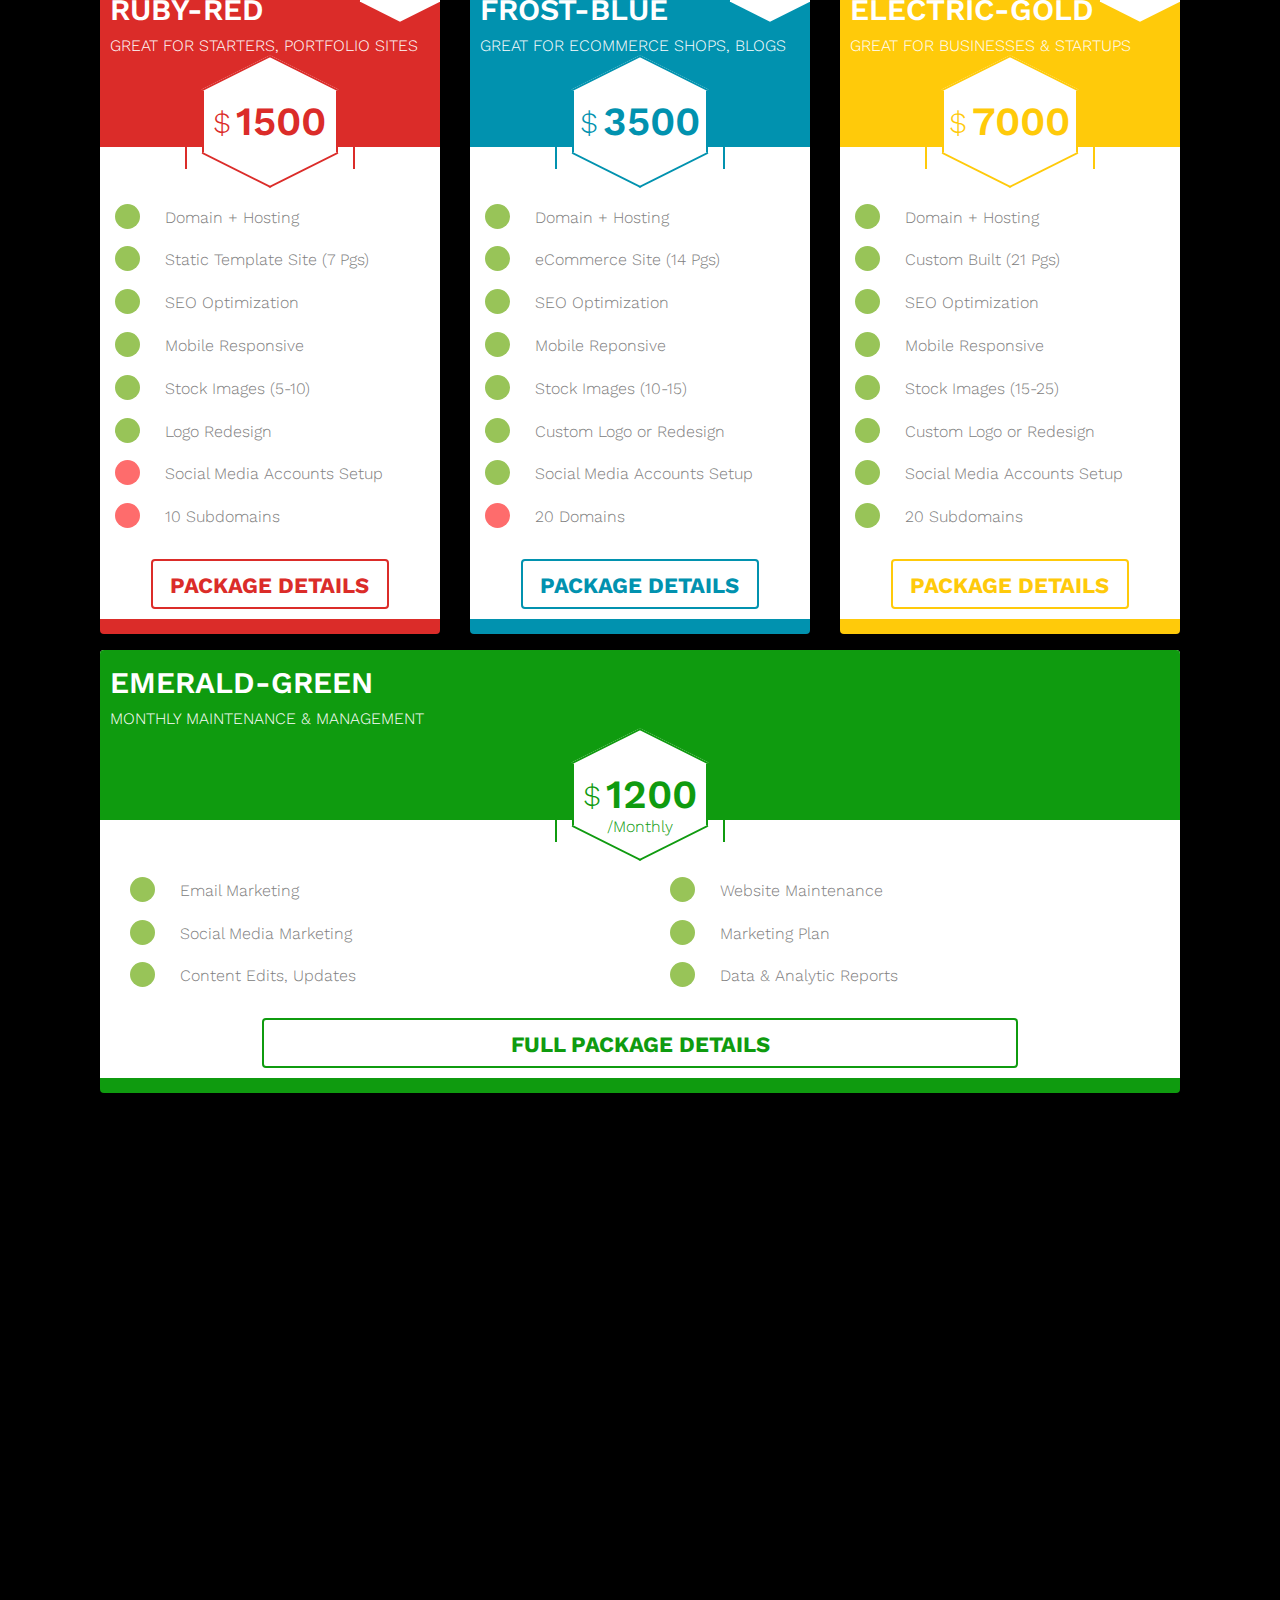
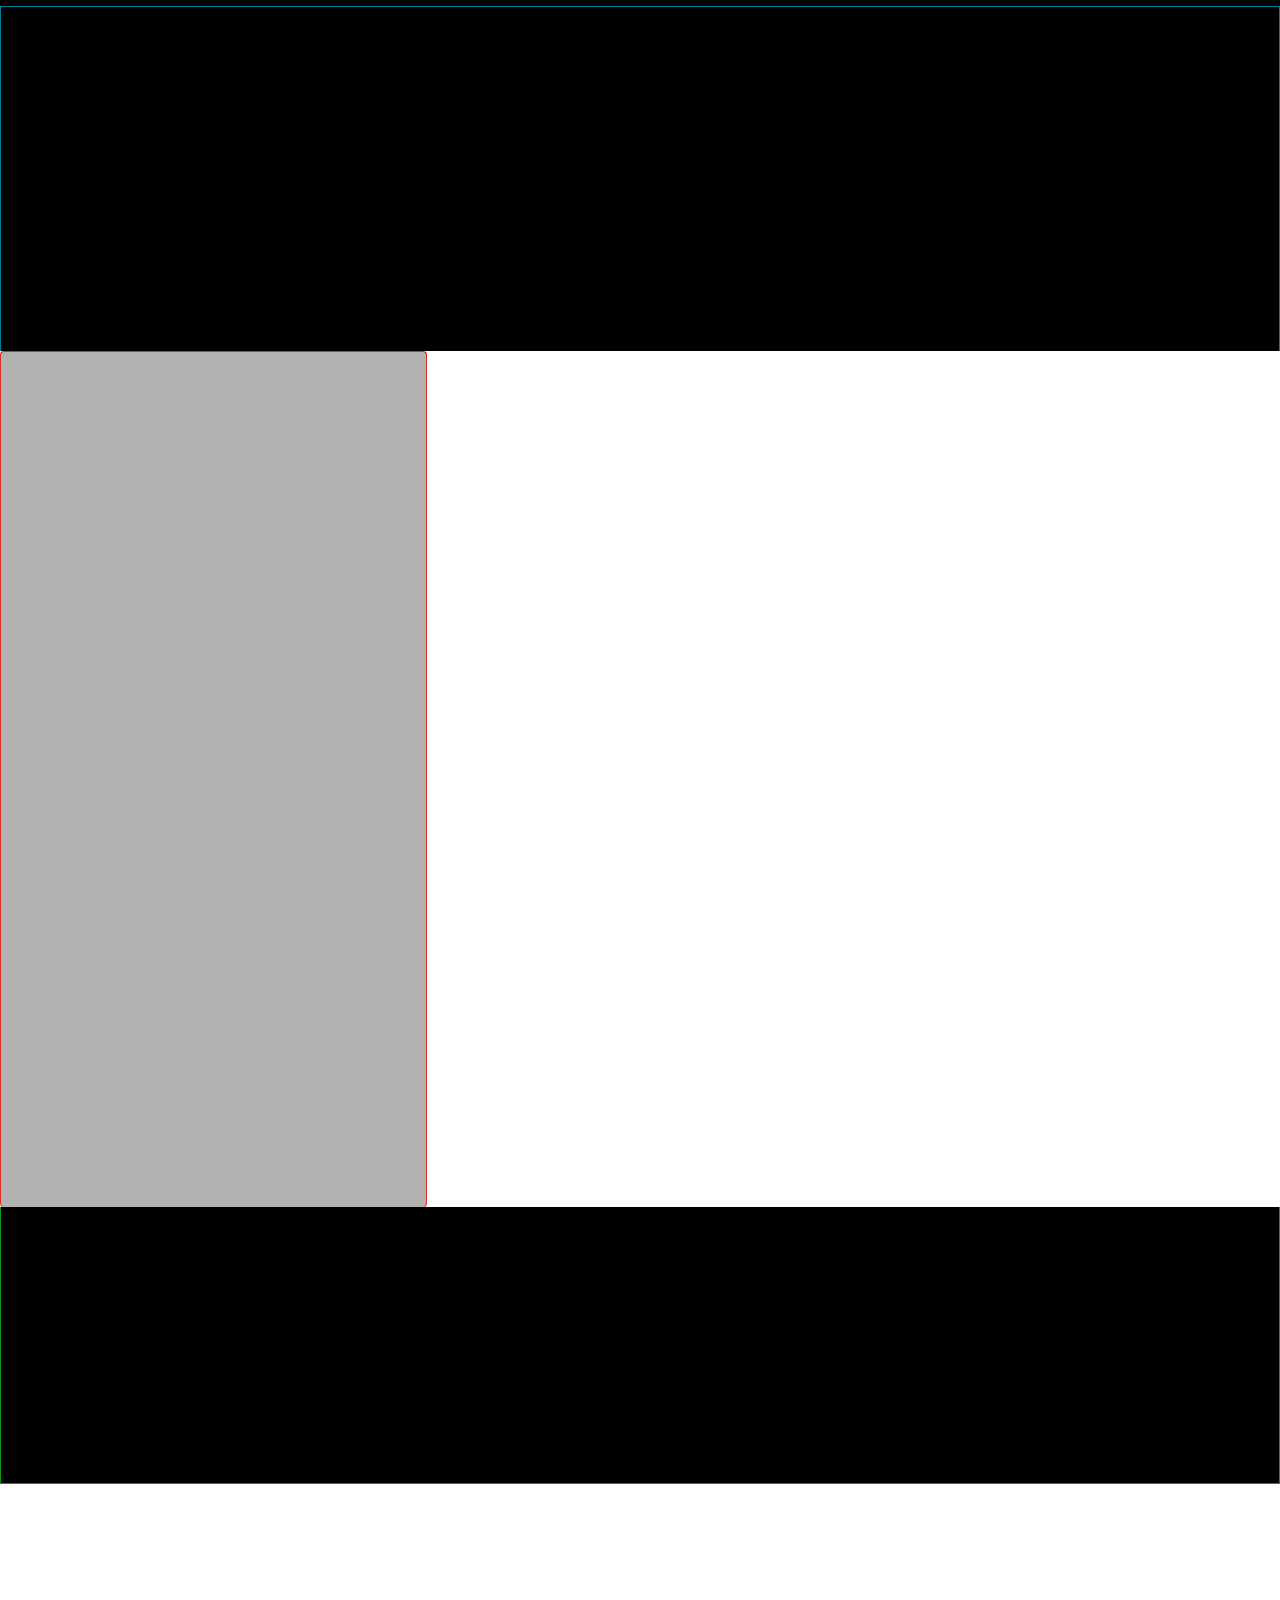
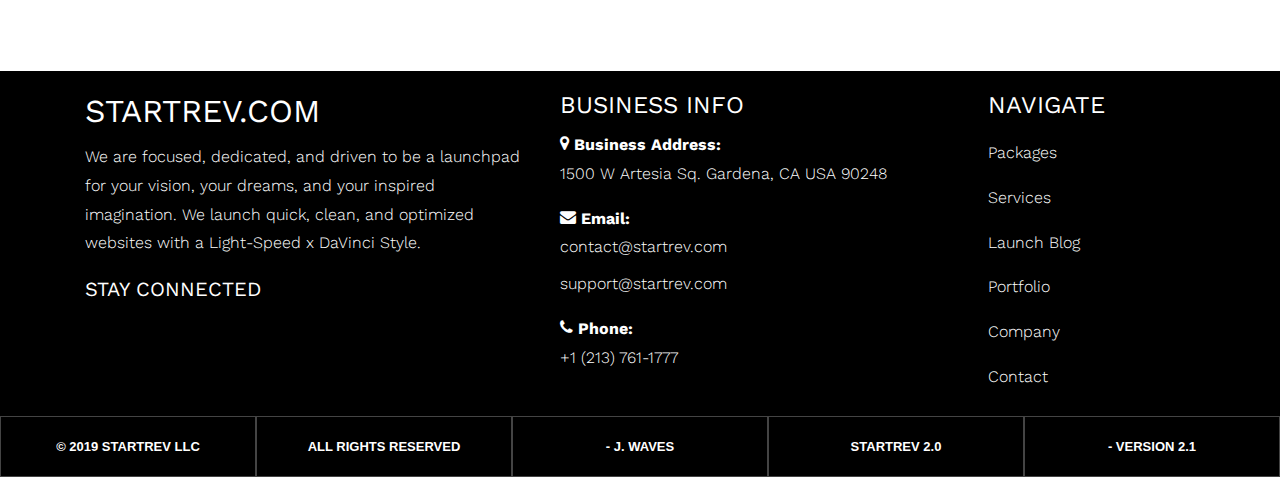
==== commit 128cdbc1: "Update index.html" ====
--- a/index.html
+++ b/index.html
@@ -594,12 +594,7 @@
         </div>
       </section>
 
-    <section class="ftco-domain">
-        <video id="bgvid" playsinline autoplay muted loop>
-            <!-- Video needs to be muted, since Chrome 66+ will not autoplay video with sound. WCAG general accessibility recommendation is that media such as background video play through only once. Loop turned on for the purposes of illustration; if removed, the end of the video will fade in the same way created by pressing the "Pause" button  -->
-          <source src="https://cdn.shopify.com/s/files/1/2000/5593/files/mlky_6.mp4?5888036803823604689" type="video/webm">
-          <source src="https://cdn.shopify.com/s/files/1/2000/5593/files/mlky_6.mp4?5888036803823604689" type="video/mp4">  
-          </video>
+    <section class="ftco-domain" style="background: url(https://cdn.shopify.com/s/files/1/0161/6107/9360/files/heading-bg-purp.jpg?16297184049423325486)">
         <div class="container">
           <div class="row d-flex">
             <div class="col-lg-5 heading-white mb-3 mb-sm-4 mb-lg-0 ftco-animate">
@@ -690,28 +685,6 @@
 
   <!-- loader -->
   <!-- <div id="ftco-loader" class="show fullscreen"><svg class="circular" width="48px" height="48px"><circle class="path-bg" cx="24" cy="24" r="22" fill="none" stroke-width="4" stroke="#eeeeee"/><circle class="path" cx="24" cy="24" r="22" fill="none" stroke-width="4" stroke-miterlimit="10" stroke="#F96D00"/></svg></div> -->
-<script>
-var vid = document.getElementById("bgvid");
-var pauseButton = document.querySelector("#polina button");
-
-if (window.matchMedia('(prefers-reduced-motion)').matches) {
-    vid.removeAttribute("autoplay");
-    vid.pause();
-    pauseButton.innerHTML = "Paused";
-}
-
-function vidFade() {
-  vid.classList.add("stopfade");
-}
-
-vid.addEventListener('ended', function()
-{
-// only functional if "loop" is removed 
-vid.pause();
-// to capture IE10
-vidFade();
-}); 
-</script>
 
   <script src="js/jquery.min.js"></script>
   <script src="js/jquery-migrate-3.0.1.min.js"></script>
--- a/css/style.css
+++ b/css/style.css
@@ -9766,7 +9766,7 @@
 /* End: Footer */
 
 .ftco-heading-2 {
-  color: #6220d9;
+  color: #fff;
 }
 
 #seo-icon {
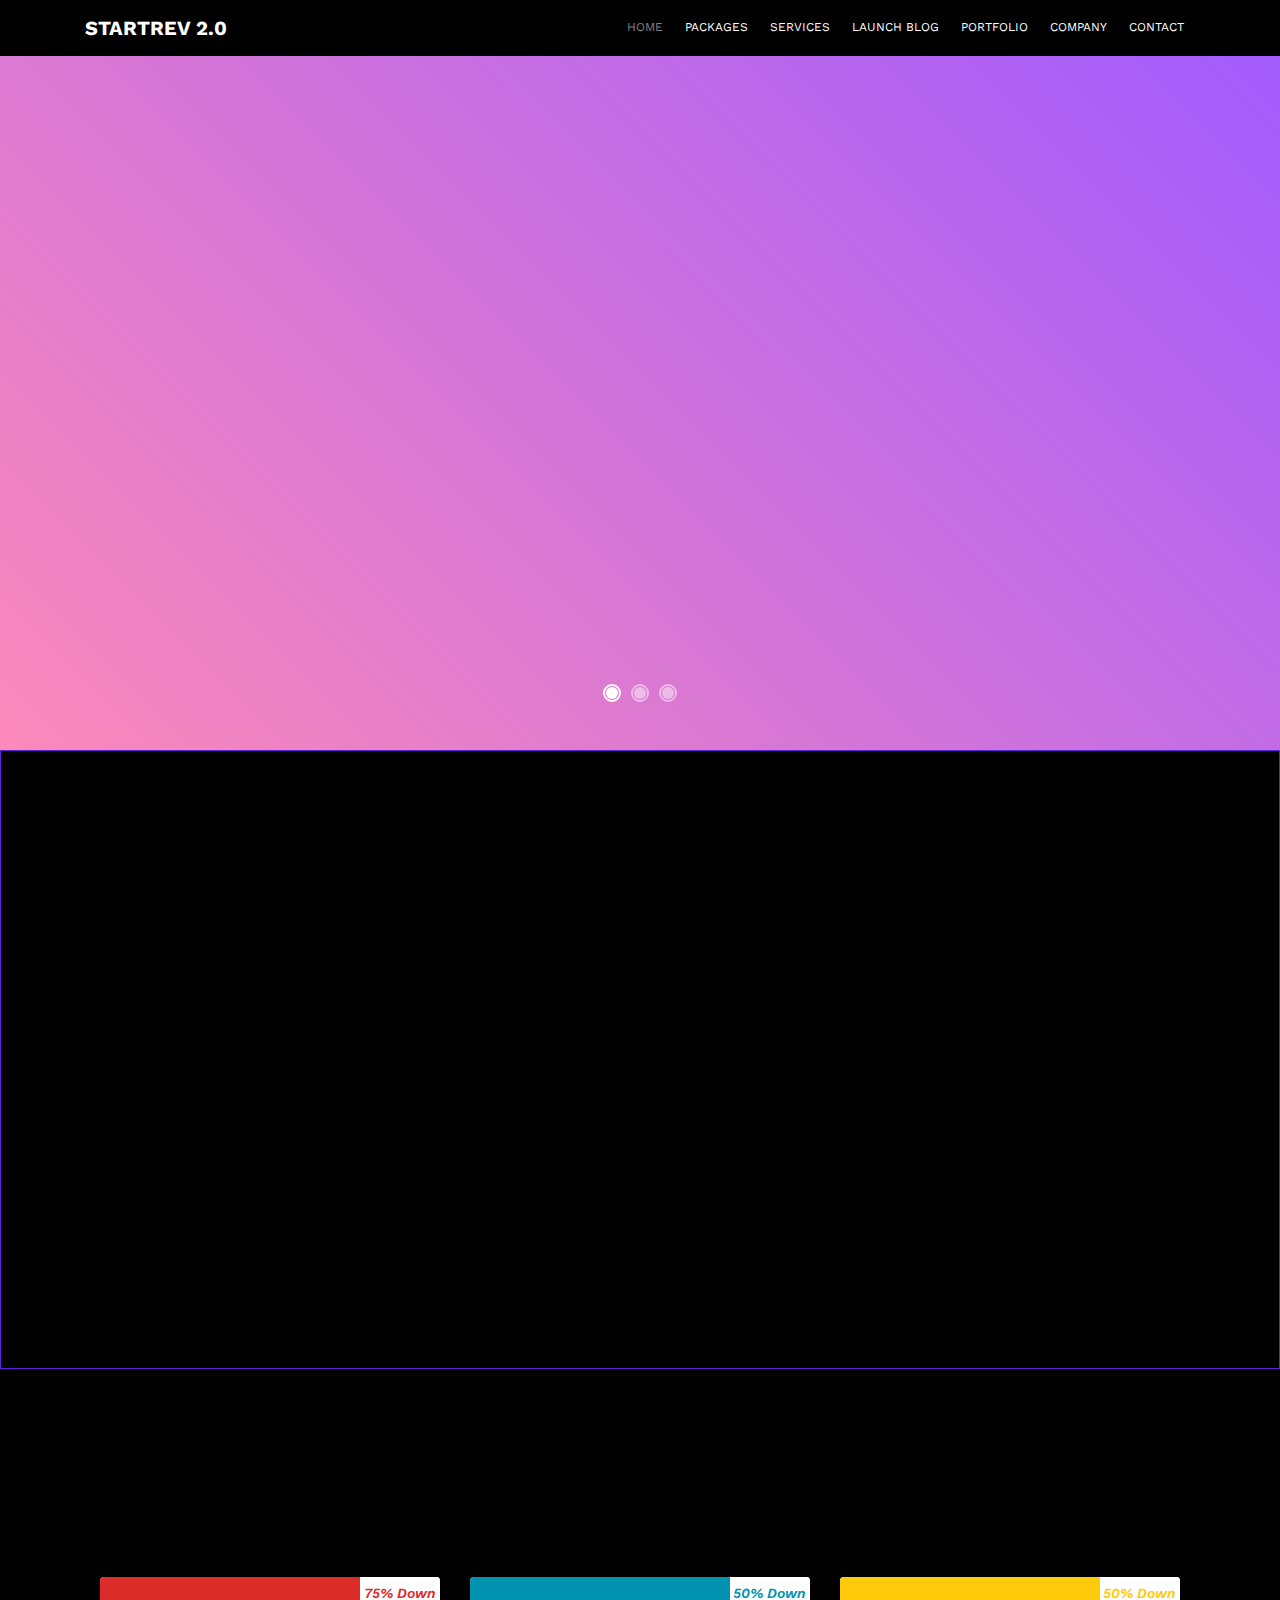
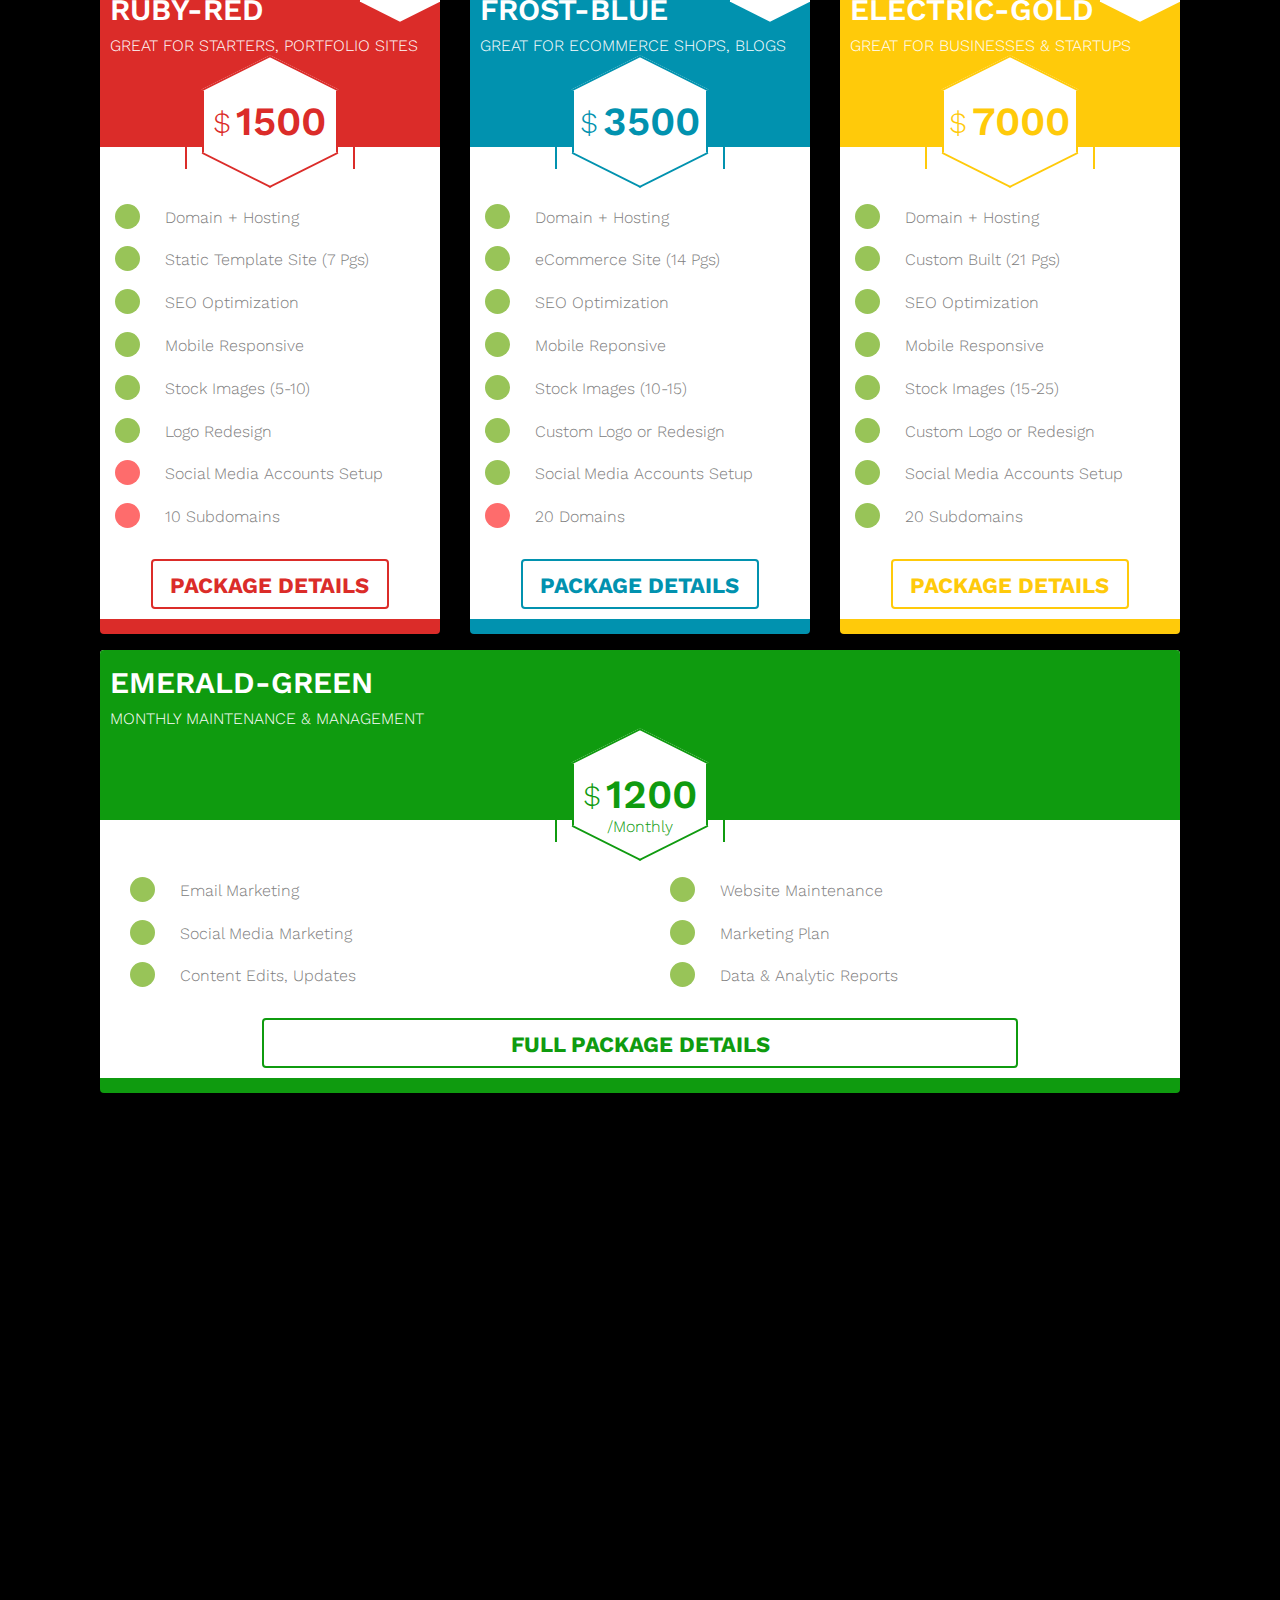
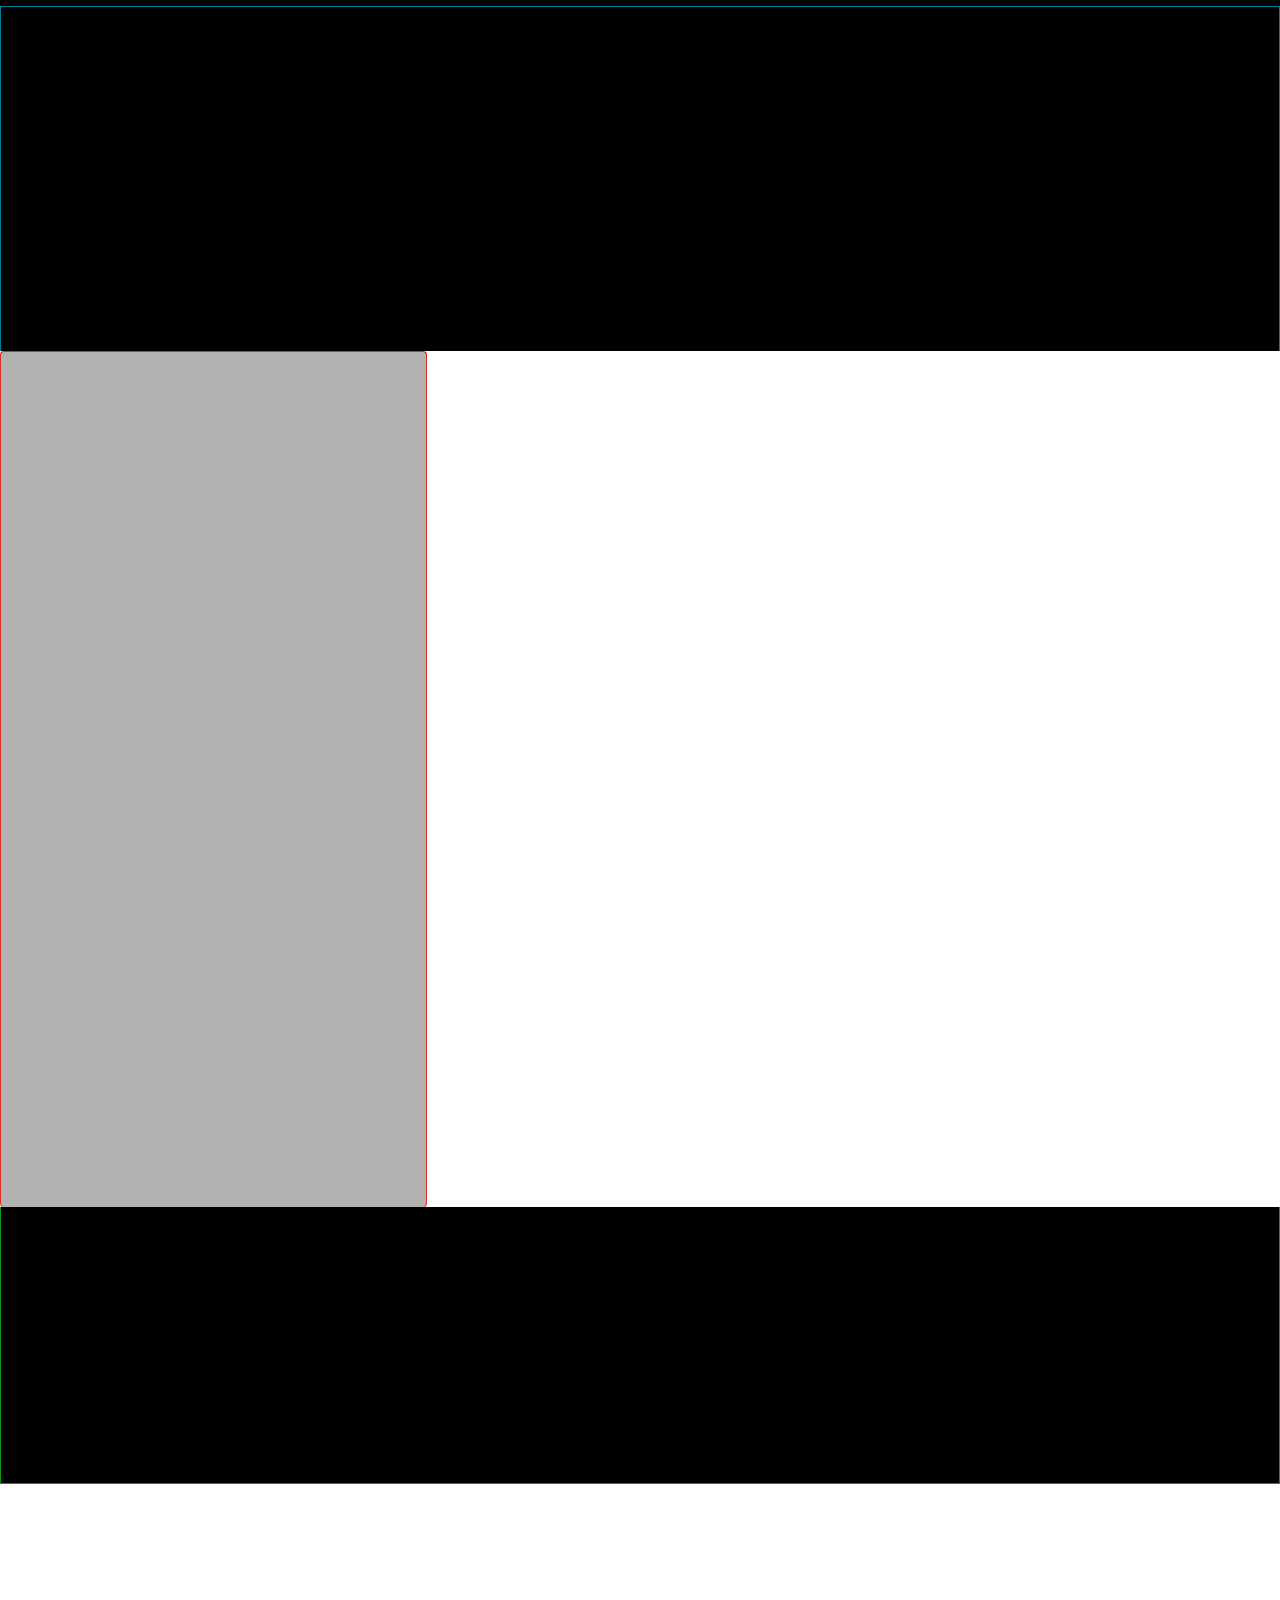
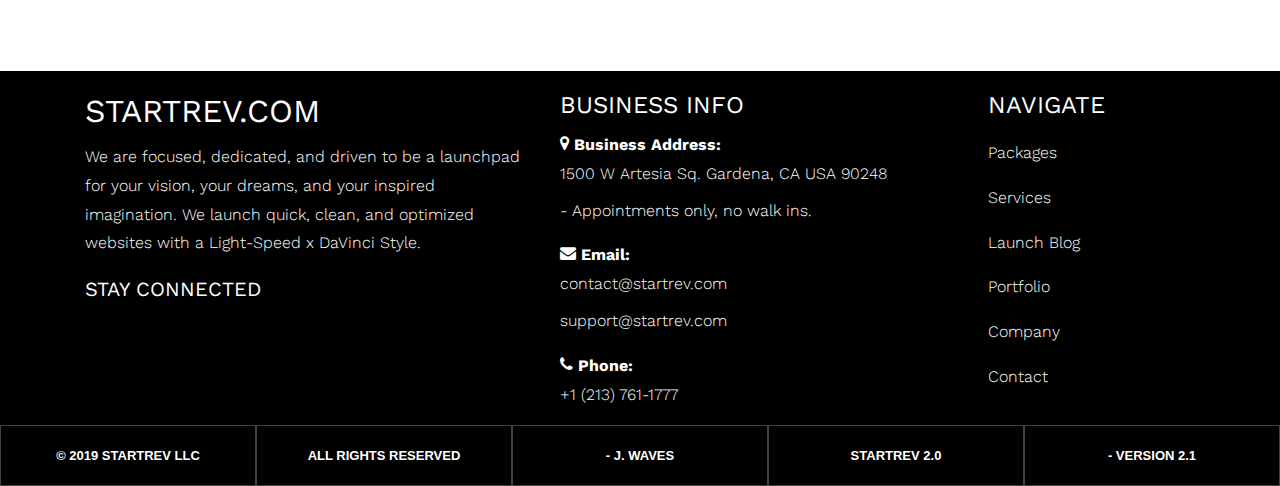
==== commit 8b895e57: "Update index.html" ====
--- a/index.html
+++ b/index.html
@@ -618,70 +618,71 @@
     
       <footer class="section footer-classic border border-space-grey" style="background: #000;">
           <div class="container">
-          <div class="row row-30">
-            <div class="col-md-4 col-xl-5">
-              <div class="mt-3">
-                <h2 class="ftco-heading-2">STARTREV.COM</h2>
-                <p>We are focused, dedicated, and driven to be a launchpad for your vision, your dreams, and your inspired imagination.
-                   We launch quick, clean, and optimized websites with a Light-Speed x DaVinci Style.
-                    </p>
-                <!-- Rights-->
-                <ul class="ftco-footer-social list-unstyled mt-3 mb-3">
-                    <h5 class="ftco-heading-2">Stay Connected</h5>
-                    <li class="ftco-animate"><a class="rounded" href="https://www.twitter.com/STARTREV1"><span class="icon-twitter"></span></a></li>
-                    <li class="ftco-animate"><a class="rounded" href="https://www.facebook.com/STARTREV"><span class="icon-facebook"></span></a></li>
-                    <li class="ftco-animate"><a class="rounded" href="https://www.instagram.com/STARTREV2.0_"><span class="icon-instagram"></span></a></li>
-                    <li class="ftco-animate"><a class="rounded" href="https://www.pinterest.com/"><span class="icon-pinterest"></span></a></li>
-                    <li class="ftco-animate"><a class="rounded" href="https://www.youtube.com/channel/UCuLOIuYr1N1-maC51Fn7o5g"><span class="icon-youtube"></span></a></li>
-                    <li class="ftco-animate"><a class="rounded" href="https://www.github.com/startrev"><span class="icon-github"></span></a></li>
-                  </ul>
-              </div>
-            </div>
-            <div class="col-md-4">
+            <div class="row row-30">
+              <div class="col-md-4 col-xl-5">
                 <div class="mt-3">
-                <h4 class="ftco-heading-2">Business Info</h4>
-                <dl class="contact-list">
-                  <dt><span class="icon icon-map-marker"></span> Business Address:</dt>
-                  <dd>1500 W Artesia Sq. Gardena, CA USA 90248</dd>
-                </dl>
-                <dl class="contact-list">
-                  <dt><span class="icon icon-envelope"></span> Email:</dt>
-                  <dd><a href="mailto:contact@startrev.com">contact@startrev.com</a></dd>
-                  <dd><a href="mailto:support@startrev.com">support@startrev.com</a></dd>
-                </dl>
-                <dl class="contact-list">
-                  <dt><span class="icon icon-phone"></span> Phone:</dt>
-                  <dd><a href="tel:#">+1 (213) 761-1777</a></dd>
-                </dl>
-              </div>
-            </div>
-
-            <div class="col-md-3">
-                <div class="mt-3">
-                <div class="ftco-footer-widget mb-3 ml-md-5">
-                  <h4 class="ftco-heading-2">Navigate</h4>
-                  <ul class="list-unstyled">
-                    <li><a href="packages.html" class="py-2 d-block">Packages</a></li>
-                    <li><a href="services.html" class="py-2 d-block">Services</a></li>
-                    <li><a href="blog.html" class="py-2 d-block">Launch Blog</a></li>
-                    <li><a href="portfolio.html" class="py-2 d-block">Portfolio </a></li>
-                    <li><a href="about.html" class="py-2 d-block">Company</a></li>
-                    <li><a href="contact.html" class="py-2 d-block">Contact</a></li>
-                  </ul>
-                </div>
-              </div>
-              </div>
-          </div>
-        </div>
-
-        <div class="row no-gutters social-container">
-          <div class="col"><a class="social-inner" href="#"><span class="icon mdi mdi-youtube-play"></span><span>© 2019 STARTREV LLC</span></a></div>
-          <div class="col"><a class="social-inner" href="#"><span class="icon mdi mdi-twitter"></span><span>All Rights Reserved</span></a></div>
-          <div class="col"><a class="social-inner" href="#"><span class="icon mdi mdi-instagram"></span><span>- J. WAVES</span></a></div>
-          <div class="col"><a class="social-inner" href="#"><span class="icon mdi mdi-facebook"></span><span>STARTREV 2.0</span></a></div>
-          <div class="col"><a class="social-inner" href="#"><span class="icon mdi mdi-facebook"></span><span>- Version 2.1</span></a></div>
-        </div>
-      </footer>
+                  <h2 class="ftco-heading-2">STARTREV.COM</h2>
+                  <p>We are focused, dedicated, and driven to be a launchpad for your vision, your dreams, and your inspired imagination.
+                     We launch quick, clean, and optimized websites with a Light-Speed x DaVinci Style.
+                      </p>
+                  <!-- Rights-->
+                  <ul class="ftco-footer-social list-unstyled mt-3 mb-3">
+                      <h5 class="ftco-heading-2">Stay Connected</h5>
+                      <li class="ftco-animate"><a class="rounded" href="https://www.twitter.com/STARTREV1"><span class="icon-twitter"></span></a></li>
+                      <li class="ftco-animate"><a class="rounded" href="https://www.facebook.com/STARTREV"><span class="icon-facebook"></span></a></li>
+                      <li class="ftco-animate"><a class="rounded" href="https://www.instagram.com/STARTREV2.0_"><span class="icon-instagram"></span></a></li>
+                      <li class="ftco-animate"><a class="rounded" href="https://www.pinterest.com/"><span class="icon-pinterest"></span></a></li>
+                      <li class="ftco-animate"><a class="rounded" href="https://www.youtube.com/channel/UCuLOIuYr1N1-maC51Fn7o5g"><span class="icon-youtube"></span></a></li>
+                      <li class="ftco-animate"><a class="rounded" href="https://www.github.com/startrev"><span class="icon-github"></span></a></li>
+                    </ul>
+                </div>
+              </div>
+              <div class="col-md-4">
+                  <div class="mt-3">
+                  <h4 class="ftco-heading-2">Business Info</h4>
+                  <dl class="contact-list">
+                    <dt><span class="icon icon-map-marker"></span> Business Address:</dt>
+                    <dd>1500 W Artesia Sq. Gardena, CA USA 90248</dd>
+                    <dd>- Appointments only, no walk ins.</dd>
+                  </dl>
+                  <dl class="contact-list">
+                    <dt><span class="icon icon-envelope"></span> Email:</dt>
+                    <dd><a href="mailto:contact@startrev.com">contact@startrev.com</a></dd>
+                    <dd><a href="mailto:support@startrev.com">support@startrev.com</a></dd>
+                  </dl>
+                  <dl class="contact-list">
+                    <dt><span class="icon icon-phone"></span> Phone:</dt>
+                    <dd><a href="tel:#">+1 (213) 761-1777</a></dd>
+                  </dl>
+                </div>
+              </div>
+      
+              <div class="col-md-3">
+                  <div class="mt-3">
+                  <div class="ftco-footer-widget mb-3 ml-md-5">
+                    <h4 class="ftco-heading-2">Navigate</h4>
+                    <ul class="list-unstyled">
+                      <li><a href="packages.html" class="py-2 d-block">Packages</a></li>
+                      <li><a href="services.html" class="py-2 d-block">Services</a></li>
+                      <li><a href="blog.html" class="py-2 d-block">Launch Blog</a></li>
+                      <li><a href="portfolio.html" class="py-2 d-block">Portfolio </a></li>
+                      <li><a href="about.html" class="py-2 d-block">Company</a></li>
+                      <li><a href="contact.html" class="py-2 d-block">Contact</a></li>
+                    </ul>
+                  </div>
+                </div>
+                </div>
+            </div>
+          </div>
+      
+          <div class="row no-gutters social-container">
+            <div class="col"><a class="social-inner" href="#"><span class="icon mdi mdi-youtube-play"></span><span>© 2019 STARTREV LLC</span></a></div>
+            <div class="col"><a class="social-inner" href="#"><span class="icon mdi mdi-twitter"></span><span>All Rights Reserved</span></a></div>
+            <div class="col"><a class="social-inner" href="#"><span class="icon mdi mdi-instagram"></span><span>- J. WAVES</span></a></div>
+            <div class="col"><a class="social-inner" href="#"><span class="icon mdi mdi-facebook"></span><span>STARTREV 2.0</span></a></div>
+            <div class="col"><a class="social-inner" href="#"><span class="icon mdi mdi-facebook"></span><span>- Version 2.1</span></a></div>
+          </div>
+        </footer>
 
   <!-- loader -->
   <!-- <div id="ftco-loader" class="show fullscreen"><svg class="circular" width="48px" height="48px"><circle class="path-bg" cx="24" cy="24" r="22" fill="none" stroke-width="4" stroke="#eeeeee"/><circle class="path" cx="24" cy="24" r="22" fill="none" stroke-width="4" stroke-miterlimit="10" stroke="#F96D00"/></svg></div> -->
